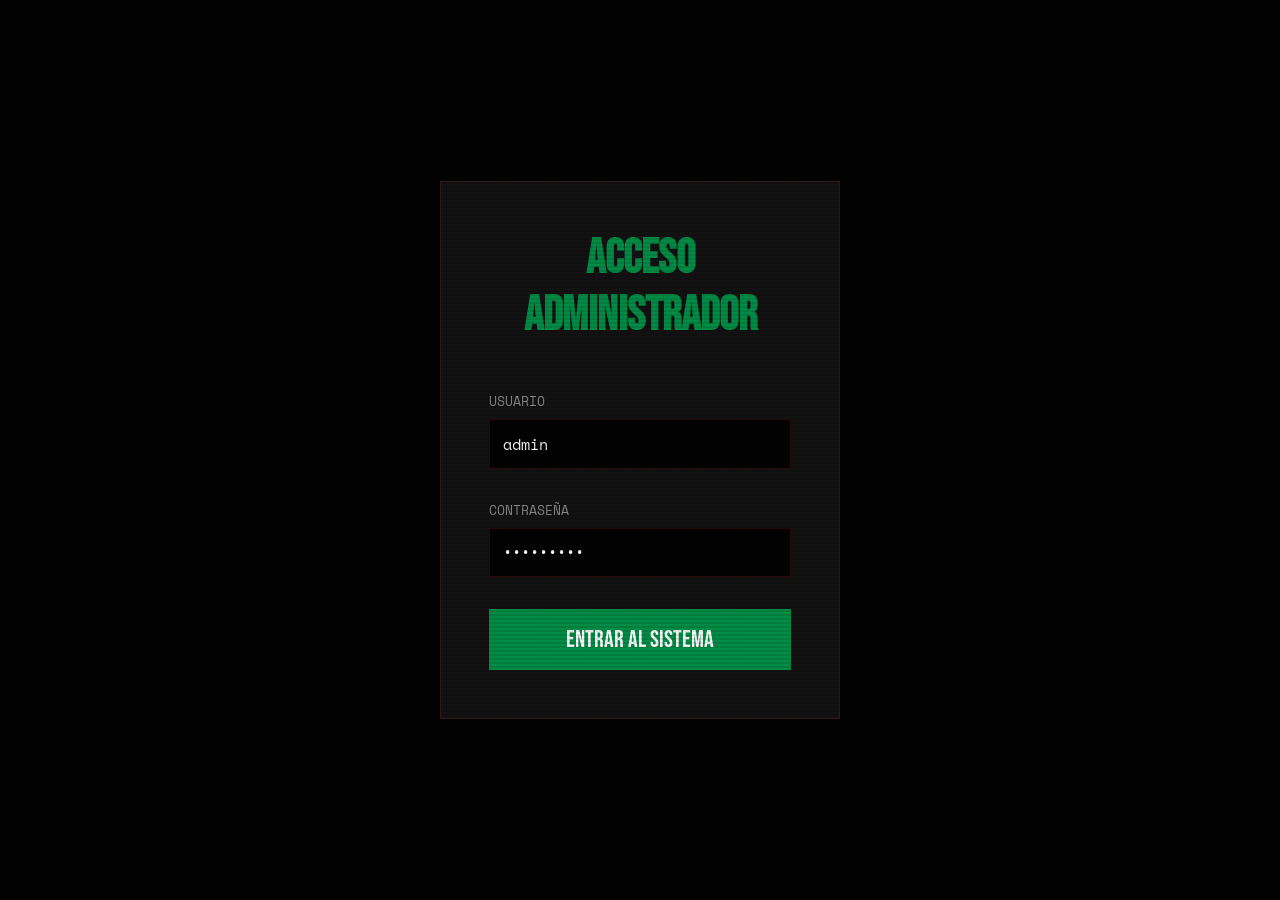
==== admin.html @ 61048327 "Automatización de registro de pedidos y campo de observaciones en web y panel" ====
<!DOCTYPE html>
<html lang="es">
<head>
    <meta charset="UTF-8">
    <meta name="viewport" content="width=device-width, initial-scale=1.0">
    <title>Only Pizza — Panel de Administración</title>
    <link href="https://fonts.googleapis.com/css2?family=Bebas+Neue&family=Rajdhani:wght@300;400;600;700&family=Space+Mono:ital@0;1&display=swap" rel="stylesheet">
    <link rel="stylesheet" href="https://cdnjs.cloudflare.com/ajax/libs/font-awesome/6.0.0/css/all.min.css">
    <link rel="stylesheet" href="styles.css">
    <link rel="icon" type="image/png" href="https://i.ibb.co/RpdWLQh9/Gemini-Generated-Image-mr53vomr53vomr53-removebg-preview.png">
    <script src="https://cdn.jsdelivr.net/npm/chart.js"></script>
    <style>
        :root {
            --sidebar-w: 260px;
            --it-red: #CE2B37;
            --it-green: #008C45;
            --it-white: #F4F5F0;
            --border: rgba(206,43,55,0.2);
            --font-display: 'Bebas Neue', sans-serif;
            --font-mono: 'Space Mono', monospace;
        }
        
        html, body {
            margin: 0;
            padding: 0;
            width: 100%;
            height: 100%;
            background: #000 !important;
        }

        body {
            display: flex;
            color: #fff;
            min-height: 100vh;
            overflow: hidden;
            position: relative;
        }
        
        /* Scanline Overlay */
        body::after {
            content: ''; position: fixed; inset: 0;
            background: linear-gradient(rgba(18, 16, 16, 0) 50%, rgba(0, 0, 0, 0.1) 50%),
                        linear-gradient(90deg, rgba(255, 0, 0, 0.03), rgba(0, 255, 0, 0.01), rgba(0, 0, 255, 0.03));
            background-size: 100% 4px, 3px 100%;
            pointer-events: none; z-index: 9999;
        }

        #sidebar {
            width: var(--sidebar-w);
            background: #050505;
            border-right: 1px solid var(--border);
            display: flex;
            flex-direction: column;
            padding: 2rem 0;
            position: relative;
        }

        .sidebar-logo {
            padding: 0 2rem 2rem;
            border-bottom: 1px solid var(--border);
            margin-bottom: 2rem;
        }
        .sidebar-logo span { color: var(--it-green); font-family: var(--font-display); font-size: 1.8rem; }
        
        .admin-nav { list-style: none; flex: 1; }
        .admin-nav li a {
            padding: 1rem 2rem;
            display: flex;
            align-items: center;
            gap: 1.2rem;
            color: var(--muted);
            text-decoration: none;
            font-family: var(--font-mono);
            font-size: 0.95rem;
            letter-spacing: 0.1em;
            transition: 0.3s;
            border-left: 3px solid transparent;
            cursor: pointer;
        }
        .admin-nav li a:hover, .admin-nav li a.active {
            background: rgba(0,140,69,0.05);
            color: var(--it-green);
            border-left-color: var(--it-green);
        }

        .admin-main {
            flex: 1;
            margin-left: var(--sidebar-w);
            padding: 3rem;
            overflow-y: auto;
            height: 100vh;
        }

        .admin-view {
            display: none;
            animation: fadeUp 0.5s forwards;
        }
        .admin-view.active {
            display: block;
        }

        .top-header {
            display: flex;
            justify-content: space-between;
            align-items: center;
            margin-bottom: 3rem;
        }
        .top-header h1 { font-family: var(--font-display); font-size: 3.5rem; letter-spacing: 2px; }
        .user-profile {
            background: var(--panel);
            border: 1px solid var(--border);
            padding: 0.6rem 1.2rem;
            display: flex; align-items: center; gap: 1rem;
            font-family: var(--font-mono); font-size: 0.7rem;
        }
        .status-pulse { width: 8px; height: 8px; background: var(--it-green); border-radius: 50%; animation: pulse 2s infinite; }
        @keyframes pulse { 0% { box-shadow: 0 0 0 0 rgba(0,140,69,0.7); } 70% { box-shadow: 0 0 0 10px rgba(0,140,69,0); } 100% { box-shadow: 0 0 0 0 rgba(0,140,69,0); } }

        @media (max-width: 600px) {
            .header-actions {
                flex-direction: column;
                align-items: stretch !important;
                width: 100%;
            }
            .user-profile { justify-content: center; }
        }

        /* Stats cards */
        .stats-grid {
            display: grid;
            grid-template-columns: repeat(3, 1fr);
            gap: 2rem;
            margin-bottom: 3rem;
        }
        .stat-card {
            background: var(--panel);
            border: 1px solid var(--border);
            padding: 2rem;
            display: flex;
            align-items: center;
            gap: 1.5rem;
            position: relative;
            overflow: hidden;
        }
        .stat-card::before {
            content: ''; position: absolute; top:0; left:0; width:2px; height:100%; background: var(--it-green);
        }
        .stat-icon { font-size: 2.2rem; color: var(--it-green); opacity: 0.8; }
        .stat-content { flex: 1; }
        .stat-value { font-family: var(--font-display); font-size: 2.8rem; line-height: 1; }
        .stat-label { font-family: var(--font-mono); font-size: 0.85rem; color: var(--muted); text-transform: uppercase; margin-top: 0.5rem; letter-spacing: 1px; }

        .dashboard-sections {
            display: grid;
            grid-template-columns: 1.5fr 1fr;
            gap: 2rem;
        }

        .admin-card {
            background: var(--panel);
            border: 1px solid var(--border);
            padding: 2rem;
            margin-bottom: 2rem;
        }
        .admin-card h3 { 
            font-family: var(--font-display); 
            font-size: 1.8rem; 
            margin-bottom: 2rem; 
            display: flex; 
            align-items: center; 
            gap: 1rem;
        }
        .admin-card h3 i { font-size: 1rem; color: var(--it-green); }

        /* Order List Styles */
        #order-history { display: flex; flex-direction: column; gap: 1rem; }
        .order-row {
            background: rgba(255,255,255,0.02);
            border: 1px solid var(--border);
            padding: 1.5rem;
            display: flex;
            flex-direction: column;
            gap: 1.2rem;
            transition: 0.3s;
            position: relative;
        }
        .order-row:hover { border-color: var(--it-green); background: rgba(0,140,69,0.02); }
        .order-header { 
            display: flex; 
            justify-content: space-between; 
            align-items: flex-start; 
            gap: 1rem;
        }
        .order-meta { font-family: var(--font-mono); font-size: 0.9rem; flex: 1; }
        .order-customer { font-weight: 700; color: #fff; display: block; margin-top: 0.5rem; font-size: 1.1rem; }
        
        .status-badge {
            font-family: var(--font-mono);
            font-size: 0.7rem;
            padding: 0.3rem 0.8rem;
            border: 1px solid currentColor;
            text-transform: uppercase;
            white-space: nowrap;
        }
        .status-Recibido { color: #fff; border-color: #fff; }
        .status-Preparación { color: #3498db; border-color: #3498db; }
        .status-Al_Horno { color: #f1c40f; border-color: #f1c40f; }
        .status-Listo { color: var(--it-green); border-color: var(--it-green); box-shadow: inset 0 0 10px rgba(0,140,69,0.2); }
        .status-En_Despacho { color: #9b59b6; border-color: #9b59b6; }

        .status-buttons { 
            display: grid; 
            grid-template-columns: repeat(auto-fit, minmax(110px, 1fr)); 
            gap: 0.4rem; 
            width: 100%;
        }
        .status-btn {
            background: rgba(255,255,255,0.03);
            border: 1px solid var(--border);
            color: var(--muted);
            font-family: var(--font-mono);
            font-size: 0.75rem;
            padding: 0.5rem 0.3rem;
            cursor: pointer;
            transition: 0.2s;
            text-align: center;
        }
        .status-btn:hover { border-color: var(--it-white); color: #fff; }
        .status-btn.active { background: var(--it-green); border-color: var(--it-green); color: #fff; }
        .status-btn.btn-ready:hover { border-color: var(--it-green); color: var(--it-green); }
        .status-btn.btn-ready.active { background: var(--it-green); border-color: var(--it-green); color: #fff; }
        .status-btn i { font-size: 0.7rem; margin-right: 2px; }

        /* Forms */
        .admin-form { display: grid; gap: 1rem; }
        .form-row { display: grid; grid-template-columns: 1fr 1fr; gap: 1rem; align-items: stretch; }
        .field-group { display: flex; flex-direction: column; }
        .field-group label { 
            display: block; 
            font-family: var(--font-mono); 
            font-size: 0.8rem; 
            color: var(--muted); 
            margin-bottom: 0.5rem; 
            text-transform: uppercase;
            min-height: 2.2rem; /* Ensure labels with wrapping stay aligned */
            display: flex;
            align-items: flex-end;
        }
        .field-group input, .field-group select, .field-group textarea {
            width: 100%;
            background: #000;
            border: 1px solid var(--border);
            color: #fff;
            padding: 0.8rem;
            font-family: var(--font-mono);
            font-size: 0.95rem;
            margin-top: auto; /* Push to bottom if label is short */
        }
        .field-group input:focus, .field-group textarea:focus { border-color: var(--it-green); outline: none; }

        /* Image Upload */
        .image-upload-wrapper {
            border: 1px dashed var(--border);
            padding: 2rem;
            text-align: center;
            position: relative;
            cursor: pointer;
            transition: 0.3s;
        }
        .image-upload-wrapper:hover { border-color: var(--it-green); background: rgba(0,140,69,0.05); }
        .image-upload-wrapper input {
            position: absolute; inset: 0; opacity: 0; cursor: pointer;
        }
        .image-preview {
            width: 100%; height: 200px;
            object-fit: contain;
            display: none;
            margin-bottom: 1rem;
        }
        .upload-placeholder { color: var(--muted); font-family: var(--font-mono); font-size: 0.8rem; }

        /* Menu List in Content Tab */
        .admin-menu-grid {
            display: grid;
            grid-template-columns: repeat(auto-fill, minmax(280px, 1fr));
            gap: 1.5rem;
        }
        .admin-menu-item {
            background: var(--panel);
            border: 1px solid var(--border);
            padding: 1.5rem;
            display: flex; gap: 1rem;
            align-items: center;
        }
        .admin-menu-img { width: 60px; height: 60px; object-fit: contain; border: 1px solid var(--border); }
        .admin-menu-info { flex: 1; font-family: var(--font-mono); font-size: 0.8rem; }
        .delete-btn { color: var(--it-red); background: transparent; border: none; cursor: pointer; font-size: 1.1rem; }

        /* Grid Layouts */
        .grid-2-1 { display: grid; grid-template-columns: 1.5fr 1fr; gap: 2rem; }
        .grid-1-1 { display: grid; grid-template-columns: 1fr 1fr; gap: 2rem; }
        .grid-1-1-5 { display: grid; grid-template-columns: 1fr 1.5fr; gap: 2rem; }
        .span-2 { grid-column: span 2; }

        /* Offers/Marketing Specific Styles */
        .switch { position: relative; display: inline-block; width: 50px; height: 24px; }
        .switch input { opacity: 0; width: 0; height: 0; }
        .slider { position: absolute; cursor: pointer; inset: 0; background-color: #333; transition: .4s; border-radius: 24px; }
        .slider:before { position: absolute; content: ""; height: 16px; width: 16px; left: 4px; bottom: 4px; background-color: white; transition: .4s; border-radius: 50%; }
        input:checked + .slider { background-color: var(--it-green); }
        input:focus + .slider { box-shadow: 0 0 1px var(--it-green); }
        input:checked + .slider:before { transform: translateX(26px); }

        .offers-admin-grid { display: grid; grid-template-columns: repeat(2, 1fr); gap: 2rem; }
        .offer-edit-card { background: var(--panel); border: 1px solid var(--border); padding: 1.5rem; position: relative; }
        .offer-edit-card h4 { font-family: var(--font-mono); margin-bottom: 1.5rem; color: var(--it-green); font-size: 0.9rem; border-bottom: 1px solid var(--border); padding-bottom: 0.5rem; }

        .mobile-toggle { display: none; }

        /* Mobile Responsiveness */
        @media (max-width: 900px) {
            html, body { 
                overflow-x: hidden;
                width: 100%;
                position: relative;
                margin: 0; padding: 0;
            }
            body { display: block; overflow-y: auto; background: #000 !important; }
            body::after { display: none; } /* Remove scanlines to avoid glitches */
            
            #sidebar {
                position: fixed; 
                left: -280px; top: 0; bottom: 0; 
                z-index: 2000; width: 280px;
                transition: 0.4s cubic-bezier(0.4, 0, 0.2, 1);
                box-shadow: 20px 0 50px rgba(0,0,0,0.5);
                margin: 0; border: none;
            }
            #sidebar.open { left: 0; }
            
            .admin-main { 
                margin: 0 !important;
                padding: 1rem; 
                max-width: 100vw; 
                overflow-x: hidden;
                padding-top: 5rem;
                height: auto;
            }

            .top-header { 
                flex-direction: column; 
                align-items: flex-start; 
                gap: 1.5rem; 
                margin-bottom: 2rem;
            }
            .top-header h1 { font-size: 2rem; line-height: 1.2; }
            .header-actions {
                width: 100%;
                flex-direction: column-reverse;
                align-items: stretch !important;
                gap: 1rem;
            }
            
            .stats-grid { grid-template-columns: 1fr; gap: 1rem; }
            .stat-card { padding: 1.5rem; }
            .stat-value { font-size: 2.2rem; }

            .dashboard-sections, .grid-2-1, .grid-1-1, .grid-1-1-5 { 
                grid-template-columns: 1fr !important; 
                gap: 1.5rem; 
            }
            .span-2 { grid-column: span 1 !important; }
            
            .order-header { flex-direction: column; gap: 0.5rem; }
            .status-badge { align-self: flex-start; }
            .status-buttons { grid-template-columns: repeat(2, 1fr); }
            
            .admin-nav li a { padding: 1.2rem 2rem; font-size: 1.1rem; }

            .mobile-toggle {
                display: flex !important;
                align-items: center; justify-content: center;
                position: fixed; 
                top: 15px; right: 15px; /* Moved to RIGHT */
                width: 45px; height: 45px; border-radius: 6px;
                background: var(--it-green); color: #fff;
                z-index: 2500; border: none;
                font-size: 1.2rem;
                box-shadow: 0 4px 15px rgba(0,140,69,0.5);
            }

            /* Marketing/Offers Fixed */
            .offers-admin-grid { grid-template-columns: 1fr !important; gap: 1.5rem; }
            .offer-edit-card { padding: 1.5rem; }
            #save-offers-btn { width: 100%; }
            
            .offers-header-mobile {
                flex-direction: column !important;
                align-items: center !important;
                text-align: center;
                gap: 1.5rem;
            }
        }

        /* Login Simulation */
        #login-overlay {
            position: fixed; inset: 0; background: #000; z-index: 3000;
            display: flex; align-items: center; justify-content: center;
            backdrop-filter: blur(10px);
        }
        .login-box {
            background: var(--panel); border: 1px solid var(--border);
            padding: 3rem; width: 400px; text-align: center;
        }
        .login-box h2 { font-family: var(--font-display); font-size: 3rem; color: var(--it-green); margin-bottom: 2rem; }
        .login-btn { 
            width: 100%; padding: 1rem; background: var(--it-green); 
            border: none; color: #fff; font-family: var(--font-display); 
            font-size: 1.5rem; cursor: pointer; margin-top: 1rem;
        }

        /* Edit Pizza Modal */
        #edit-pizza-modal {
            position: fixed; inset: 0; background: rgba(0,0,0,0.85);
            backdrop-filter: blur(10px); z-index: 5100;
            display: none; align-items: center; justify-content: center;
            padding: 2rem; animation: fadeIn 0.3s forwards;
            overflow-y: auto;
        }
        #edit-pizza-modal .modal-box {
            width: 500px;
            max-height: 90vh;
            overflow-y: auto;
            text-align: left;
        }
        #edit-pizza-modal .modal-title {
            text-align: center;
        }
        #edit-pizza-modal .field-group label {
            justify-content: flex-start;
            align-items: center;
        }

        .admin-menu-item {
            cursor: pointer;
            transition: transform 0.2s;
        }
        .admin-menu-item:hover {
            transform: translateY(-5px);
            border-color: var(--it-green);
        }
        .admin-menu-info {
            pointer-events: none;
        }
        .admin-menu-img {
            pointer-events: none;
        }
        /* Custom Confirmation Modal */
        #custom-modal {
            position: fixed; inset: 0; background: rgba(0,0,0,0.8);
            backdrop-filter: blur(8px); z-index: 5000;
            display: none; align-items: center; justify-content: center;
            padding: 2rem; animation: fadeIn 0.3s forwards;
        }
        .modal-box {
            background: #0a0a0a; border: 1px solid var(--it-green);
            padding: 2.5rem; width: 450px; max-width: 100%;
            text-align: center; box-shadow: 0 20px 50px rgba(0,140,69,0.2);
            position: relative; overflow: hidden;
            animation: modalScale 0.4s cubic-bezier(0.175, 0.885, 0.32, 1.275) forwards;
        }
        .modal-box::before { content: ''; position: absolute; top:0; left:0; width:100%; height:2px; background: var(--it-green); }
        .modal-title { font-family: var(--font-display); font-size: 2.5rem; color: var(--it-green); margin-bottom: 1rem; letter-spacing: 1px; }
        .modal-desc { font-family: var(--font-mono); font-size: 0.9rem; color: var(--muted); line-height: 1.6; margin-bottom: 2.5rem; }
        .modal-actions { display: grid; grid-template-columns: 1fr 1fr; gap: 1rem; }
        .modal-btn {
            padding: 1rem; font-family: var(--font-display); font-size: 1.2rem;
            border: 1px solid var(--border); cursor: pointer; transition: 0.3s;
        }
        .modal-btn.cancel { background: transparent; color: var(--muted); }
        .modal-btn.cancel:hover { background: rgba(255,255,255,0.05); color: #fff; border-color: #fff; }
        .modal-btn.confirm { background: var(--it-green); border-color: var(--it-green); color: #fff; }
        .modal-btn.confirm:hover { background: #00a050; box-shadow: 0 0 20px rgba(0,140,69,0.4); }

        @keyframes modalScale {
            from { transform: scale(0.8) translateY(20px); opacity: 0; }
            to { transform: scale(1) translateY(0); opacity: 1; }
        }
        @keyframes fadeIn { from { opacity: 0; } to { opacity: 1; } }

        @media (max-width: 600px) {
            .modal-box { padding: 2rem; }
            .modal-title { font-size: 2rem; }
        }
    </style>
</head>
<body class="admin-body">

    <!-- LOGIN OVERLAY -->
    <div id="login-overlay">
        <div class="login-box">
            <h2>ACCESO ADMINISTRADOR</h2>
            <div class="admin-form">
                <div class="field-group">
                    <label>Usuario</label>
                    <input type="text" id="login-user" value="admin">
                </div>
                <div class="field-group">
                    <label>Contraseña</label>
                    <input type="password" id="login-pass" value="pizza2026">
                </div>
                <button class="login-btn" onclick="handleLogin()">ENTRAR AL SISTEMA</button>
                <p id="login-error" style="color:var(--it-red); margin-top:1rem; display:none; font-family:var(--font-mono); font-size:0.8rem;">ACCESO DENEGADO</p>
            </div>
        </div>
    </div>

    <button class="mobile-toggle" onclick="toggleSidebar()"><i class="fas fa-bars"></i></button>

    <aside id="sidebar">
        <a href="pizza-landing.html" class="sidebar-logo" style="text-decoration:none; display:block; color:#fff;">
            <span>ONLY</span>PIZZA
        </a>
        <ul class="admin-nav">
            <li><a onclick="switchTab('dashboard')" id="nav-dashboard" class="active"><i class="fas fa-th-large"></i> PANEL</a></li>
            <li><a onclick="switchTab('content')" id="nav-content"><i class="fas fa-pizza-slice"></i> CONTENIDO</a></li>
            <li><a onclick="switchTab('reports')" id="nav-reports"><i class="fas fa-chart-line"></i> REPORTES</a></li>
            <li><a onclick="switchTab('system')" id="nav-system"><i class="fas fa-cog"></i> SISTEMA</a></li>
            <li style="margin-top: auto;"><a href="pizza-landing.html"><i class="fas fa-external-link-alt"></i> VER SITIO</a></li>
        </ul>
    </aside>

    <main class="admin-main">
        <!-- DASHBOARD VIEW -->
        <div id="view-dashboard" class="admin-view active">
            <header class="top-header">
                <div>
                    <div class="section-tag" style="margin:0">Admin Control</div>
                    <h1>PANEL DE CONTROL</h1>
                </div>
                <div class="header-actions" style="display: flex; align-items: center; gap: 1.5rem;">
                    <button class="admin-btn" id="btn-close-day" style="margin:0; padding: 0.6rem 1.2rem; font-size: 1rem; background: var(--it-red);">
                        <i class="fas fa-file-invoice-dollar"></i> FINALIZAR DÍA DE VENTAS
                    </button>
                    <div class="user-profile">
                        <div class="status-pulse"></div>
                        ACCESO_SISTEMA: ACTIVO
                    </div>
                </div>
            </header>

            <div class="stats-grid">
                <div class="stat-card">
                    <div class="stat-icon"><i class="fas fa-clock"></i></div>
                    <div class="stat-content">
                        <div class="stat-value" id="count-pending">0</div>
                        <div class="stat-label">Pendientes</div>
                    </div>
                </div>
                <div class="stat-card">
                    <div class="stat-icon" style="color:var(--it-red)"><i class="fas fa-fire"></i></div>
                    <div class="stat-content">
                        <div class="stat-value" id="count-oven">0</div>
                        <div class="stat-label">En Horno</div>
                    </div>
                </div>
                <div class="stat-card">
                    <div class="stat-icon" style="color:var(--it-white)"><i class="fas fa-truck-fast"></i></div>
                    <div class="stat-content">
                        <div class="stat-value" id="count-today">0</div>
                        <div class="stat-label">Total Hoy</div>
                    </div>
                </div>
            </div>

            <div class="dashboard-sections grid-2-1">
                <section class="admin-card">
                    <h3><i class="fas fa-list"></i> PEDIDOS RECIENTES</h3>
                    <div id="order-history"></div>
                </section>

                <section class="admin-card">
                    <h3><i class="fas fa-plus"></i> NUEVO PEDIDO</h3>
                    <form class="admin-form" id="order-form">
                        <div class="field-group">
                            <label>Nombre del Cliente</label>
                            <input type="text" id="customer-name" required placeholder="EJ: JUAN PEREZ">
                        </div>
                        <div class="form-row">
                            <div class="field-group">
                                <label>Tipo de Entrega</label>
                                <select id="order-type">
                                    <option value="Despacho">Despacho</option>
                                    <option value="Retiro">Retiro</option>
                                </select>
                            </div>
                            <div class="field-group">
                                <label>Medio de Pago</label>
                                <select id="order-payment">
                                    <option value="Transferencia">Transferencia</option>
                                    <option value="Débito/Crédito">Débito/Crédito</option>
                                    <option value="Efectivo">Efectivo</option>
                                </select>
                            </div>
                        </div>
                        <div class="form-row">
                            <div class="field-group" id="address-group">
                                <label>Dirección (Sólo Despacho)</label>
                                <input type="text" id="customer-address" placeholder="EJ: AV. SIEMPRE VIVA 742">
                            </div>
                            <div class="field-group">
                                <label>WhatsApp Cliente (Opcional)</label>
                                <input type="text" id="customer-whatsapp" value="+56" placeholder="EJ: +56912345678">
                            </div>
                        </div>
                        <div class="field-group">
                            <label>Detalle del Pedido</label>
                            <textarea id="order-details" required placeholder="EJ: 2X PEPPERONI, 1X MARGHERITA"></textarea>
                        </div>
                        <div class="field-group">
                            <label>Observaciones / Notas (Opcional)</label>
                            <textarea id="order-notes" placeholder="EJ: SIN AJÍ, EXTRA QUESO, TOCAR TIMBRE FUERTE..."></textarea>
                        </div>
                        <div class="field-group">
                            <label>Total (CLP)</label>
                            <input type="text" id="order-total" required placeholder="EJ: 25.000" oninput="formatCLPInput(this)">
                        </div>
                        <button type="submit" class="admin-btn">REGISTRAR EN SISTEMA</button>
                    </form>
                </section>
            </div>
        </div>

        <!-- CONTENT VIEW -->
        <div id="view-content" class="admin-view">
            <header class="top-header">
                <div>
                    <div class="section-tag" style="margin:0">Gestión de Productos</div>
                    <h1>EDITOR DE MENÚ</h1>
                </div>
            </header>

            <div class="dashboard-sections grid-1-1-5">
                <!-- Add Pizza Form -->
                <section class="admin-card">
                    <h3><i class="fas fa-plus-circle"></i> AGREGAR PRODUCTO</h3>
                    <form class="admin-form" id="pizza-form">
                        <div class="field-group">
                            <label>Nombre Pizza</label>
                            <input type="text" id="pizza-name" required>
                        </div>
                        <div class="field-group">
                            <label>Ingredientes (separados por coma)</label>
                            <textarea id="pizza-ingredients" required style="height: 80px;"></textarea>
                        </div>
                        <div class="form-row">
                            <div class="field-group">
                                <label>Precio (CLP)</label>
                                <input type="text" id="pizza-price" required placeholder="EJ: 12.000" oninput="formatCLPInput(this)">
                            </div>
                            <div class="field-group">
                                <label>Categoría</label>
                                <select id="pizza-category">
                                    <option>Clásicas</option>
                                    <option>Especiales</option>
                                    <option>Veggie</option>
                                </select>
                            </div>
                        </div>
                        <div class="field-group">
                            <label>Foto de la Pizza</label>
                            <div class="image-upload-wrapper">
                                <img src="" id="photo-preview" class="image-preview">
                                <div id="upload-label" class="upload-placeholder">
                                    <i class="fas fa-cloud-upload-alt" style="font-size:2rem; display:block; margin-bottom: 0.5rem;"></i>
                                    CLICK PARA SUBIR FOTO
                                </div>
                                <input type="file" id="pizza-photo" accept="image/*">
                            </div>
                        </div>
                        <button type="submit" class="admin-btn">GUARDAR EN EL MENÚ</button>
                    </form>
                </section>

                <!-- Menu List -->
                <section class="admin-card">
                    <h3><i class="fas fa-book-open"></i> MENÚ ACTUAL</h3>
                    <div id="admin-menu-grid" class="admin-menu-grid"></div>
                </section>
            </div>

            <!-- Offers Management -->
            <div class="top-header offers-header-mobile" style="margin-top: 4rem;">
                <div>
                    <div class="section-tag" style="margin:0">// Marketing</div>
                    <h1>OFERTAS DE LA SEMANA</h1>
                </div>
                <div class="toggle-container">
                    <span style="font-family: var(--font-mono); font-size: 0.8rem; color: var(--muted);">MOSTRAR SECCIÓN:</span>
                    <label class="switch">
                        <input type="checkbox" id="toggle-offers" checked>
                        <span class="slider"></span>
                    </label>
                </div>
            </div>

            <div class="offers-admin-grid" id="offers-admin-grid">
                <!-- Offer cards will be rendered here -->
            </div>

            <div style="margin-top: 2rem; text-align: right;">
                <button type="button" class="admin-btn" id="save-offers-btn" style="width: auto; padding: 1rem 3rem;">
                    GUARDAR CAMBIOS EN OFERTAS
                </button>
            </div>
        </div>

        <!-- REPORTS VIEW -->
        <div id="view-reports" class="admin-view">
            <header class="top-header">
                <div>
                    <div class="section-tag" style="margin:0">Análisis de Datos</div>
                    <h1>REPORTES Y ESTADÍSTICAS</h1>
                </div>
            </header>
            
            <div class="dashboard-sections grid-1-1">
                <section class="admin-card span-2">
                    <h3><i class="fas fa-chart-line"></i> RENDIMIENTO MENSUAL (VENTAS CLP)</h3>
                    <div style="height: 300px; min-height: 250px; position: relative;">
                        <canvas id="chart-monthly-sales"></canvas>
                    </div>
                </section>

                <section class="admin-card">
                    <h3><i class="fas fa-history"></i> ÚLTIMOS CIERRES DIARIOS</h3>
                    <div id="daily-history-list" style="display: flex; flex-direction: column; gap: 1rem; max-height: 400px; overflow-y: auto; padding-right: 0.5rem;">
                        <!-- Rendered by JS -->
                    </div>
                </section>
                
                <section class="admin-card">
                    <h3><i class="fas fa-chart-pie"></i> PRODUCTOS MÁS VENDIDOS</h3>
                    <div style="height: 300px; min-height: 250px; position: relative;">
                        <canvas id="chart-product-ranking"></canvas>
                    </div>
                </section>
                
                <section class="admin-card">
                    <h3><i class="fas fa-chart-bar"></i> ESTADÍSTICAS GENERALES</h3>
                    <div class="stats-grid">
                        <div class="stat-card">
                            <div class="stat-icon"><i class="fas fa-dollar-sign"></i></div>
                            <div class="stat-content">
                                <div class="stat-value" id="total-revenue-historic">$0</div>
                                <div class="stat-label">Ventas Totales Históricas</div>
                            </div>
                        </div>
                        <div class="stat-card">
                            <div class="stat-icon"><i class="fas fa-calendar-check"></i></div>
                            <div class="stat-content">
                                <div class="stat-value" id="total-days-closed">0</div>
                                <div class="stat-label">Días con Cierre de Venta</div>
                            </div>
                        </div>
                    </div>
                    
                    <div style="margin-top: 2rem; border-top: 1px solid var(--border); padding-top: 1.5rem;">
                        <h4 style="font-family: var(--font-mono); font-size: 0.7rem; color: var(--muted); margin-bottom: 1rem;">DESGLOSE POR MES</h4>
                        <div id="monthly-summary-table" style="font-family: var(--font-mono); font-size: 0.8rem;">
                            <!-- Rendered by JS -->
                        </div>
                    </div>
                </section>
            </div>
        </div>

        <!-- SYSTEM VIEW -->
        <div id="view-system" class="admin-view">
            <header class="top-header">
                <div>
                    <div class="section-tag" style="margin:0">Configuración Central</div>
                    <h1>AJUSTES DEL SISTEMA</h1>
                </div>
            </header>

            <div class="dashboard-sections">
                <section class="admin-card">
                    <h3><i class="fas fa-store"></i> DATOS DEL LOCAL</h3>
                    <div class="admin-form" id="form-settings-store">
                        <div class="field-group">
                            <label>Nombre del Local</label>
                            <input type="text" id="set-store-name" placeholder="EJ: ONLY PIZZA">
                        </div>
                        <div class="field-group">
                            <label>WhatsApp de Pedidos (Oficial)</label>
                            <input type="text" id="set-store-whatsapp" placeholder="EJ: +56 9 1234 5678">
                        </div>
                        <div class="field-group">
                            <label>Dirección</label>
                            <input type="text" id="set-store-address" placeholder="EJ: AV. CENTRAL #123">
                        </div>
                        <button class="admin-btn" id="btn-save-store">GUARDAR DATOS DEL LOCAL</button>
                    </div>
                </section>

                <section class="admin-card">
                    <h3><i class="fas fa-user-shield"></i> ACCESO</h3>
                    <div class="admin-form">
                        <div class="field-group">
                            <label>Cambiar Contraseña Admin</label>
                            <input type="password" id="set-admin-pass" placeholder="NUEVA CONTRASEÑA">
                        </div>
                        <button class="admin-btn" id="btn-save-pass">ACTUALIZAR CREDENCIALES</button>
                    </div>
                </section>
            </div>
        </div>
    </main>

    <!-- NOTIFICATION SYSTEM -->
    <div id="notyf-container"></div>

    <!-- CUSTOM CONFIRMATION MODAL -->
    <div id="custom-modal">
        <div class="modal-box">
            <div class="modal-title">¿ESTÁS SEGURO?</div>
            <div class="modal-desc" id="modal-desc">Esta acción no se puede deshacer.</div>
            <div class="modal-actions">
                <button class="modal-btn cancel" id="modal-cancel">CANCELAR</button>
                <button class="modal-btn confirm" id="modal-confirm">ELIMINAR PRODUCTO</button>
            </div>
        </div>
    </div>

    <!-- EDIT PIZZA MODAL -->
    <div id="edit-pizza-modal">
        <div class="modal-box">
            <div class="modal-title">EDITAR PIZZA</div>
            <form class="admin-form" id="edit-pizza-form">
                <input type="hidden" id="edit-pizza-id">
                <div class="field-group">
                    <label>Nombre Pizza</label>
                    <input type="text" id="edit-pizza-name" required>
                </div>
                <div class="field-group">
                    <label>Ingredientes (separados por coma)</label>
                    <textarea id="edit-pizza-ingredients" required style="height: 80px;"></textarea>
                </div>
                <div class="form-row">
                    <div class="field-group">
                        <label>Precio (CLP)</label>
                        <input type="text" id="edit-pizza-price" required oninput="formatCLPInput(this)">
                    </div>
                    <div class="field-group">
                        <label>Categoría</label>
                        <select id="edit-pizza-category">
                            <option>Clásicas</option>
                            <option>Especiales</option>
                            <option>Veggie</option>
                        </select>
                    </div>
                </div>
                <div class="field-group">
                    <label>Cambiar Foto (Opcional)</label>
                    <div class="image-upload-wrapper">
                        <img src="" id="edit-photo-preview" class="image-preview">
                        <div id="edit-upload-label" class="upload-placeholder">
                            <i class="fas fa-edit" style="font-size:2rem; display:block; margin-bottom: 0.5rem;"></i>
                            CAMBIAR IMAGEN
                        </div>
                        <input type="file" id="edit-pizza-photo" accept="image/*">
                    </div>
                </div>
                <div class="modal-actions" style="margin-top: 2rem;">
                    <button type="button" class="modal-btn cancel" onclick="closeEditModal()">CANCELAR</button>
                    <button type="submit" class="modal-btn confirm">GUARDAR CAMBIOS</button>
                </div>
            </form>
        </div>
    </div>

    <script type="module" src="data-manager.js"></script>
    <script type="module">
        import { Store } from './data-manager.js';

        const statuses = ['Recibido', 'Preparación', 'Al Horno', 'En Despacho'];

        // --- PREMIUM NOTIFICATIONS ---
        const Notify = {
            show(msg, type = 'info') {
                const container = document.getElementById('notyf-container');
                const toast = document.createElement('div');
                toast.className = `notyf ${type}`;
                
                const icon = type === 'success' ? 'fa-check-circle' : (type === 'error' ? 'fa-times-circle' : 'fa-info-circle');
                
                toast.innerHTML = `
                    <i class="fas ${icon} notyf-icon"></i>
                    <span>${msg}</span>
                `;
                
                container.appendChild(toast);
                
                setTimeout(() => {
                    toast.classList.add('notyf-out');
                    setTimeout(() => toast.remove(), 400);
                }, 3500);
            },
            success(msg) { this.show(msg, 'success'); },
            error(msg) { this.show(msg, 'error'); },
            info(msg) { this.show(msg, 'info'); }
        };

        // --- CUSTOM MODAL ---
        window.confirmAction = function(title, desc, onConfirm, confirmText = 'CONFIRMAR') {
            const modal = document.getElementById('custom-modal');
            const confirmBtn = document.getElementById('modal-confirm');
            const cancelBtn = document.getElementById('modal-cancel');
            
            document.querySelector('.modal-title').textContent = title;
            document.getElementById('modal-desc').textContent = desc;
            confirmBtn.textContent = confirmText;
            
            modal.style.display = 'flex';
            
            const close = () => modal.style.display = 'none';
            
            confirmBtn.onclick = () => { close(); onConfirm(); };
            cancelBtn.onclick = close;
        };

        // --- PRICE FORMATTING (Chilean Style) ---
        window.formatCLPInput = function(input) {
            let val = input.value.replace(/\D/g, ''); // Solo números
            if (val === '') {
                input.value = '';
                return;
            }
            input.value = parseInt(val).toLocaleString('es-CL');
        };

        // --- TAB SWITCHING ---
        window.switchTab = function(tab) {
            document.querySelectorAll('.admin-view').forEach(v => v.classList.remove('active'));
            document.querySelectorAll('.admin-nav a').forEach(a => a.classList.remove('active'));
            
            const targetView = document.getElementById('view-' + tab);
            const targetNav = document.getElementById('nav-' + tab);
            
            if (targetView) targetView.classList.add('active');
            if (targetNav) targetNav.classList.add('active');
            
            if (tab === 'dashboard') renderOrders();
            if (tab === 'content') renderAdminMenu();
            if (tab === 'reports') renderReports();
            
            // Auto-close sidebar and CLEAR BLUR on mobile after selection
            if (window.innerWidth <= 900) {
                document.getElementById('sidebar').classList.remove('open');
                const overlay = document.getElementById('sidebar-overlay');
                if (overlay) overlay.remove();
            }
        };

        // --- DASHBOARD: ORDERS ---
        async function renderOrders() {
            const container = document.getElementById('order-history');
            let orders = await Store.getOrders();

            // Special Sorting: "Entregada" orders go to the bottom
            orders.sort((a, b) => {
                if (a.status === 'Entregada' && b.status !== 'Entregada') return 1;
                if (a.status !== 'Entregada' && b.status === 'Entregada') return -1;
                return new Date(b.timestamp) - new Date(a.timestamp);
            });

            container.innerHTML = '';

            document.getElementById('count-pending').textContent = orders.filter(o => o.status === 'Recibido' || o.status === 'Preparación').length;
            document.getElementById('count-oven').textContent = orders.filter(o => o.status === 'Al Horno').length;
            document.getElementById('count-today').textContent = orders.filter(o => o.status !== 'Entregada').length;

            orders.forEach(order => {
                const div = document.createElement('div');
                div.className = 'order-row';
                div.innerHTML = `
                    <div class="order-header">
                        <div class="order-meta">
                            <div style="display:flex; justify-content:space-between; align-items:center; margin-bottom: 0.5rem;">
                                <span style="font-family: var(--font-mono); font-size: 0.75rem;">
                                    ID: <span style="color:var(--it-green)">${order.orderNumber || 'S/N'}</span>
                                </span>
                                <span style="font-size:0.75rem; color:var(--muted)">[${Store.formatTime(order.timestamp)}]</span>
                            </div>
                            <div style="display:flex; justify-content:space-between; align-items:flex-start;">
                                <span class="order-customer" style="margin-top:0">${order.customer}</span>
                                <span style="color:var(--it-white); font-weight:700; font-family:var(--font-mono); font-size:1.2rem;">$${(order.total || 0).toLocaleString()}</span>
                            </div>
                            <div style="color:rgba(255,255,255,0.7); margin-top: 5px; font-size: 0.9rem;">${order.details}</div>
                            ${order.notes ? `<div style="color:var(--it-green); margin-top: 5px; font-size: 0.8rem; font-family:var(--font-mono); border-left: 2px solid var(--it-green); padding-left: 8px;">📝 NOTAS: ${order.notes}</div>` : ''}
                            
                            <div style="margin-top: 10px; padding-top: 10px; border-top: 1px dashed rgba(255,255,255,0.1); display: grid; grid-template-columns: repeat(2, 1fr); gap: 0.5rem; font-size: 0.8rem; font-family: var(--font-mono);">
                                <div title="Tipo de Entrega"><i class="fas fa-${order.type === 'Retiro' ? 'store' : 'truck'}"></i> ${order.type || 'N/A'}</div>
                                <div title="Medio de Pago" style="text-align:right"><i class="fas fa-credit-card"></i> ${order.payment || 'N/A'}</div>
                                ${order.address ? `<div style="grid-column: span 2; color: var(--muted);"><i class="fas fa-map-marker-alt"></i> ${order.address}</div>` : ''}
                            </div>
                        </div>
                        <span class="status-badge status-${order.status.replace(' ', '_')}">${order.status}</span>
                    </div>
                        </div>
                        <div class="status-footer" style="border-top: 1px solid rgba(255,255,255,0.05); padding-top: 1rem; display: flex; gap: 0.8rem; align-items: center; flex-wrap: wrap;">
                            <div class="status-buttons" style="flex: 1; display: flex; gap: 0.5rem; flex-wrap: wrap;">
                                ${statuses.map(s => `
                                    <button class="status-btn ${order.status === s ? 'active' : ''}" 
                                            data-id="${order.id}" data-status="${s}">${s}</button>
                                `).join('')}
                            </div>
                            
                            <div style="display:flex; gap:0.5rem;">
                                <button class="status-btn" style="border-color: #25D366; color: #25D366;" 
                                        onclick="window.shareTracking('${order.orderNumber}', '${order.customer}', '${order.customerWhatsapp || ''}')">
                                    <i class="fab fa-whatsapp"></i> COMPARTIR
                                </button>

                                ${order.status === 'En Despacho' || order.status === 'Entregada' ? `
                                    <button class="status-btn ${order.status === 'Entregada' ? 'active' : ''}" 
                                            style="${order.status === 'Entregada' ? 'background: #27ae60;' : 'border-color: #27ae60; color: #27ae60;'}"
                                            data-id="${order.id}" data-status="Entregada">
                                        <i class="fas fa-check-double"></i> ENTREGADA
                                    </button>
                                ` : ''}
                            </div>
                        </div>
                    </div>
                `;
                container.appendChild(div);
            });

            // Re-bind buttons (standard for module scoping)
            container.querySelectorAll('.status-btn').forEach(btn => {
                btn.addEventListener('click', async () => {
                    await updateStatus(btn.dataset.id, btn.dataset.status);
                });
            });
        }

        async function updateStatus(id, newStatus) {
            try {
                await Store.updateOrderStatus(id, newStatus);
                Notify.success(`Pedido actualizado a: ${newStatus}`);
                renderOrders();
            } catch (err) {
                Notify.error("Error al actualizar el pedido.");
            }
        }

        document.getElementById('order-form').addEventListener('submit', async e => {
            e.preventDefault();
            const btn = e.target.querySelector('button');
            btn.disabled = true;
            btn.textContent = 'REGISTRANDO...';

            try {
                const orderData = {
                    customer: document.getElementById('customer-name').value,
                    details: document.getElementById('order-details').value,
                    total: parseFloat(document.getElementById('order-total').value.replace(/\D/g, '')),
                    type: document.getElementById('order-type').value,
                    payment: document.getElementById('order-payment').value,
                    address: document.getElementById('customer-address').value || '',
                    customerWhatsapp: document.getElementById('customer-whatsapp').value,
                    notes: document.getElementById('order-notes').value.trim()
                };

                const savedOrder = await Store.addOrder(orderData);
                Notify.success(`Pedido ${savedOrder.orderNumber} registrado.`);
                
                // WhatsApp Automation
                if (orderData.customerWhatsapp) {
                    const cleanPhone = orderData.customerWhatsapp.replace(/\D/g, '');
                    if (cleanPhone) {
                        confirmAction(
                            "📲 ¿ENVIAR WHATSAPP?",
                            `¿Deseas enviar el link de seguimiento al cliente ${orderData.customer} por WhatsApp?`,
                            async () => {
                                const settings = await Store.getSettings();
                                const storeName = (settings.store && settings.store.name) || "Only Pizza";
                                const trackingUrl = `https://only-pizza.github.io/OnlyPizza/tracking.html?track=${savedOrder.orderNumber}`;
                                const text = encodeURIComponent(`*\u00a1Hola ${orderData.customer}!* Tu pedido *${savedOrder.orderNumber}* en *${storeName}* ha sido registrado.\n\n*Tipo:* ${orderData.type}\n*Total:* $${orderData.total.toLocaleString()} CLP\n\n*Sigue tu pedido aqui:*\n${trackingUrl}`);
                                window.open(`https://wa.me/${cleanPhone}?text=${text}`, '_blank');
                            },
                            "ENVIAR WHATSAPP"
                        );
                    }
                }

                e.target.reset();
                document.getElementById('customer-whatsapp').value = '+56';
                toggleAddressField(); // Reset field visibility
                renderOrders();
            } catch (err) {
                Notify.error("Error al registrar el pedido.");
            } finally {
                btn.disabled = false;
                btn.textContent = 'REGISTRAR EN SISTEMA';
            }
        });

        // Toggle address field based on order type
        const typeSelect = document.getElementById('order-type');
        const addressGroup = document.getElementById('address-group');
        
        function toggleAddressField() {
            if (typeSelect.value === 'Retiro') {
                addressGroup.style.display = 'none';
                document.getElementById('customer-address').value = '';
            } else {
                addressGroup.style.display = 'block';
            }
        }
        
        typeSelect.addEventListener('change', toggleAddressField);
        // Run once on init
        toggleAddressField();

        // --- CONTENT: PIZZA EDITOR ---
        let currentPhotoFile = null;

        document.getElementById('pizza-photo').addEventListener('change', function(e) {
            const file = e.target.files[0];
            if (!file) return;
            currentPhotoFile = file;

            const reader = new FileReader();
            reader.onload = function(event) {
                const preview = document.getElementById('photo-preview');
                preview.src = event.target.result;
                preview.style.display = 'block';
                document.getElementById('upload-label').style.display = 'none';
            };
            reader.readAsDataURL(file);
        });

        async function renderAdminMenu() {
            const container = document.getElementById('admin-menu-grid');
            const pizzas = await Store.getPizzas();
            
            if (pizzas.length === 0) {
                container.innerHTML = '<div style="color:var(--muted); padding:2rem; grid-column:1/-1; text-align:center;">// NO HAY PIZZAS EN EL MENÚ</div>';
                return;
            }

            container.innerHTML = pizzas.map(p => `
                <div class="admin-menu-item" onclick='openEditModal(${JSON.stringify(p).replace(/'/g, "&apos;")})'>
                    ${p.image ? `<img src="${p.image}" class="admin-menu-img" style="object-fit:cover;">` : `<div style="width:60px; height:60px; display:flex; align-items:center; justify-content:center; background:#111;">🍕</div>`}
                    <div class="admin-menu-info">
                        <div style="font-weight:700; color:#fff">${p.name}</div>
                        <div style="color:var(--muted); font-size:0.6rem">$${(p.price || 0).toLocaleString()}</div>
                    </div>
                    <button class="delete-btn" data-id="${p.id}" data-name="${p.name}" onclick="event.stopPropagation()"><i class="fas fa-trash"></i></button>
                </div>
            `).join('');

            container.querySelectorAll('.delete-btn').forEach(btn => {
                btn.onclick = () => {
                    const id = btn.dataset.id;
                    const name = btn.dataset.name;
                    confirmAction(
                        "ELIMINAR PIZZA", 
                        `¿Estás seguro de que quieres eliminar la pizza "${name}"? Esta acción será inmediata.`,
                        async () => {
                            const success = await Store.deletePizza(id);
                            if (success) {
                                Notify.success("Pizza eliminada con éxito.");
                                renderAdminMenu();
                            } else {
                                Notify.error("Error al eliminar la pizza.");
                            }
                        },
                        "ELIMINAR PRODUCTO"
                    );
                };
            });
        }

        // --- EDIT PIZZA LOGIC ---
        let editPhotoFile = null;

        window.openEditModal = function(pizza) {
            const modal = document.getElementById('edit-pizza-modal');
            editPhotoFile = null;
            
            document.getElementById('edit-pizza-id').value = pizza.id;
            document.getElementById('edit-pizza-name').value = pizza.name;
            document.getElementById('edit-pizza-ingredients').value = (pizza.ingredients || []).join(', ');
            document.getElementById('edit-pizza-price').value = (pizza.price || 0).toLocaleString('es-CL');
            document.getElementById('edit-pizza-category').value = pizza.category || 'Clásicas';
            
            const preview = document.getElementById('edit-photo-preview');
            const label = document.getElementById('edit-upload-label');
            
            if (pizza.image) {
                preview.src = pizza.image;
                preview.style.display = 'block';
                label.style.display = 'none';
            } else {
                preview.style.display = 'none';
                label.style.display = 'block';
            }
            
            modal.style.display = 'flex';
        };

        window.closeEditModal = function() {
            document.getElementById('edit-pizza-modal').style.display = 'none';
        };

        document.getElementById('edit-pizza-photo').addEventListener('change', function(e) {
            const file = e.target.files[0];
            if (!file) return;
            editPhotoFile = file;

            const reader = new FileReader();
            reader.onload = function(event) {
                const preview = document.getElementById('edit-photo-preview');
                preview.src = event.target.result;
                preview.style.display = 'block';
                document.getElementById('edit-upload-label').style.display = 'none';
            };
            reader.readAsDataURL(file);
        });

        document.getElementById('edit-pizza-form').addEventListener('submit', async e => {
            e.preventDefault();
            const btn = e.target.querySelector('button[type="submit"]');
            const originalText = btn.textContent;
            btn.disabled = true;
            btn.textContent = 'ACTUALIZANDO...';

            const id = document.getElementById('edit-pizza-id').value;
            const data = {
                name: document.getElementById('edit-pizza-name').value.toUpperCase(),
                ingredients: document.getElementById('edit-pizza-ingredients').value.split(',').map(i => i.trim()),
                price: parseInt(document.getElementById('edit-pizza-price').value.replace(/\D/g, '')),
                category: document.getElementById('edit-pizza-category').value,
                image: document.getElementById('edit-photo-preview').src // Keep old if not changed
            };

            try {
                const success = await Store.updatePizza(id, data, editPhotoFile);
                if (success) {
                    Notify.success("Pizza actualizada con éxito.");
                    closeEditModal();
                    renderAdminMenu();
                } else {
                    Notify.error("Error al actualizar la pizza.");
                }
            } catch (err) {
                Notify.error("Error al guardar cambios.");
            } finally {
                btn.disabled = false;
                btn.textContent = originalText;
            }
        });

        document.getElementById('pizza-form').addEventListener('submit', async e => {
            e.preventDefault();
            const btn = e.target.querySelector('button');
            const originalText = btn.textContent;
            btn.disabled = true;
            btn.textContent = 'SUBIENDO...';

            try {
                await Store.addPizza({
                    name: document.getElementById('pizza-name').value.toUpperCase(),
                    ingredients: document.getElementById('pizza-ingredients').value.split(',').map(i => i.trim()),
                    price: parseInt(document.getElementById('pizza-price').value.replace(/\D/g, '')),
                    category: document.getElementById('pizza-category').value
                }, currentPhotoFile);
                
                Notify.success("Pizza guardada en el menú.");
                e.target.reset();
                currentPhotoFile = null;
                document.getElementById('photo-preview').style.display = 'none';
                document.getElementById('upload-label').style.display = 'block';
                renderAdminMenu();
            } catch (err) {
                Notify.error("Error al guardar la pizza.");
            } finally {
                btn.disabled = false;
                btn.textContent = originalText;
            }
        });

        // --- AUTH ---
        window.handleLogin = async function() {
            const email = document.getElementById('login-user').value;
            const p = document.getElementById('login-pass').value;
            const btn = document.querySelector('.login-btn');
            const originalText = btn.textContent;
            
            btn.disabled = true;
            btn.textContent = 'AUTENTICANDO...';

            const success = await Store.auth.login(email, p);
            if (success) {
                Notify.success("Acceso concedido.");
            } else {
                Notify.error("Correo o contraseña incorrectos.");
                document.getElementById('login-error').style.display = 'block';
                btn.disabled = false;
                btn.textContent = originalText;
            }
        };

        window.toggleSidebar = function() {
            const sidebar = document.getElementById('sidebar');
            sidebar.classList.toggle('open');
            
            // Add overlay if it doesn't exist
            let overlay = document.getElementById('sidebar-overlay');
            if (!overlay) {
                overlay = document.createElement('div');
                overlay.id = 'sidebar-overlay';
                overlay.style.cssText = 'position:fixed; inset:0; background:rgba(0,0,0,0.7); z-index:1999; backdrop-filter:blur(4px);';
                overlay.onclick = toggleSidebar;
                document.body.appendChild(overlay);
            } else {
                overlay.remove();
            }
        }
;

        window.shareTracking = async function(orderNumber, customer, whatsapp) {
            const cleanPhone = whatsapp.replace(/\D/g, '');
            const settings = await Store.getSettings();
            const storeName = (settings.store && settings.store.name) || "Only Pizza";
            const trackingUrl = `https://only-pizza.github.io/OnlyPizza/tracking.html?track=${orderNumber}`;
            
            const text = encodeURIComponent(`*¡Hola ${customer}!* 🍕 Tu pedido *${orderNumber}* en *${storeName}* ya está registrado.\n\n*Sigue tu pedido en vivo aquí:*\n${trackingUrl}`);
            
            if (cleanPhone) {
                window.open(`https://wa.me/${cleanPhone}?text=${text}`, '_blank');
            } else {
                window.open(`https://wa.me/?text=${text}`, '_blank');
            }
        };

        // --- SIDEBAR IMPROVEMENTS ---
        document.addEventListener('click', (e) => {
            const sidebar = document.getElementById('sidebar');
            const toggleBtn = document.querySelector('.mobile-toggle');
            
            // Close if clicking outside and it's open
            if (sidebar.classList.contains('open') && 
                !sidebar.contains(e.target) && 
                !toggleBtn.contains(e.target)) {
                sidebar.classList.remove('open');
            }
        });



        // --- OFFERS MANAGEMENT ---
        async function renderOffersAdmin() {
            const container = document.getElementById('offers-admin-grid');
            const offers = await Store.getOffers();
            const settings = await Store.getSettings();
            
            // Toggle visibility
            const toggle = document.getElementById('toggle-offers');
            toggle.checked = settings.landing?.offersEnabled !== false;

            container.innerHTML = offers.map((off, i) => `
                <div class="offer-edit-card" data-index="${i}" data-id="${off.id}">
                    <h4>TARJETA DE OFERTA #${i+1}</h4>
                    <div class="admin-form">
                        <div class="field-group">
                            <label>Descuento / Badge (Ej: 2X1, 30%, GRATIS)</label>
                            <input type="text" class="off-discount" value="${off.discount || ''}">
                        </div>
                        <div class="field-group">
                            <label>Título de la Oferta</label>
                            <input type="text" class="off-title" value="${off.title || ''}">
                        </div>
                        <div class="field-group">
                            <label>Descripción</label>
                            <textarea class="off-desc" style="height:60px">${off.desc || ''}</textarea>
                        </div>
                        <div class="field-group">
                            <label>Etiqueta de Validez (Ej: TODO EL MES, FINES DE SEMANA)</label>
                            <input type="text" class="off-tag" value="${off.tag || ''}">
                        </div>
                        <div style="display:flex; gap:1rem; align-items:center">
                            <label style="font-family:var(--font-mono); font-size:0.7rem; color:var(--muted)">DESESTACAR</label>
                            <input type="checkbox" class="off-featured" ${off.featured ? 'checked' : ''}>
                            <label style="font-family:var(--font-mono); font-size:0.7rem; color:var(--muted)">DESTACADA (GLOW)</label>
                        </div>
                    </div>
                </div>
            `).join('');
        }

        document.getElementById('save-offers-btn').addEventListener('click', async () => {
            const btn = document.getElementById('save-offers-btn');
            const originalText = btn.textContent;
            btn.disabled = true;
            btn.textContent = 'GUARDANDO...';

            try {
                // 1. Update Settings
                const offersEnabled = document.getElementById('toggle-offers').checked;
                await Store.updateSetting('landing', { offersEnabled });

                // 2. Update Offers
                const cards = document.querySelectorAll('.offer-edit-card');
                for (const card of cards) {
                    const id = card.dataset.id;
                    const data = {
                        discount: card.querySelector('.off-discount').value,
                        title: card.querySelector('.off-title').value,
                        desc: card.querySelector('.off-desc').value,
                        tag: card.querySelector('.off-tag').value,
                        featured: card.querySelector('.off-featured').checked,
                        // Maintain original layout properties
                        order: parseInt(card.dataset.index) + 1
                    };
                    await Store.updateOffer(id, data);
                }

                Notify.success("Ofertas y configuración actualizadas.");
            } catch (err) {
                console.error(err);
                Notify.error("Error al guardar las ofertas.");
            } finally {
                btn.disabled = false;
                btn.textContent = originalText;
            }
        });

        // --- REPORTS: ANALYTICS & CHARTS ---
        let salesChart = null;
        let rankingChart = null;

        async function renderReports() {
            const historyList = document.getElementById('daily-history-list');
            const revenueHistoric = document.getElementById('total-revenue-historic');
            const totalDaysElem = document.getElementById('total-days-closed');
            const summaryTable = document.getElementById('monthly-summary-table');
            
            if (!historyList) return;

            const history = await Store.getDailyHistory();
            historyList.innerHTML = '';
            
            if (history.length === 0) {
                historyList.innerHTML = '<div style="color:var(--muted); font-family:var(--font-mono); text-align:center; padding:2rem;">// NO HAY HISTORIAL DE CIERRES AÚN</div>';
                revenueHistoric.textContent = '$0';
                totalDaysElem.textContent = '0';
                return;
            }

            // 1. Process Data for Charts & Summary
            let totalRevenue = 0;
            const monthlyData = {}; // { "2026-03": revenue }
            const globalProductRanking = {}; // { "PEPPERONI": totalQty }
            
            history.forEach(day => {
                totalRevenue += (day.totalSales || 0);
                
                // History List (Daily)
                const div = document.createElement('div');
                div.className = 'order-row';
                div.style.borderLeft = '4px solid var(--it-green)';
                div.innerHTML = `
                    <div style="display:flex; justify-content:space-between; align-items:center;">
                        <div class="order-meta">
                            <span style="color:var(--it-green); font-size:1rem; font-weight:700;">CIERRE: ${Store.formatDate(day.date).split(',')[0]}</span>
                            <div style="color:var(--muted); font-size:0.7rem; margin-top:3px;">${day.orderCount} pedidos entregados</div>
                        </div>
                        <div style="font-size:1.4rem; color:var(--it-white); font-family:var(--font-display)">$${(day.totalSales || 0).toLocaleString()}</div>
                    </div>
                `;
                historyList.appendChild(div);

                // Monthly Aggregation
                const date = new Date(day.date);
                const monthKey = `${date.getFullYear()}-${String(date.getMonth() + 1).padStart(2, '0')}`;
                monthlyData[monthKey] = (monthlyData[monthKey] || 0) + (day.totalSales || 0);

                // Product Aggregation
                if (day.productRanking) {
                    Object.entries(day.productRanking).forEach(([name, qty]) => {
                        globalProductRanking[name] = (globalProductRanking[name] || 0) + qty;
                    });
                }
            });

            revenueHistoric.textContent = `$${totalRevenue.toLocaleString()}`;
            totalDaysElem.textContent = history.length;

            // 2. Render Monthly Summary Table
            const monthNames = ["ENERO", "FEBRERO", "MARZO", "ABRIL", "MAYO", "JUNIO", "JULIO", "AGOSTO", "SEPTIEMBRE", "OCTUBRE", "NOVIEMBRE", "DICIEMBRE"];
            const sortedMonths = Object.keys(monthlyData).sort().reverse();
            
            summaryTable.innerHTML = sortedMonths.map(key => {
                const [year, month] = key.split('-');
                return `
                    <div style="display:flex; justify-content:space-between; padding: 0.5rem 0; border-bottom: 1px solid rgba(255,255,255,0.05)">
                        <span style="color:var(--muted)">${monthNames[parseInt(month)-1]} ${year}</span>
                        <span style="color:var(--it-green); font-weight:700">$${monthlyData[key].toLocaleString()}</span>
                    </div>
                `;
            }).join('');

            // 3. Render Charts
            renderSalesChart(monthlyData);
            renderRankingChart(globalProductRanking);
        }

        function renderSalesChart(monthlyData) {
            const ctx = document.getElementById('chart-monthly-sales').getContext('2d');
            const monthNames = ["Ene", "Feb", "Mar", "Abr", "May", "Jun", "Jul", "Ago", "Sep", "Oct", "Nov", "Dic"];
            
            const labels = Object.keys(monthlyData).sort();
            const values = labels.map(key => monthlyData[key]);
            const displayLabels = labels.map(key => {
                const [y, m] = key.split('-');
                return `${monthNames[parseInt(m)-1]} ${y.slice(-2)}`;
            });

            if (salesChart) salesChart.destroy();
            salesChart = new Chart(ctx, {
                type: 'bar',
                data: {
                    labels: displayLabels,
                    datasets: [{
                        label: 'Ventas Mensuales',
                        data: values,
                        backgroundColor: 'rgba(0, 140, 69, 0.4)',
                        borderColor: '#008c45',
                        borderWidth: 2,
                        borderRadius: 4
                    }]
                },
                options: {
                    responsive: true,
                    maintainAspectRatio: false,
                    scales: {
                        y: { beginAtZero: true, grid: { color: 'rgba(255,255,255,0.05)' }, ticks: { color: '#aaa', callback: v => '$' + v.toLocaleString() } },
                        x: { grid: { display: false }, ticks: { color: '#aaa' } }
                    },
                    plugins: { legend: { display: false } }
                }
            });
        }

        function renderRankingChart(ranking) {
            const ctx = document.getElementById('chart-product-ranking').getContext('2d');
            
            // Sort by sales quantity and take top 5
            const sortedItems = Object.entries(ranking)
                .sort((a, b) => b[1] - a[1])
                .slice(0, 5);

            if (rankingChart) rankingChart.destroy();
            
            if (sortedItems.length === 0) {
                // No data yet
                return;
            }

            rankingChart = new Chart(ctx, {
                type: 'doughnut',
                data: {
                    labels: sortedItems.map(i => i[0]),
                    datasets: [{
                        data: sortedItems.map(i => i[1]),
                        backgroundColor: [
                            '#008c45', // Green
                            '#cd212a', // Red
                            '#f4f5f0', // White-ish
                            '#00592d', // Dark Green
                            '#8b151c'  // Dark Red
                        ],
                        borderWidth: 0,
                        hoverOffset: 10
                    }]
                },
                options: {
                    responsive: true,
                    maintainAspectRatio: false,
                    cutout: '70%',
                    plugins: {
                        legend: {
                            position: 'right',
                            labels: { color: '#aaa', font: { family: 'Space Mono', size: 10 } }
                        }
                    }
                }
            });
        }

        // --- ACTION: CLOSE DAY ---
        const btnCloseDay = document.getElementById('btn-close-day');
        if (btnCloseDay) {
            btnCloseDay.onclick = () => {
                const deliveredCount = document.querySelectorAll('.status-badge.status-Entregada').length;
                if (deliveredCount === 0) {
                    Notify.info("No hay pedidos entregados para cerrar el día.");
                    return;
                }

                confirmAction(
                    "¿FINALIZAR DÍA DE VENTAS?",
                    `Esto archivará los ${deliveredCount} pedidos entregados y generará un reporte de ventas. Esta acción no se puede deshacer.`,
                    async () => {
                        try {
                            const result = await Store.closeDaySales();
                            if (result.success) {
                                Notify.success(`Día cerrado: $${result.total.toLocaleString()} (${result.count} pedidos)`);
                                renderOrders();
                                renderReports();
                            } else {
                                Notify.info(result.message);
                            }
                        } catch (err) {
                            Notify.error("Error al cerrar el día.");
                        }
                    },
                    "FINALIZAR DÍA"
                );
            };
        }

        // --- SYSTEM: SETTINGS & STORE INFO ---
        async function renderSystemSettings() {
            const settings = await Store.getSettings();
            const store = settings.store || {};
            
            document.getElementById('set-store-name').value = store.name || '';
            document.getElementById('set-store-whatsapp').value = store.whatsapp || '';
            document.getElementById('set-store-address').value = store.address || '';
        }

        document.getElementById('btn-save-store').addEventListener('click', async () => {
            const btn = document.getElementById('btn-save-store');
            btn.disabled = true;
            
            const data = {
                name: document.getElementById('set-store-name').value.toUpperCase(),
                whatsapp: document.getElementById('set-store-whatsapp').value,
                address: document.getElementById('set-store-address').value.toUpperCase()
            };

            try {
                await Store.updateSetting('store', data);
                Notify.success("Datos del local actualizados.");
            } catch (err) {
                Notify.error("Error al guardar ajustes.");
            } finally {
                btn.disabled = false;
            }
        });

        document.getElementById('btn-save-pass').addEventListener('click', async () => {
            const newPass = document.getElementById('set-admin-pass').value;
            if (!newPass || newPass.length < 6) {
                Notify.error("La contraseña debe tener al menos 6 caracteres.");
                return;
            }

            const btn = document.getElementById('btn-save-pass');
            btn.disabled = true;

            try {
                const { updatePassword } = await import("https://www.gstatic.com/firebasejs/10.8.0/firebase-auth.js");
                await updatePassword(auth.currentUser, newPass);
                Notify.success("Contraseña actualizada correctamente.");
                document.getElementById('set-admin-pass').value = '';
            } catch (err) {
                console.error(err);
                Notify.error("Error al actualizar contraseña. Re-inicia sesión e intenta de nuevo.");
            } finally {
                btn.disabled = false;
            }
        });

        // --- INITIALIZATION & AUTH STATE ---
        Store.auth.onAuthStateChanged((user) => {
            if (user) {
                document.getElementById('login-overlay').style.display = 'none';
                renderOrders();
                renderAdminMenu();
                renderOffersAdmin();
                renderReports();
                renderSystemSettings();
            } else {
                document.getElementById('login-overlay').style.display = 'flex';
            }
        });
    </script>
</body>
</html>
---- styles.css ----
*, *::before, *::after { margin: 0; padding: 0; box-sizing: border-box; }

  :root {
    --it-red: #CE2B37;
    --it-green: #008C45;
    --it-white: #F4F5F0;
    --fire: var(--it-red);
    --ember: var(--it-green);
    --gold: var(--it-white);
    --void: #050505;
    --surface: #0D0D0D;
    --panel: #111111;
    --glass: rgba(255,255,255,0.03);
    --border: rgba(206,43,55,0.2);
    --text: #E8E0D0;
    --muted: #888;
    --font-display: 'Bebas Neue', sans-serif;
    --font-body: 'Rajdhani', sans-serif;
    --font-mono: 'Space Mono', monospace;
  }

  html { 
    scroll-behavior: smooth; 
    overflow-x: hidden; 
    width: 100%;
  }

  body {
    background: var(--void);
    color: var(--text);
    font-family: var(--font-body);
    font-size: 18px;
    overflow-x: hidden;
    width: 100%;
    position: relative;
  }


  /* Noise overlay */
  body::before {
    content: '';
    position: fixed; inset: 0;
    background-image: url("data:image/svg+xml,%3Csvg viewBox='0 0 256 256' xmlns='http://www.w3.org/2000/svg'%3E%3Cfilter id='noise'%3E%3CfeTurbulence type='fractalNoise' baseFrequency='0.9' numOctaves='4' stitchTiles='stitch'/%3E%3C/filter%3E%3Crect width='100%25' height='100%25' filter='url(%23noise)' opacity='0.04'/%3E%3C/svg%3E");
    pointer-events: none; z-index: 1000; opacity: 0.4;
  }

  /* NAV */
  nav {
    position: fixed; top: 0; left: 0; right: 0; z-index: 500;
    display: flex; align-items: center; justify-content: space-between;
    padding: 0.4rem 4rem;
    border-bottom: 1px solid transparent;
    transition: all 0.4s;
    backdrop-filter: blur(0px);
  }
  nav.scrolled {
    background: rgba(5,5,5,0.85);
    border-color: var(--border);
    backdrop-filter: blur(20px);
  }
  .nav-logo {
    display: flex;
    align-items: center;
    gap: 0.6rem;
    text-decoration: none;
    position: relative;
  }
  .nav-logo img {
    height: 60px;
    width: auto;
    filter: drop-shadow(0 0 14px rgba(206,43,55,0.6));
    transition: filter 0.3s, transform 0.3s;
  }
  .nav-logo:hover img {
    filter: drop-shadow(0 0 18px rgba(0,140,69,0.8));
    transform: rotate(-5deg) scale(1.05);
  }
  .nav-logo-text {
    font-family: var(--font-display);
    font-size: 1.6rem;
    letter-spacing: 0.12em;
    color: var(--text);
    line-height: 1;
  }
  .nav-logo-text span { color: var(--it-green); }
  @keyframes pulse { 0%,100%{opacity:1} 50%{opacity:0.3} }

  .nav-links { display: flex; gap: 2.5rem; list-style: none; }
  .nav-links a {
    color: var(--muted); text-decoration: none;
    font-family: var(--font-mono); font-size: 0.7rem;
    letter-spacing: 0.2em; text-transform: uppercase;
    transition: color 0.3s; position: relative;
  }
  .nav-links a::after {
    content: ''; position: absolute; bottom: -4px; left: 0;
    width: 0; height: 1px; background: var(--it-green);
    transition: width 0.3s;
  }
  .nav-links a:hover { color: var(--it-green); }
  .nav-links a:hover::after { width: 100%; }

  .nav-cta {
    background: var(--it-green); color: #fff !important;
    padding: 0.5rem 1.5rem !important;
    font-weight: 700 !important;
    clip-path: polygon(8px 0%, 100% 0%, calc(100% - 8px) 100%, 0% 100%);
  }
  .nav-cta::after { display: none !important; }
  .nav-cta:hover { background: var(--it-white) !important; color: #000 !important; }

  /* MOBILE TOGGLE */
  .nav-mobile-btn {
    display: none;
    flex-direction: column;
    gap: 6px;
    cursor: pointer;
    z-index: 1001;
    padding: 10px;
  }
  .nav-mobile-btn span {
    display: block;
    width: 25px;
    height: 2px;
    background: var(--it-white);
    transition: all 0.3s cubic-bezier(0.4, 0, 0.2, 1);
    border-radius: 2px;
  }
  .nav-mobile-btn.active span:nth-child(1) { transform: translateY(8px) rotate(45deg); background: var(--it-red); }
  .nav-mobile-btn.active span:nth-child(2) { opacity: 0; transform: translateX(-20px); }
  .nav-mobile-btn.active span:nth-child(3) { transform: translateY(-8px) rotate(-45deg); background: var(--it-red); }

  /* MOBILE MENU OVERLAY */
  .mobile-menu {
    position: fixed;
    inset: 0;
    background: rgba(5,5,5,0.98);
    backdrop-filter: blur(20px);
    z-index: 1000;
    display: flex;
    flex-direction: column;
    padding: 6rem 2rem 2rem;
    transform: translateX(100%);
    transition: transform 0.5s cubic-bezier(0.4, 0, 0.2, 1);
    pointer-events: none;
  }
  .mobile-menu.active {
    transform: translateX(0);
    pointer-events: auto;
  }
  .mobile-menu-header {
    margin-bottom: 3rem;
    text-align: center;
    opacity: 0;
    transform: translateY(20px);
    transition: all 0.5s 0.2s;
  }
  .mobile-menu.active .mobile-menu-header { opacity: 1; transform: translateY(0); }

  .mobile-nav-links {
    list-style: none;
    display: flex;
    flex-direction: column;
    gap: 2rem;
    margin-bottom: auto;
  }
  .mobile-nav-links li {
    opacity: 0;
    transform: translateX(30px);
    transition: all 0.4s;
  }
  .mobile-menu.active .mobile-nav-links li { opacity: 1; transform: translateX(0); }
  .mobile-menu.active .mobile-nav-links li:nth-child(1) { transition-delay: 0.3s; }
  .mobile-menu.active .mobile-nav-links li:nth-child(2) { transition-delay: 0.4s; }
  .mobile-menu.active .mobile-nav-links li:nth-child(3) { transition-delay: 0.5s; }
  .mobile-menu.active .mobile-nav-links li:nth-child(4) { transition-delay: 0.6s; }
  .mobile-menu.active .mobile-nav-links li:nth-child(5) { transition-delay: 0.7s; }

  .mobile-nav-links a {
    color: var(--it-white);
    text-decoration: none;
    font-family: var(--font-display);
    font-size: 2.5rem;
    letter-spacing: 0.1rem;
    text-transform: uppercase;
  }
  .mobile-menu-footer {
    padding-top: 2rem;
    border-top: 1px solid var(--border);
    opacity: 0;
    transform: translateY(20px);
    transition: all 0.5s 0.8s;
  }
  .mobile-menu.active .mobile-menu-footer { opacity: 1; transform: translateY(0); }
  .mobile-cta { width: 100%; text-align: center; font-size: 1.5rem; }

  /* HERO */
  #hero {
    position: relative; min-height: 100vh;
    display: flex; align-items: center;
    overflow: hidden;
  }

  .hero-bg {
    position: absolute; inset: 0;
    background:
      radial-gradient(ellipse 60% 80% at 70% 50%, rgba(206,43,55,0.12) 0%, transparent 70%),
      radial-gradient(ellipse 40% 60% at 30% 80%, rgba(0,140,69,0.06) 0%, transparent 60%),
      var(--void);
  }

  /* Animated grid */
  .grid-bg {
    position: absolute; inset: 0;
    background-image:
      linear-gradient(rgba(206,43,55,0.05) 1px, transparent 1px),
      linear-gradient(90deg, rgba(206,43,55,0.05) 1px, transparent 1px);
    background-size: 60px 60px;
    mask-image: radial-gradient(ellipse at center, rgba(0,0,0,0.6) 0%, transparent 70%);
    animation: gridMove 20s linear infinite;
  }
  @keyframes gridMove { from{transform:translateY(0)} to{transform:translateY(60px)} }

  /* Floating orbs */
  .orb {
    position: absolute; border-radius: 50%;
    filter: blur(60px); pointer-events: none;
    animation: orbFloat linear infinite;
  }
  .orb-1 { width:300px; height:300px; background:rgba(206,43,55,0.15); top:10%; left:60%; animation-duration:15s; }
  .orb-2 { width:200px; height:200px; background:rgba(0,140,69,0.1); top:60%; left:70%; animation-duration:20s; animation-delay:-7s; }
  .orb-3 { width:150px; height:150px; background:rgba(255,255,255,0.08); top:30%; left:80%; animation-duration:12s; animation-delay:-3s; }
  @keyframes orbFloat {
    0%,100% { transform: translate(0,0) scale(1); }
    25% { transform: translate(20px,-30px) scale(1.05); }
    75% { transform: translate(-15px,20px) scale(0.95); }
  }

  .hero-content {
    position: relative; z-index: 2;
    padding: 0 4rem;
    max-width: 700px;
  }

  .hero-tag {
    font-family: var(--font-mono); font-size: 0.95rem;
    letter-spacing: 0.3em; color: var(--it-green);
    text-shadow: 0 0 10px rgba(0, 140, 69, 0.4);
    text-transform: uppercase;
    display: flex; align-items: center; gap: 1rem;
    margin-bottom: 2rem;
    opacity: 0; animation: fadeUp 0.8s 0.2s forwards;
  }
  .hero-tag::before {
    content: ''; width: 30px; height: 1px; background: var(--it-green);
  }

  .hero-h1 {
    font-family: var(--font-body);
    font-weight: 700;
    text-transform: none;
    font-size: clamp(4rem, 15vw, 12rem); /* Aumentado ligeramente para llenar la línea */
    line-height: 1;
    letter-spacing: -0.01em;
    margin-bottom: 0.5rem;
    opacity: 0; animation: fadeUp 0.8s 0.4s forwards;
    text-shadow: 0 10px 30px rgba(0,0,0,0.8);
    display: flex; /* Para asegurar que estén juntos */
    justify-content: flex-start;
  }
  .hero-h1 .it-on { color: var(--it-green); }
  .hero-h1 .it-lypi { color: var(--it-white); }
  .hero-h1 .it-zza { color: var(--it-red); }

  .hero-desc {
    font-size: 1.15rem; color: #fff; line-height: 1.6; /* Increased contrast and slightly larger */
    font-weight: 500;
    margin: 2rem 0 3rem;
    max-width: 480px;
    opacity: 0; animation: fadeUp 0.8s 0.6s forwards;
    text-shadow: 0 2px 10px rgba(0,0,0,0.5);
  }

  .hero-actions {
    display: flex; gap: 1.2rem; flex-wrap: wrap;
    opacity: 0; animation: fadeUp 0.8s 0.8s forwards;
  }

  .btn-primary {
    background: var(--it-green); color: #fff;
    font-family: var(--font-display); font-size: 1.2rem;
    letter-spacing: 0.1em;
    padding: 1rem 2.5rem;
    clip-path: polygon(12px 0%, 100% 0%, calc(100% - 12px) 100%, 0% 100%);
    border: none;
    position: relative; overflow: hidden;
    transition: background 0.3s;
    text-decoration: none; display: inline-block;
  }
  .btn-primary::before {
    content: ''; position: absolute; inset: 0;
    background: linear-gradient(90deg, transparent, rgba(255,255,255,0.3), transparent);
    transform: translateX(-100%);
    transition: transform 0.5s;
  }
  .btn-primary:hover { background: var(--it-white); color: #000; }
  .btn-primary:hover::before { transform: translateX(100%); }

  .btn-secondary {
    border: 1px solid var(--border); color: var(--text);
    font-family: var(--font-display); font-size: 1.2rem;
    letter-spacing: 0.1em;
    padding: 1rem 2.5rem;
    clip-path: polygon(12px 0%, 100% 0%, calc(100% - 12px) 100%, 0% 100%);
    background: transparent;
    transition: all 0.3s;
    text-decoration: none; display: inline-block;
  }
  .btn-secondary:hover { border-color: var(--it-white); color: var(--it-white); }

  /* Hero pizza visual */
  .hero-visual {
    position: absolute; right: -5%; top: 50%;
    transform: translateY(-50%);
    width: 65vw; max-width: 900px;
    aspect-ratio: 1; z-index: 1;
    opacity: 0; animation: heroVisualIn 1.2s 0.5s forwards;
  }
  @keyframes heroVisualIn { from{opacity:0;transform:translateY(-50%) scale(0.9) rotate(-5deg)} to{opacity:1;transform:translateY(-50%) scale(1) rotate(0)} }

  .pizza-container {
    position: relative; width: 100%; height: 100%;
    animation: pizzaSpin 30s linear infinite;
  }
  @keyframes pizzaSpin { from{transform:rotate(0deg)} to{transform:rotate(360deg)} }

  .pizza-hero-img { 
    width: 100%; height: 100%; 
    object-fit: contain;
    filter: drop-shadow(0 20px 40px rgba(0,0,0,0.6)) drop-shadow(0 0 25px rgba(255,69,0,0.3));
  }

  .pizza-ring {
    position: absolute; inset: -10%;
    border-radius: 50%;
    border: 1px solid rgba(255,69,0,0.15);
    animation: ringPulse 4s ease-in-out infinite;
  }
  .pizza-ring:nth-child(2) { inset: -20%; animation-delay: -1s; border-color: rgba(255,140,0,0.1); }
  .pizza-ring:nth-child(3) { inset: -35%; animation-delay: -2s; border-color: rgba(255,215,0,0.07); }
  @keyframes ringPulse { 0%,100%{opacity:1;transform:scale(1)} 50%{opacity:0.5;transform:scale(1.02)} }

  /* Floating data tags around pizza */
  .data-tag {
    position: absolute; font-family: var(--font-mono);
    font-size: 0.6rem; color: var(--it-green);
    letter-spacing: 0.1em;
    background: rgba(0,140,69,0.08);
    border: 1px solid rgba(0,140,69,0.2);
    padding: 0.3rem 0.6rem;
    animation: tagFloat 3s ease-in-out infinite;
  }
  .tag-1 { top: 10%; left: -5%; animation-delay: 0s; }
  .tag-2 { top: 30%; right: -8%; animation-delay: -1s; }
  .tag-3 { bottom: 15%; left: 0%; animation-delay: -2s; }
  @keyframes tagFloat { 0%,100%{transform:translateY(0)} 50%{transform:translateY(-8px)} }

  @keyframes fadeUp {
    from { opacity: 0; transform: translateY(30px); }
    to { opacity: 1; transform: translateY(0); }
  }


  /* SECTION COMMON */
  section { position: relative; overflow: hidden; }

  .section-tag {
    font-family: var(--font-mono); font-size: 0.85rem;
    letter-spacing: 0.3em; color: var(--it-white);
    text-transform: uppercase;
    display: flex; align-items: center; gap: 1rem;
    margin-bottom: 1.5rem;
  }
  .section-tag::before { content: '//'; opacity: 0.5; }

  .section-h2 {
    font-family: var(--font-display);
    font-size: clamp(3rem, 7vw, 6rem);
    line-height: 0.95;
    letter-spacing: 0.02em;
    text-shadow: 0 5px 15px rgba(0,0,0,0.5);
  }

  /* MENU */
  #menu {
    padding: 8rem 4rem;
    background: var(--surface);
  }

  .menu-header {
    display: flex; justify-content: space-between; align-items: flex-end;
    margin-bottom: 4rem;
  }

  .menu-filter {
    display: flex; gap: 0.5rem;
    overflow-x: auto;
    -webkit-overflow-scrolling: touch;
    scrollbar-width: none;
    padding-bottom: 8px;
  }
  .menu-filter::-webkit-scrollbar { display: none; }

  .filter-btn {
    font-family: var(--font-mono); font-size: 0.65rem;
    letter-spacing: 0.15em; text-transform: uppercase;
    padding: 0.5rem 1rem;
    border: 1px solid var(--border);
    background: transparent; color: var(--it-white);
    transition: all 0.3s;
    white-space: nowrap;
    flex-shrink: 0;
  }
  .filter-btn.active, .filter-btn:hover {
    border-color: var(--it-green); color: var(--it-green);
    background: rgba(0,140,69,0.08);
  }

  .pizza-grid {
    display: grid;
    grid-template-columns: repeat(auto-fill, minmax(280px, 1fr));
    gap: 1.5px;
  }

  .pizza-card {
    background: var(--panel);
    position: relative; overflow: hidden;
    transition: transform 0.4s;
    border: 1px solid transparent;
    opacity: 0; transform: translateY(40px);
    transition: opacity 0.6s, transform 0.6s, border-color 0.3s;
  }
  .pizza-card.visible { opacity: 1; transform: translateY(0); }
  .pizza-card:hover { border-color: var(--border); transform: translateY(-4px) !important; }

  .pizza-card::before {
    content: ''; position: absolute;
    inset: 0;
    background: linear-gradient(135deg, rgba(255,69,0,0.05) 0%, transparent 60%);
    opacity: 0; transition: opacity 0.3s;
  }
  .pizza-card:hover::before { opacity: 1; }

  .card-img {
    width: 100%; aspect-ratio: 1.2;
    background: var(--void);
    position: relative; overflow: hidden;
    display: flex; align-items: center; justify-content: center;
  }
  .card-img svg { width: 70%; height: 70%; transition: transform 0.4s; }
  .pizza-card:hover .card-img svg { transform: scale(1.1) rotate(10deg); }

  .card-num {
    position: absolute; top: 0.8rem; left: 0.8rem;
    font-family: var(--font-mono); font-size: 0.6rem;
    color: var(--it-green); letter-spacing: 0.1em;
  }

  .card-badge {
    position: absolute; top: 0.8rem; right: 0.8rem;
    font-family: var(--font-mono); font-size: 0.55rem;
    letter-spacing: 0.15em; text-transform: uppercase;
    padding: 0.25rem 0.5rem;
    background: var(--it-green); color: #fff;
  }

  .card-body { padding: 1.5rem; }
  .card-name {
    font-family: var(--font-display); font-size: 1.8rem;
    letter-spacing: 0.05em; margin-bottom: 0.5rem;
  }
  .card-ingr {
    font-size: 0.95rem; color: var(--muted);
    line-height: 1.5; margin-bottom: 1rem;
    font-family: var(--font-mono);
  }
  .card-footer {
    display: flex; align-items: center; justify-content: space-between;
    border-top: 1px solid var(--border); padding-top: 1rem;
  }
  .card-price {
    font-family: var(--font-display); font-size: 1.6rem;
    color: var(--it-green);
  }
  .card-price span { font-size: 0.9rem; color: var(--muted); font-family: var(--font-mono); }

  .quantity-control {
    display: flex;
    align-items: center;
    gap: 0.8rem;
    background: rgba(255,255,255,0.03);
    border: 1px solid var(--border);
    padding: 2px;
    clip-path: polygon(8px 0%, 100% 0%, calc(100% - 8px) 100%, 0% 100%);
    transition: all 0.3s;
  }
  .quantity-control.active {
    background: rgba(0,140,69,0.1);
    border-color: var(--it-green);
  }

  .qty-btn {
    width: 32px;
    height: 32px;
    background: transparent;
    border: none;
    color: var(--it-green);
    display: flex;
    align-items: center;
    justify-content: center;
    font-size: 1.2rem;
    font-weight: 700;
    cursor: pointer;
    transition: all 0.2s;
  }
  .qty-btn:hover {
    background: var(--it-green);
    color: #fff;
  }
  .qty-btn.minus {
    opacity: 0.3;
    pointer-events: none;
  }
  .quantity-control.active .qty-btn.minus {
    opacity: 1;
    pointer-events: auto;
  }
  .qty-num {
    font-family: var(--font-mono);
    font-size: 0.9rem;
    color: var(--it-white);
    min-width: 20px;
    text-align: center;
    opacity: 0.5;
  }
  .quantity-control.active .qty-num {
    opacity: 1;
    color: var(--it-green);
    font-weight: 700;
  }

  /* OFFERS */
  #offers {
    padding: 8rem 4rem;
    background: var(--void);
  }

  .offers-grid {
    display: grid; grid-template-columns: 2fr 1fr 1fr;
    grid-template-rows: auto auto;
    gap: 1.5px; margin-top: 3rem;
  }

  .offer-card {
    background: var(--panel);
    padding: 2.5rem;
    border: 1px solid transparent;
    position: relative; overflow: hidden;
    opacity: 0; transform: scale(0.95);
    transition: opacity 0.6s, transform 0.6s, border-color 0.3s;
  }
  .offer-card.visible { opacity: 1; transform: scale(1); }
  .offer-card:hover { border-color: var(--border); }

  .offer-card.featured {
    grid-row: span 2;
    background: linear-gradient(135deg, #1a0800, #0D0D0D);
  }
  .offer-card.featured::before {
    content: ''; position: absolute; inset: 0;
    background: radial-gradient(ellipse at top right, rgba(0,140,69,0.15), transparent 60%);
  }

  .offer-discount {
    font-family: var(--font-display); font-size: 5rem;
    color: var(--it-white); line-height: 1;
    margin-bottom: 0.5rem;
  }
  .offer-title {
    font-family: var(--font-display); font-size: 2rem;
    margin-bottom: 0.8rem;
  }
  .offer-desc {
    font-size: 0.9rem; color: var(--muted); line-height: 1.6;
    font-family: var(--font-body);
    margin-bottom: 1.5rem;
  }
  .offer-tag {
    display: inline-block;
    font-family: var(--font-mono); font-size: 0.6rem;
    letter-spacing: 0.2em; text-transform: uppercase;
    border: 1px solid var(--it-white); color: var(--it-white);
    padding: 0.3rem 0.8rem;
  }

  .offer-glow {
    position: absolute; bottom: -50px; right: -50px;
    width: 200px; height: 200px;
    background: radial-gradient(circle, rgba(0,140,69,0.2), transparent 60%);
    filter: blur(30px);
  }

  /* HOW IT WORKS */
  #how {
    padding: 8rem 4rem;
    background: var(--surface);
  }

  .steps-grid {
    display: grid; grid-template-columns: repeat(4, 1fr);
    gap: 2px; margin-top: 4rem;
    position: relative;
  }
  .steps-grid::before {
    content: ''; position: absolute;
    top: 3.5rem; left: 12%; right: 12%;
    height: 1px;
    background: linear-gradient(90deg, transparent, var(--it-green), var(--it-white), var(--it-red), transparent);
    z-index: 0;
  }

  .step {
    background: var(--panel); padding: 2rem;
    text-align: center; position: relative; z-index: 1;
    opacity: 0; transform: translateY(30px);
    transition: opacity 0.6s, transform 0.6s;
  }
  .step.visible { opacity: 1; transform: translateY(0); }
  .step:nth-child(2) { transition-delay: 0.15s; }
  .step:nth-child(3) { transition-delay: 0.3s; }
  .step:nth-child(4) { transition-delay: 0.45s; }

  .step-num {
    width: 60px; height: 60px;
    border: 1px solid var(--border);
    border-radius: 50%;
    display: flex; align-items: center; justify-content: center;
    font-family: var(--font-display); font-size: 1.5rem;
    color: var(--it-white);
    background: var(--void);
    margin: 0 auto 1.5rem;
    position: relative;
  }
  .step-num::before {
    content: ''; position: absolute; inset: -4px;
    border-radius: 50%; border: 1px solid rgba(255,255,255,0.2);
  }

  .step-title {
    font-family: var(--font-display); font-size: 1.6rem;
    margin-bottom: 0.8rem;
    color: var(--it-white);
    letter-spacing: 1px;
  }
  .step-desc { 
    font-size: 1.05rem; 
    color: rgba(255,255,255,0.85); 
    line-height: 1.6; 
    font-weight: 400;
  }

  /* WHATSAPP SECTION */
  #whatsapp {
    padding: 8rem 4rem;
    background: var(--void);
    display: grid; grid-template-columns: 1fr 1fr;
    gap: 6rem; align-items: center;
  }

  .wa-title { font-family: var(--font-display); font-size: clamp(3rem, 5vw, 4.5rem); line-height: 1; margin-bottom: 1.5rem; }
  .wa-title span { color: #25D366; }
  .wa-desc { color: var(--muted); line-height: 1.7; margin-bottom: 2rem; }

  .wa-steps { list-style: none; }
  .wa-steps li {
    display: flex; gap: 1rem; align-items: flex-start;
    padding: 1rem 0; border-bottom: 1px solid rgba(255,255,255,0.04);
    font-size: 0.9rem; color: var(--muted);
  }
  .wa-steps li span:first-child {
    font-family: var(--font-mono); font-size: 0.65rem;
    color: var(--it-green); letter-spacing: 0.1em;
    flex-shrink: 0; margin-top: 0.15rem;
  }

  .wa-visual {
    position: relative;
    display: flex; align-items: center; justify-content: center;
  }

  .phone-mockup {
    width: 260px;
    background: var(--panel);
    border: 1px solid rgba(255,255,255,0.1);
    border-radius: 30px;
    padding: 1.5rem 1rem;
    position: relative;
    box-shadow: 0 40px 80px rgba(0,0,0,0.5), 0 0 40px rgba(37,211,102,0.05);
  }
  .phone-notch {
    width: 80px; height: 8px;
    background: #111; border-radius: 4px;
    margin: 0 auto 1.5rem;
  }
  .chat-bubble {
    background: #1a3d26; border-radius: 12px 12px 12px 2px;
    padding: 0.8rem 1rem; margin-bottom: 0.5rem;
    font-size: 0.75rem; color: #fff; line-height: 1.5;
    font-family: var(--font-body);
    animation: bubbleIn 0.3s ease-out;
  }
  .chat-bubble.out {
    background: #0a1f15; border-radius: 12px 12px 2px 12px;
    margin-left: auto; text-align: right;
    color: #25D366;
  }
  .chat-time { font-family: var(--font-mono); font-size: 0.5rem; color: var(--muted); margin-top: 0.2rem; }

  .wa-glow {
    position: absolute; width: 300px; height: 300px;
    background: radial-gradient(circle, rgba(37,211,102,0.1), transparent 70%);
    filter: blur(40px); z-index: -1;
  }

  /* FOOTER */
  footer {
    background: var(--panel);
    border-top: 1px solid var(--border);
    padding: 3rem 4rem;
    display: flex; align-items: center; justify-content: space-between;
  }
  .footer-logo {
    font-family: var(--font-display); font-size: 2rem;
    color: var(--it-white); letter-spacing: 0.1em;
  }
  .footer-info {
    font-family: var(--font-mono); font-size: 0.8rem;
    color: var(--muted); text-align: center;
    letter-spacing: 0.1em;
    line-height: 2;
  }
  .footer-social { display: flex; gap: 1rem; }
  .social-btn {
    width: 40px; height: 40px;
    border: 1px solid var(--border);
    display: flex; align-items: center; justify-content: center;
    color: var(--muted); font-size: 0.9rem;
    text-decoration: none; transition: all 0.3s;
    clip-path: polygon(5px 0%, 100% 0%, calc(100% - 5px) 100%, 0% 100%);
    cursor: none;
  }
  .social-btn:hover { border-color: var(--it-green); color: var(--it-green); background: rgba(0,140,69,0.1); }

  /* SCROLLBAR */
  ::-webkit-scrollbar { width: 4px; }
  ::-webkit-scrollbar-track { background: var(--void); }
  ::-webkit-scrollbar-thumb { background: var(--it-green); }

  /* Scan line effect */
  @keyframes scan {
    0% { transform: translateY(-100%); }
    100% { transform: translateY(100vh); }
  }

  /* Mobile */
  @media (max-width: 900px) {
    nav { padding: 0.8rem 1.5rem; }
    .nav-logo img { height: 60px; }
    .nav-links { display: none; }
    .nav-mobile-btn { display: flex; }
    
    #hero {
        flex-direction: column;
        justify-content: center;
        padding-top: 120px;
        min-height: auto;
        overflow: visible;
    }
    .hero-content {
        padding: 0 2rem;
        text-align: center;
        max-width: 100%;
        order: 1;
    }
    .hero-actions {
        justify-content: center;
    }
    .hero-h1 { 
      font-size: clamp(3.5rem, 15vw, 6rem); 
      text-shadow: 0 5px 20px rgba(0,0,0,0.9); 
      justify-content: center;
    }
    .hero-desc { margin: 1.5rem auto 2rem; font-size: 1.05rem; color: #fff; text-shadow: 0 2px 10px #000; }
    .hero-visual {
        position: relative;
        top: 0; right: auto;
        transform: none;
        width: 100vw; 
        max-width: 500px;
        margin: 2rem auto;
        order: 2;
        opacity: 0;
        animation: heroVisualMobileIn 1.2s 0.5s forwards;
    }
    @keyframes heroVisualMobileIn { 
        from { opacity: 0; transform: scale(0.8) translateY(20px); } 
        to { opacity: 1; transform: scale(1.1) translateY(0); } 
    }
    #menu, #offers, #how, #whatsapp { padding: 4rem 1.5rem; }
    .menu-header { 
      flex-direction: column; 
      align-items: flex-start; 
      gap: 1.5rem; 
      width: 100%;
    }
    .menu-filter {
      width: calc(100% + 3rem);
      margin-left: -1.5rem;
      padding: 0 1.5rem 10px;
    }
    .offers-grid { display: flex; flex-direction: column; gap: 1.5rem; }
    .offer-card { padding: 2rem 1.5rem; width: 100%; }
    .offer-card.featured { grid-row: auto; }
    .steps-grid { grid-template-columns: 1fr 1fr; }
    .steps-grid::before { display: none; }
    #whatsapp { grid-template-columns: 1fr; gap: 3rem; }
    .wa-visual { order: -1; }
    footer { flex-direction: column; gap: 1.5rem; text-align: center; }
    body { cursor: auto; }
    #cursor, #cursor-ring { display: none; }

    /* MOBILE FLOATING CART — ITALIAN PRO */
    .mobile-cart-float {
        position: fixed;
        bottom: 1.5rem;
        left: 2.5%;
        right: 2.5%;
        width: 95%;
        max-width: 440px;
        margin: 0 auto;
        transform: translateY(150%);
        background: #000000 !important;
        /* Using a more visible border with a subtle gradient effect via box-shadow */
        border: 1px solid rgba(255, 255, 255, 0.4) !important;
        color: #fff;
        padding: 0.8rem 1.2rem;
        clip-path: polygon(10px 0%, 100% 0%, calc(100% - 10px) 100%, 0% 100%);
        z-index: 600;
        /* Tri-color glow shadows */
        box-shadow: 
            0 20px 50px rgba(0,0,0,0.9),
            -15px 0 30px rgba(0, 140, 69, 0.2), /* Green left */
            15px 0 30px rgba(206, 43, 55, 0.2);  /* Red right */
        transition: all 0.6s cubic-bezier(0.19, 1, 0.22, 1);
        display: flex;
        align-items: center;
        justify-content: center;
        cursor: pointer;
        outline: none;
        -webkit-tap-highlight-color: transparent;
    }
    .mobile-cart-float.active {
        transform: translateY(0);
    }
    .mobile-cart-float::after {
        content: '';
        position: absolute;
        bottom: 0;
        left: 0;
        right: 0;
        height: 3px;
        /* Italian Flag Gradient Glow */
        background: linear-gradient(90deg, 
            var(--it-green) 0%, 
            var(--it-green) 33%, 
            var(--it-white) 33%, 
            var(--it-white) 66%, 
            var(--it-red) 66%, 
            var(--it-red) 100%
        );
        box-shadow: 0 0 20px rgba(255,255,255,0.2);
        opacity: 1;
        z-index: 10;
    }
    .mcf-content {
        display: flex;
        align-items: center;
        justify-content: space-between;
        width: 100%;
        font-family: var(--font-display);
        position: relative;
        z-index: 2;
    }
    .mcf-count {
        background: #fff;
        color: #000;
        width: 32px;
        height: 32px;
        display: flex;
        align-items: center;
        justify-content: center;
        border-radius: 50%;
        font-size: 1.1rem;
        font-weight: 900;
        box-shadow: 0 0 10px rgba(255,255,255,0.4);
        flex-shrink: 0;
        margin-left: 5px; /* Added margin to avoid clipping */
    }
    .mcf-label {
        font-size: 1.3rem;
        letter-spacing: 0.12em;
        font-weight: 500;
        margin: 0 0.8rem;
        text-shadow: 0 0 8px rgba(255,255,255,0.1);
    }
    .mcf-total {
        font-size: 1.5rem;
        font-weight: 700;
        letter-spacing: 0.02em;
        color: var(--it-green);
        text-shadow: 0 0 10px rgba(0,140,69,0.5);
    }
    .mobile-cart-float:active {
        transform: scale(0.97);
        filter: brightness(1.2);
    }
  }

  /* Static Pizza Backgrounds */
  .floating-pizza {
    position: absolute;
    width: 450px;
    height: 450px;
    pointer-events: none;
    z-index: 0;
    opacity: 0.15;
    filter: blur(2px) drop-shadow(0 20px 50px rgba(0,0,0,0.5));
  }
  .fp-left { left: -100px; top: 120vh; transform: rotate(-15deg); }
  .fp-right { right: -100px; top: 250vh; transform: rotate(20deg); }

  @media (max-width: 900px) {
    .floating-pizza { width: 250px; height: 250px; opacity: 0.1; }
    .fp-left { left: -50px; top: 150vh; }
    .fp-right { right: -50px; top: 300vh; }
  }

  /* ADMIN SPECIFIC CLASSES */
  .admin-btn {
    width: 100%;
    padding: 1rem;
    background: var(--it-green);
    border: none;
    color: #fff;
    font-family: var(--font-display);
    font-size: 1.4rem;
    letter-spacing: 1px;
    cursor: pointer;
    transition: 0.3s;
    clip-path: polygon(10px 0%, 100% 0%, calc(100% - 10px) 100%, 0% 100%);
    margin-top: 1rem;
    text-align: center;
    text-decoration: none;
    display: block;
  }
  .admin-btn:hover { background: var(--it-white); color: #000; }
  .admin-btn:disabled { opacity: 0.5; cursor: not-allowed; }

  /* NOTIFICATION SYSTEM */
  #notyf-container {
    position: fixed; top: 30px; right: 30px;
    z-index: 9999; display: flex; flex-direction: column; gap: 10px;
  }
  .notyf {
    background: var(--panel); border: 1px solid var(--border);
    padding: 1rem 1.5rem; display: flex; align-items: center; gap: 1rem;
    font-family: var(--font-mono); font-size: 0.8rem; letter-spacing: 1px;
    color: var(--it-white); min-width: 300px;
    animation: notyfIn 0.4s cubic-bezier(0.18, 0.89, 0.32, 1.28) forwards;
    box-shadow: 0 10px 30px rgba(0,0,0,0.5);
    border-left: 4px solid var(--it-green);
  }
  .notyf.success { border-left-color: var(--it-green); }
  .notyf.error { border-left-color: var(--it-red); }
  .notyf.info { border-left-color: var(--it-white); }
  .notyf.notyf-out { animation: notyfOut 0.4s forwards; }
  .notyf-icon { font-size: 1.2rem; }
  
  @keyframes notyfIn { from { opacity: 0; transform: translateX(50px); } to { opacity: 1; transform: translateX(0); } }
  @keyframes notyfOut { to { opacity: 0; transform: translateX(50px); } }

  /* CUSTOM MODAL */
  #custom-modal {
    position: fixed; inset: 0; background: rgba(0,0,0,0.85);
    backdrop-filter: blur(8px); z-index: 10000;
    display: none; align-items: center; justify-content: center;
  }
  .modal-box {
    background: var(--panel); border: 1px solid var(--border);
    padding: 3rem; width: 500px; max-width: 90%;
    text-align: center; border-radius: 4px;
    box-shadow: 0 20px 60px rgba(0,0,0,0.8);
  }
  .modal-title { font-family: var(--font-display); font-size: 2.5rem; color: var(--it-white); margin-bottom: 1rem; }
  .modal-desc { font-family: var(--font-mono); font-size: 0.9rem; color: var(--muted); margin-bottom: 2.5rem; line-height: 1.6; }
  .modal-actions { display: flex; gap: 1.5rem; justify-content: center; }
  .modal-btn {
    padding: 0.8rem 2rem; font-family: var(--font-display); font-size: 1.2rem;
    letter-spacing: 1px; border: none; cursor: pointer; transition: 0.3s;
    clip-path: polygon(8px 0%, 100% 0%, calc(100% - 8px) 100%, 0% 100%);
  }
  .modal-btn.cancel { background: #333; color: #fff; }
  .modal-btn.confirm { background: var(--it-red); color: #fff; }
  .modal-btn.cancel:hover { background: #444; }
  .modal-btn.confirm:hover { background: #ff4d4d; }

  /* ===================================================
     ORDER CONFIRMATION MODAL
     =================================================== */
  .om-overlay {
    position: fixed; inset: 0; z-index: 9000;
    background: rgba(0,0,0,0.85);
    backdrop-filter: blur(12px);
    display: flex; align-items: center; justify-content: center;
    padding: 1rem;
    opacity: 0; pointer-events: none;
    transition: opacity 0.35s;
  }
  .om-overlay.active { opacity: 1; pointer-events: all; }

  .om-box {
    background: #0a0a0a;
    border: 1px solid rgba(0,140,69,0.35);
    width: 100%; max-width: 520px;
    max-height: 90vh; overflow-y: auto;
    padding: 2.5rem;
    position: relative;
    box-shadow: 0 30px 80px rgba(0,0,0,0.7), 0 0 40px rgba(0,140,69,0.08);
    transform: translateY(30px) scale(0.97);
    transition: transform 0.35s cubic-bezier(0.175,0.885,0.32,1.275);
    scrollbar-width: none;
  }
  .om-overlay.active .om-box { transform: translateY(0) scale(1); }
  .om-box::-webkit-scrollbar { display: none; }
  .om-box::before {
    content: ''; position: absolute; top: 0; left: 0;
    width: 100%; height: 2px;
    background: linear-gradient(90deg, var(--it-green), var(--it-white), var(--it-red));
  }

  .om-close {
    position: absolute; top: 1.2rem; right: 1.2rem;
    background: transparent; border: 1px solid var(--border);
    color: var(--muted); width: 32px; height: 32px;
    display: flex; align-items: center; justify-content: center;
    font-size: 0.9rem; cursor: pointer; transition: 0.2s;
    clip-path: polygon(5px 0%, 100% 0%, calc(100% - 5px) 100%, 0% 100%);
  }
  .om-close:hover { border-color: var(--it-red); color: var(--it-red); }

  .om-tag {
    font-family: var(--font-mono); font-size: 0.7rem;
    letter-spacing: 0.3em; color: var(--it-green);
    margin-bottom: 0.4rem;
  }
  .om-title {
    font-family: var(--font-display); font-size: 2.5rem;
    letter-spacing: 0.05em; margin-bottom: 1.5rem;
  }

  .om-summary {
    background: rgba(255,255,255,0.03);
    border: 1px solid var(--border);
    padding: 1rem 1.2rem;
    margin-bottom: 1.5rem;
    font-family: var(--font-mono); font-size: 0.78rem;
    color: var(--muted); line-height: 1.8;
  }
  .om-summary-line { display: flex; justify-content: space-between; }
  .om-summary-line.total {
    border-top: 1px solid var(--border); margin-top: 0.4rem;
    padding-top: 0.4rem; color: var(--it-green); font-weight: 700;
  }

  .om-form { display: flex; flex-direction: column; gap: 1.2rem; }
  .om-field { display: flex; flex-direction: column; gap: 0.4rem; }
  .om-field label {
    font-family: var(--font-mono); font-size: 0.7rem;
    letter-spacing: 0.2em; text-transform: uppercase; color: var(--muted);
  }
  .om-field input {
    background: #000; border: 1px solid var(--border);
    color: #fff; padding: 0.75rem 1rem;
    font-family: var(--font-mono); font-size: 0.9rem;
    outline: none; transition: border-color 0.2s; width: 100%;
  }
  .om-field input:focus { border-color: var(--it-green); }

  .om-toggle-group { display: flex; gap: 0.5rem; flex-wrap: wrap; }
  .om-toggle {
    flex: 1; padding: 0.65rem 0.8rem;
    background: rgba(255,255,255,0.03);
    border: 1px solid var(--border); color: var(--muted);
    font-family: var(--font-mono); font-size: 0.72rem;
    letter-spacing: 0.05em; cursor: pointer; transition: all 0.2s;
    white-space: nowrap;
  }
  .om-toggle:hover { border-color: var(--it-white); color: #fff; }
  .om-toggle.active {
    background: rgba(0,140,69,0.15);
    border-color: var(--it-green); color: var(--it-green);
  }

  #om-address-group {
    overflow: hidden; max-height: 80px;
    transition: max-height 0.3s ease, opacity 0.3s;
    opacity: 1;
  }
  #om-address-group.hidden { max-height: 0; opacity: 0; pointer-events: none; }

  .om-confirm-btn {
    width: 100%; padding: 1.1rem;
    background: var(--it-green); border: none; color: #fff;
    font-family: var(--font-display); font-size: 1.4rem;
    letter-spacing: 0.08em; cursor: pointer; transition: background 0.3s;
    clip-path: polygon(12px 0%, 100% 0%, calc(100% - 12px) 100%, 0% 100%);
    margin-top: 0.5rem; position: relative; overflow: hidden;
  }
  .om-confirm-btn::before {
    content: ''; position: absolute; inset: 0;
    background: linear-gradient(90deg, transparent, rgba(255,255,255,0.25), transparent);
    transform: translateX(-100%); transition: transform 0.5s;
  }
  .om-confirm-btn:hover { background: #00a050; }
  .om-confirm-btn:hover::before { transform: translateX(100%); }

  @media (max-width: 600px) {
    .om-box { padding: 1.8rem 1.2rem; }
    .om-title { font-size: 2rem; }
    .om-toggle { font-size: 0.65rem; padding: 0.6rem 0.5rem; }
  }
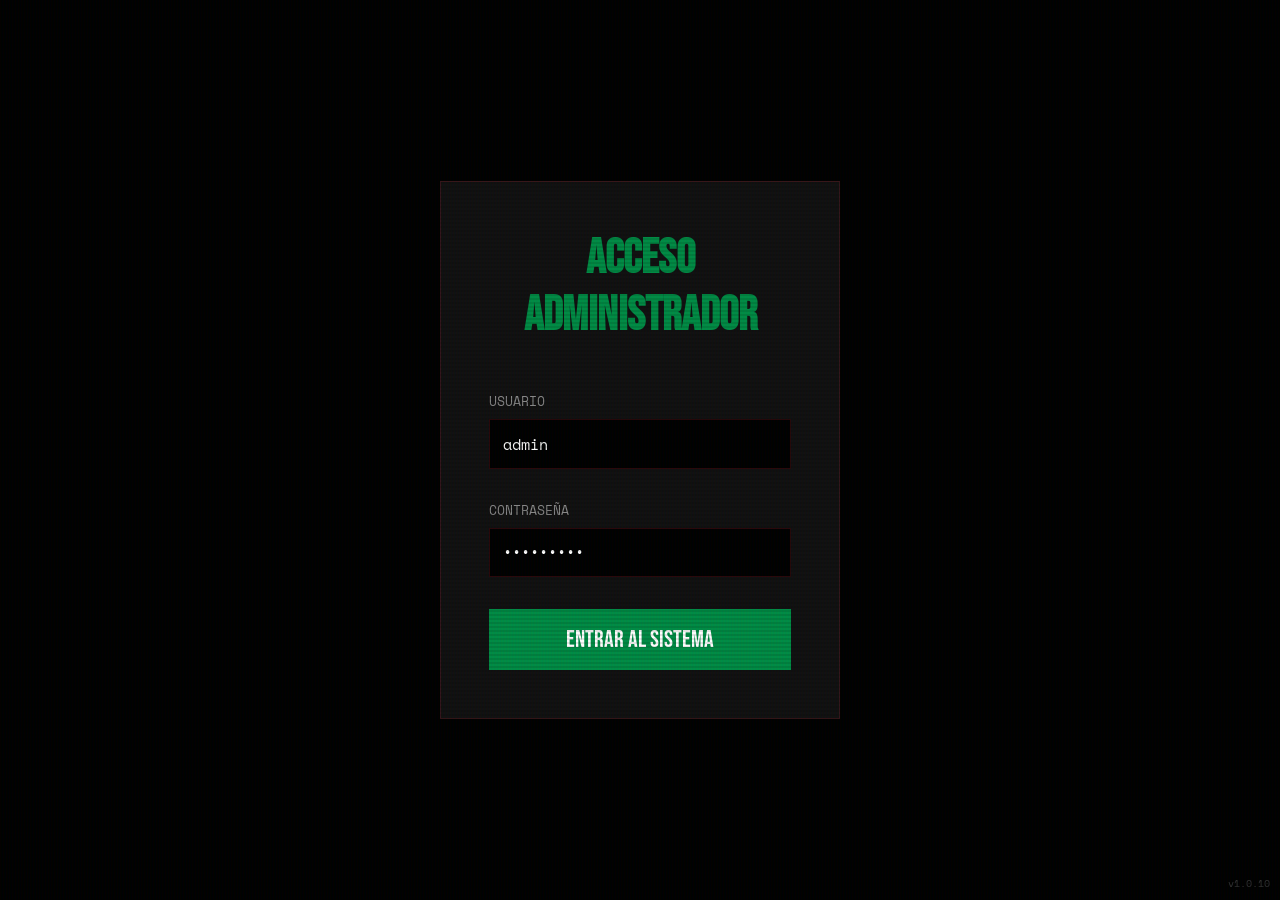
==== commit 7e8cec96: "Implementado Tiempo Estimado de Entrega v1.0.11 y mejoras visuales en modal" ====
--- a/admin.html
+++ b/admin.html
@@ -6,493 +6,10 @@
     <title>Only Pizza — Panel de Administración</title>
     <link href="https://fonts.googleapis.com/css2?family=Bebas+Neue&family=Rajdhani:wght@300;400;600;700&family=Space+Mono:ital@0;1&display=swap" rel="stylesheet">
     <link rel="stylesheet" href="https://cdnjs.cloudflare.com/ajax/libs/font-awesome/6.0.0/css/all.min.css">
-    <link rel="stylesheet" href="styles.css">
+    <link rel="stylesheet" href="assets/css/styles.css">
     <link rel="icon" type="image/png" href="https://i.ibb.co/RpdWLQh9/Gemini-Generated-Image-mr53vomr53vomr53-removebg-preview.png">
     <script src="https://cdn.jsdelivr.net/npm/chart.js"></script>
-    <style>
-        :root {
-            --sidebar-w: 260px;
-            --it-red: #CE2B37;
-            --it-green: #008C45;
-            --it-white: #F4F5F0;
-            --border: rgba(206,43,55,0.2);
-            --font-display: 'Bebas Neue', sans-serif;
-            --font-mono: 'Space Mono', monospace;
-        }
-        
-        html, body {
-            margin: 0;
-            padding: 0;
-            width: 100%;
-            height: 100%;
-            background: #000 !important;
-        }
-
-        body {
-            display: flex;
-            color: #fff;
-            min-height: 100vh;
-            overflow: hidden;
-            position: relative;
-        }
-        
-        /* Scanline Overlay */
-        body::after {
-            content: ''; position: fixed; inset: 0;
-            background: linear-gradient(rgba(18, 16, 16, 0) 50%, rgba(0, 0, 0, 0.1) 50%),
-                        linear-gradient(90deg, rgba(255, 0, 0, 0.03), rgba(0, 255, 0, 0.01), rgba(0, 0, 255, 0.03));
-            background-size: 100% 4px, 3px 100%;
-            pointer-events: none; z-index: 9999;
-        }
-
-        #sidebar {
-            width: var(--sidebar-w);
-            background: #050505;
-            border-right: 1px solid var(--border);
-            display: flex;
-            flex-direction: column;
-            padding: 2rem 0;
-            position: relative;
-        }
-
-        .sidebar-logo {
-            padding: 0 2rem 2rem;
-            border-bottom: 1px solid var(--border);
-            margin-bottom: 2rem;
-        }
-        .sidebar-logo span { color: var(--it-green); font-family: var(--font-display); font-size: 1.8rem; }
-        
-        .admin-nav { list-style: none; flex: 1; }
-        .admin-nav li a {
-            padding: 1rem 2rem;
-            display: flex;
-            align-items: center;
-            gap: 1.2rem;
-            color: var(--muted);
-            text-decoration: none;
-            font-family: var(--font-mono);
-            font-size: 0.95rem;
-            letter-spacing: 0.1em;
-            transition: 0.3s;
-            border-left: 3px solid transparent;
-            cursor: pointer;
-        }
-        .admin-nav li a:hover, .admin-nav li a.active {
-            background: rgba(0,140,69,0.05);
-            color: var(--it-green);
-            border-left-color: var(--it-green);
-        }
-
-        .admin-main {
-            flex: 1;
-            margin-left: var(--sidebar-w);
-            padding: 3rem;
-            overflow-y: auto;
-            height: 100vh;
-        }
-
-        .admin-view {
-            display: none;
-            animation: fadeUp 0.5s forwards;
-        }
-        .admin-view.active {
-            display: block;
-        }
-
-        .top-header {
-            display: flex;
-            justify-content: space-between;
-            align-items: center;
-            margin-bottom: 3rem;
-        }
-        .top-header h1 { font-family: var(--font-display); font-size: 3.5rem; letter-spacing: 2px; }
-        .user-profile {
-            background: var(--panel);
-            border: 1px solid var(--border);
-            padding: 0.6rem 1.2rem;
-            display: flex; align-items: center; gap: 1rem;
-            font-family: var(--font-mono); font-size: 0.7rem;
-        }
-        .status-pulse { width: 8px; height: 8px; background: var(--it-green); border-radius: 50%; animation: pulse 2s infinite; }
-        @keyframes pulse { 0% { box-shadow: 0 0 0 0 rgba(0,140,69,0.7); } 70% { box-shadow: 0 0 0 10px rgba(0,140,69,0); } 100% { box-shadow: 0 0 0 0 rgba(0,140,69,0); } }
-
-        @media (max-width: 600px) {
-            .header-actions {
-                flex-direction: column;
-                align-items: stretch !important;
-                width: 100%;
-            }
-            .user-profile { justify-content: center; }
-        }
-
-        /* Stats cards */
-        .stats-grid {
-            display: grid;
-            grid-template-columns: repeat(3, 1fr);
-            gap: 2rem;
-            margin-bottom: 3rem;
-        }
-        .stat-card {
-            background: var(--panel);
-            border: 1px solid var(--border);
-            padding: 2rem;
-            display: flex;
-            align-items: center;
-            gap: 1.5rem;
-            position: relative;
-            overflow: hidden;
-        }
-        .stat-card::before {
-            content: ''; position: absolute; top:0; left:0; width:2px; height:100%; background: var(--it-green);
-        }
-        .stat-icon { font-size: 2.2rem; color: var(--it-green); opacity: 0.8; }
-        .stat-content { flex: 1; }
-        .stat-value { font-family: var(--font-display); font-size: 2.8rem; line-height: 1; }
-        .stat-label { font-family: var(--font-mono); font-size: 0.85rem; color: var(--muted); text-transform: uppercase; margin-top: 0.5rem; letter-spacing: 1px; }
-
-        .dashboard-sections {
-            display: grid;
-            grid-template-columns: 1.5fr 1fr;
-            gap: 2rem;
-        }
-
-        .admin-card {
-            background: var(--panel);
-            border: 1px solid var(--border);
-            padding: 2rem;
-            margin-bottom: 2rem;
-        }
-        .admin-card h3 { 
-            font-family: var(--font-display); 
-            font-size: 1.8rem; 
-            margin-bottom: 2rem; 
-            display: flex; 
-            align-items: center; 
-            gap: 1rem;
-        }
-        .admin-card h3 i { font-size: 1rem; color: var(--it-green); }
-
-        /* Order List Styles */
-        #order-history { display: flex; flex-direction: column; gap: 1rem; }
-        .order-row {
-            background: rgba(255,255,255,0.02);
-            border: 1px solid var(--border);
-            padding: 1.5rem;
-            display: flex;
-            flex-direction: column;
-            gap: 1.2rem;
-            transition: 0.3s;
-            position: relative;
-        }
-        .order-row:hover { border-color: var(--it-green); background: rgba(0,140,69,0.02); }
-        .order-header { 
-            display: flex; 
-            justify-content: space-between; 
-            align-items: flex-start; 
-            gap: 1rem;
-        }
-        .order-meta { font-family: var(--font-mono); font-size: 0.9rem; flex: 1; }
-        .order-customer { font-weight: 700; color: #fff; display: block; margin-top: 0.5rem; font-size: 1.1rem; }
-        
-        .status-badge {
-            font-family: var(--font-mono);
-            font-size: 0.7rem;
-            padding: 0.3rem 0.8rem;
-            border: 1px solid currentColor;
-            text-transform: uppercase;
-            white-space: nowrap;
-        }
-        .status-Recibido { color: #fff; border-color: #fff; }
-        .status-Preparación { color: #3498db; border-color: #3498db; }
-        .status-Al_Horno { color: #f1c40f; border-color: #f1c40f; }
-        .status-Listo { color: var(--it-green); border-color: var(--it-green); box-shadow: inset 0 0 10px rgba(0,140,69,0.2); }
-        .status-En_Despacho { color: #9b59b6; border-color: #9b59b6; }
-
-        .status-buttons { 
-            display: grid; 
-            grid-template-columns: repeat(auto-fit, minmax(110px, 1fr)); 
-            gap: 0.4rem; 
-            width: 100%;
-        }
-        .status-btn {
-            background: rgba(255,255,255,0.03);
-            border: 1px solid var(--border);
-            color: var(--muted);
-            font-family: var(--font-mono);
-            font-size: 0.75rem;
-            padding: 0.5rem 0.3rem;
-            cursor: pointer;
-            transition: 0.2s;
-            text-align: center;
-        }
-        .status-btn:hover { border-color: var(--it-white); color: #fff; }
-        .status-btn.active { background: var(--it-green); border-color: var(--it-green); color: #fff; }
-        .status-btn.btn-ready:hover { border-color: var(--it-green); color: var(--it-green); }
-        .status-btn.btn-ready.active { background: var(--it-green); border-color: var(--it-green); color: #fff; }
-        .status-btn i { font-size: 0.7rem; margin-right: 2px; }
-
-        /* Forms */
-        .admin-form { display: grid; gap: 1rem; }
-        .form-row { display: grid; grid-template-columns: 1fr 1fr; gap: 1rem; align-items: stretch; }
-        .field-group { display: flex; flex-direction: column; }
-        .field-group label { 
-            display: block; 
-            font-family: var(--font-mono); 
-            font-size: 0.8rem; 
-            color: var(--muted); 
-            margin-bottom: 0.5rem; 
-            text-transform: uppercase;
-            min-height: 2.2rem; /* Ensure labels with wrapping stay aligned */
-            display: flex;
-            align-items: flex-end;
-        }
-        .field-group input, .field-group select, .field-group textarea {
-            width: 100%;
-            background: #000;
-            border: 1px solid var(--border);
-            color: #fff;
-            padding: 0.8rem;
-            font-family: var(--font-mono);
-            font-size: 0.95rem;
-            margin-top: auto; /* Push to bottom if label is short */
-        }
-        .field-group input:focus, .field-group textarea:focus { border-color: var(--it-green); outline: none; }
-
-        /* Image Upload */
-        .image-upload-wrapper {
-            border: 1px dashed var(--border);
-            padding: 2rem;
-            text-align: center;
-            position: relative;
-            cursor: pointer;
-            transition: 0.3s;
-        }
-        .image-upload-wrapper:hover { border-color: var(--it-green); background: rgba(0,140,69,0.05); }
-        .image-upload-wrapper input {
-            position: absolute; inset: 0; opacity: 0; cursor: pointer;
-        }
-        .image-preview {
-            width: 100%; height: 200px;
-            object-fit: contain;
-            display: none;
-            margin-bottom: 1rem;
-        }
-        .upload-placeholder { color: var(--muted); font-family: var(--font-mono); font-size: 0.8rem; }
-
-        /* Menu List in Content Tab */
-        .admin-menu-grid {
-            display: grid;
-            grid-template-columns: repeat(auto-fill, minmax(280px, 1fr));
-            gap: 1.5rem;
-        }
-        .admin-menu-item {
-            background: var(--panel);
-            border: 1px solid var(--border);
-            padding: 1.5rem;
-            display: flex; gap: 1rem;
-            align-items: center;
-        }
-        .admin-menu-img { width: 60px; height: 60px; object-fit: contain; border: 1px solid var(--border); }
-        .admin-menu-info { flex: 1; font-family: var(--font-mono); font-size: 0.8rem; }
-        .delete-btn { color: var(--it-red); background: transparent; border: none; cursor: pointer; font-size: 1.1rem; }
-
-        /* Grid Layouts */
-        .grid-2-1 { display: grid; grid-template-columns: 1.5fr 1fr; gap: 2rem; }
-        .grid-1-1 { display: grid; grid-template-columns: 1fr 1fr; gap: 2rem; }
-        .grid-1-1-5 { display: grid; grid-template-columns: 1fr 1.5fr; gap: 2rem; }
-        .span-2 { grid-column: span 2; }
-
-        /* Offers/Marketing Specific Styles */
-        .switch { position: relative; display: inline-block; width: 50px; height: 24px; }
-        .switch input { opacity: 0; width: 0; height: 0; }
-        .slider { position: absolute; cursor: pointer; inset: 0; background-color: #333; transition: .4s; border-radius: 24px; }
-        .slider:before { position: absolute; content: ""; height: 16px; width: 16px; left: 4px; bottom: 4px; background-color: white; transition: .4s; border-radius: 50%; }
-        input:checked + .slider { background-color: var(--it-green); }
-        input:focus + .slider { box-shadow: 0 0 1px var(--it-green); }
-        input:checked + .slider:before { transform: translateX(26px); }
-
-        .offers-admin-grid { display: grid; grid-template-columns: repeat(2, 1fr); gap: 2rem; }
-        .offer-edit-card { background: var(--panel); border: 1px solid var(--border); padding: 1.5rem; position: relative; }
-        .offer-edit-card h4 { font-family: var(--font-mono); margin-bottom: 1.5rem; color: var(--it-green); font-size: 0.9rem; border-bottom: 1px solid var(--border); padding-bottom: 0.5rem; }
-
-        .mobile-toggle { display: none; }
-
-        /* Mobile Responsiveness */
-        @media (max-width: 900px) {
-            html, body { 
-                overflow-x: hidden;
-                width: 100%;
-                position: relative;
-                margin: 0; padding: 0;
-            }
-            body { display: block; overflow-y: auto; background: #000 !important; }
-            body::after { display: none; } /* Remove scanlines to avoid glitches */
-            
-            #sidebar {
-                position: fixed; 
-                left: -280px; top: 0; bottom: 0; 
-                z-index: 2000; width: 280px;
-                transition: 0.4s cubic-bezier(0.4, 0, 0.2, 1);
-                box-shadow: 20px 0 50px rgba(0,0,0,0.5);
-                margin: 0; border: none;
-            }
-            #sidebar.open { left: 0; }
-            
-            .admin-main { 
-                margin: 0 !important;
-                padding: 1rem; 
-                max-width: 100vw; 
-                overflow-x: hidden;
-                padding-top: 5rem;
-                height: auto;
-            }
-
-            .top-header { 
-                flex-direction: column; 
-                align-items: flex-start; 
-                gap: 1.5rem; 
-                margin-bottom: 2rem;
-            }
-            .top-header h1 { font-size: 2rem; line-height: 1.2; }
-            .header-actions {
-                width: 100%;
-                flex-direction: column-reverse;
-                align-items: stretch !important;
-                gap: 1rem;
-            }
-            
-            .stats-grid { grid-template-columns: 1fr; gap: 1rem; }
-            .stat-card { padding: 1.5rem; }
-            .stat-value { font-size: 2.2rem; }
-
-            .dashboard-sections, .grid-2-1, .grid-1-1, .grid-1-1-5 { 
-                grid-template-columns: 1fr !important; 
-                gap: 1.5rem; 
-            }
-            .span-2 { grid-column: span 1 !important; }
-            
-            .order-header { flex-direction: column; gap: 0.5rem; }
-            .status-badge { align-self: flex-start; }
-            .status-buttons { grid-template-columns: repeat(2, 1fr); }
-            
-            .admin-nav li a { padding: 1.2rem 2rem; font-size: 1.1rem; }
-
-            .mobile-toggle {
-                display: flex !important;
-                align-items: center; justify-content: center;
-                position: fixed; 
-                top: 15px; right: 15px; /* Moved to RIGHT */
-                width: 45px; height: 45px; border-radius: 6px;
-                background: var(--it-green); color: #fff;
-                z-index: 2500; border: none;
-                font-size: 1.2rem;
-                box-shadow: 0 4px 15px rgba(0,140,69,0.5);
-            }
-
-            /* Marketing/Offers Fixed */
-            .offers-admin-grid { grid-template-columns: 1fr !important; gap: 1.5rem; }
-            .offer-edit-card { padding: 1.5rem; }
-            #save-offers-btn { width: 100%; }
-            
-            .offers-header-mobile {
-                flex-direction: column !important;
-                align-items: center !important;
-                text-align: center;
-                gap: 1.5rem;
-            }
-        }
-
-        /* Login Simulation */
-        #login-overlay {
-            position: fixed; inset: 0; background: #000; z-index: 3000;
-            display: flex; align-items: center; justify-content: center;
-            backdrop-filter: blur(10px);
-        }
-        .login-box {
-            background: var(--panel); border: 1px solid var(--border);
-            padding: 3rem; width: 400px; text-align: center;
-        }
-        .login-box h2 { font-family: var(--font-display); font-size: 3rem; color: var(--it-green); margin-bottom: 2rem; }
-        .login-btn { 
-            width: 100%; padding: 1rem; background: var(--it-green); 
-            border: none; color: #fff; font-family: var(--font-display); 
-            font-size: 1.5rem; cursor: pointer; margin-top: 1rem;
-        }
-
-        /* Edit Pizza Modal */
-        #edit-pizza-modal {
-            position: fixed; inset: 0; background: rgba(0,0,0,0.85);
-            backdrop-filter: blur(10px); z-index: 5100;
-            display: none; align-items: center; justify-content: center;
-            padding: 2rem; animation: fadeIn 0.3s forwards;
-            overflow-y: auto;
-        }
-        #edit-pizza-modal .modal-box {
-            width: 500px;
-            max-height: 90vh;
-            overflow-y: auto;
-            text-align: left;
-        }
-        #edit-pizza-modal .modal-title {
-            text-align: center;
-        }
-        #edit-pizza-modal .field-group label {
-            justify-content: flex-start;
-            align-items: center;
-        }
-
-        .admin-menu-item {
-            cursor: pointer;
-            transition: transform 0.2s;
-        }
-        .admin-menu-item:hover {
-            transform: translateY(-5px);
-            border-color: var(--it-green);
-        }
-        .admin-menu-info {
-            pointer-events: none;
-        }
-        .admin-menu-img {
-            pointer-events: none;
-        }
-        /* Custom Confirmation Modal */
-        #custom-modal {
-            position: fixed; inset: 0; background: rgba(0,0,0,0.8);
-            backdrop-filter: blur(8px); z-index: 5000;
-            display: none; align-items: center; justify-content: center;
-            padding: 2rem; animation: fadeIn 0.3s forwards;
-        }
-        .modal-box {
-            background: #0a0a0a; border: 1px solid var(--it-green);
-            padding: 2.5rem; width: 450px; max-width: 100%;
-            text-align: center; box-shadow: 0 20px 50px rgba(0,140,69,0.2);
-            position: relative; overflow: hidden;
-            animation: modalScale 0.4s cubic-bezier(0.175, 0.885, 0.32, 1.275) forwards;
-        }
-        .modal-box::before { content: ''; position: absolute; top:0; left:0; width:100%; height:2px; background: var(--it-green); }
-        .modal-title { font-family: var(--font-display); font-size: 2.5rem; color: var(--it-green); margin-bottom: 1rem; letter-spacing: 1px; }
-        .modal-desc { font-family: var(--font-mono); font-size: 0.9rem; color: var(--muted); line-height: 1.6; margin-bottom: 2.5rem; }
-        .modal-actions { display: grid; grid-template-columns: 1fr 1fr; gap: 1rem; }
-        .modal-btn {
-            padding: 1rem; font-family: var(--font-display); font-size: 1.2rem;
-            border: 1px solid var(--border); cursor: pointer; transition: 0.3s;
-        }
-        .modal-btn.cancel { background: transparent; color: var(--muted); }
-        .modal-btn.cancel:hover { background: rgba(255,255,255,0.05); color: #fff; border-color: #fff; }
-        .modal-btn.confirm { background: var(--it-green); border-color: var(--it-green); color: #fff; }
-        .modal-btn.confirm:hover { background: #00a050; box-shadow: 0 0 20px rgba(0,140,69,0.4); }
-
-        @keyframes modalScale {
-            from { transform: scale(0.8) translateY(20px); opacity: 0; }
-            to { transform: scale(1) translateY(0); opacity: 1; }
-        }
-        @keyframes fadeIn { from { opacity: 0; } to { opacity: 1; } }
-
-        @media (max-width: 600px) {
-            .modal-box { padding: 2rem; }
-            .modal-title { font-size: 2rem; }
-        }
-    </style>
+    <link rel="stylesheet" href="assets/css/admin.css">
 </head>
 <body class="admin-body">
 
@@ -574,6 +91,11 @@
             </div>
 
             <div class="dashboard-sections grid-2-1">
+                <section class="admin-card" id="section-incoming" style="display:none; border-color: var(--it-green); box-shadow: 0 0 20px rgba(0,140,69,0.1);">
+                    <h3 style="color: var(--it-green);"><i class="fas fa-bell"></i> NUEVOS PEDIDOS (WEB)</h3>
+                    <div id="incoming-orders-list"></div>
+                </section>
+
                 <section class="admin-card">
                     <h3><i class="fas fa-list"></i> PEDIDOS RECIENTES</h3>
                     <div id="order-history"></div>
@@ -826,6 +348,13 @@
         <div class="modal-box">
             <div class="modal-title">¿ESTÁS SEGURO?</div>
             <div class="modal-desc" id="modal-desc">Esta acción no se puede deshacer.</div>
+            
+            <!-- Campo opcional para tiempo estimado -->
+            <div id="modal-input-container" style="display:none; margin-top: 1.5rem; text-align: left;">
+                <label style="display:block; font-family:var(--font-mono); font-size:0.7rem; color:var(--muted); margin-bottom:0.5rem;">TIEMPO ESTIMADO (EJ: 30-45 MIN)</label>
+                <input type="text" id="modal-input" placeholder="EJ: 30-45 MIN" style="width:100%; background:#000; border:1px solid rgba(255,255,255,0.2); color:#fff; padding:0.8rem; font-family:var(--font-mono); outline:none;">
+            </div>
+
             <div class="modal-actions">
                 <button class="modal-btn cancel" id="modal-cancel">CANCELAR</button>
                 <button class="modal-btn confirm" id="modal-confirm">ELIMINAR PRODUCTO</button>
@@ -880,826 +409,7 @@
         </div>
     </div>
 
-    <script type="module" src="data-manager.js"></script>
-    <script type="module">
-        import { Store } from './data-manager.js';
-
-        const statuses = ['Recibido', 'Preparación', 'Al Horno', 'En Despacho'];
-
-        // --- PREMIUM NOTIFICATIONS ---
-        const Notify = {
-            show(msg, type = 'info') {
-                const container = document.getElementById('notyf-container');
-                const toast = document.createElement('div');
-                toast.className = `notyf ${type}`;
-                
-                const icon = type === 'success' ? 'fa-check-circle' : (type === 'error' ? 'fa-times-circle' : 'fa-info-circle');
-                
-                toast.innerHTML = `
-                    <i class="fas ${icon} notyf-icon"></i>
-                    <span>${msg}</span>
-                `;
-                
-                container.appendChild(toast);
-                
-                setTimeout(() => {
-                    toast.classList.add('notyf-out');
-                    setTimeout(() => toast.remove(), 400);
-                }, 3500);
-            },
-            success(msg) { this.show(msg, 'success'); },
-            error(msg) { this.show(msg, 'error'); },
-            info(msg) { this.show(msg, 'info'); }
-        };
-
-        // --- CUSTOM MODAL ---
-        window.confirmAction = function(title, desc, onConfirm, confirmText = 'CONFIRMAR') {
-            const modal = document.getElementById('custom-modal');
-            const confirmBtn = document.getElementById('modal-confirm');
-            const cancelBtn = document.getElementById('modal-cancel');
-            
-            document.querySelector('.modal-title').textContent = title;
-            document.getElementById('modal-desc').textContent = desc;
-            confirmBtn.textContent = confirmText;
-            
-            modal.style.display = 'flex';
-            
-            const close = () => modal.style.display = 'none';
-            
-            confirmBtn.onclick = () => { close(); onConfirm(); };
-            cancelBtn.onclick = close;
-        };
-
-        // --- PRICE FORMATTING (Chilean Style) ---
-        window.formatCLPInput = function(input) {
-            let val = input.value.replace(/\D/g, ''); // Solo números
-            if (val === '') {
-                input.value = '';
-                return;
-            }
-            input.value = parseInt(val).toLocaleString('es-CL');
-        };
-
-        // --- TAB SWITCHING ---
-        window.switchTab = function(tab) {
-            document.querySelectorAll('.admin-view').forEach(v => v.classList.remove('active'));
-            document.querySelectorAll('.admin-nav a').forEach(a => a.classList.remove('active'));
-            
-            const targetView = document.getElementById('view-' + tab);
-            const targetNav = document.getElementById('nav-' + tab);
-            
-            if (targetView) targetView.classList.add('active');
-            if (targetNav) targetNav.classList.add('active');
-            
-            if (tab === 'dashboard') renderOrders();
-            if (tab === 'content') renderAdminMenu();
-            if (tab === 'reports') renderReports();
-            
-            // Auto-close sidebar and CLEAR BLUR on mobile after selection
-            if (window.innerWidth <= 900) {
-                document.getElementById('sidebar').classList.remove('open');
-                const overlay = document.getElementById('sidebar-overlay');
-                if (overlay) overlay.remove();
-            }
-        };
-
-        // --- DASHBOARD: ORDERS ---
-        async function renderOrders() {
-            const container = document.getElementById('order-history');
-            let orders = await Store.getOrders();
-
-            // Special Sorting: "Entregada" orders go to the bottom
-            orders.sort((a, b) => {
-                if (a.status === 'Entregada' && b.status !== 'Entregada') return 1;
-                if (a.status !== 'Entregada' && b.status === 'Entregada') return -1;
-                return new Date(b.timestamp) - new Date(a.timestamp);
-            });
-
-            container.innerHTML = '';
-
-            document.getElementById('count-pending').textContent = orders.filter(o => o.status === 'Recibido' || o.status === 'Preparación').length;
-            document.getElementById('count-oven').textContent = orders.filter(o => o.status === 'Al Horno').length;
-            document.getElementById('count-today').textContent = orders.filter(o => o.status !== 'Entregada').length;
-
-            orders.forEach(order => {
-                const div = document.createElement('div');
-                div.className = 'order-row';
-                div.innerHTML = `
-                    <div class="order-header">
-                        <div class="order-meta">
-                            <div style="display:flex; justify-content:space-between; align-items:center; margin-bottom: 0.5rem;">
-                                <span style="font-family: var(--font-mono); font-size: 0.75rem;">
-                                    ID: <span style="color:var(--it-green)">${order.orderNumber || 'S/N'}</span>
-                                </span>
-                                <span style="font-size:0.75rem; color:var(--muted)">[${Store.formatTime(order.timestamp)}]</span>
-                            </div>
-                            <div style="display:flex; justify-content:space-between; align-items:flex-start;">
-                                <span class="order-customer" style="margin-top:0">${order.customer}</span>
-                                <span style="color:var(--it-white); font-weight:700; font-family:var(--font-mono); font-size:1.2rem;">$${(order.total || 0).toLocaleString()}</span>
-                            </div>
-                            <div style="color:rgba(255,255,255,0.7); margin-top: 5px; font-size: 0.9rem;">${order.details}</div>
-                            ${order.notes ? `<div style="color:var(--it-green); margin-top: 5px; font-size: 0.8rem; font-family:var(--font-mono); border-left: 2px solid var(--it-green); padding-left: 8px;">📝 NOTAS: ${order.notes}</div>` : ''}
-                            
-                            <div style="margin-top: 10px; padding-top: 10px; border-top: 1px dashed rgba(255,255,255,0.1); display: grid; grid-template-columns: repeat(2, 1fr); gap: 0.5rem; font-size: 0.8rem; font-family: var(--font-mono);">
-                                <div title="Tipo de Entrega"><i class="fas fa-${order.type === 'Retiro' ? 'store' : 'truck'}"></i> ${order.type || 'N/A'}</div>
-                                <div title="Medio de Pago" style="text-align:right"><i class="fas fa-credit-card"></i> ${order.payment || 'N/A'}</div>
-                                ${order.address ? `<div style="grid-column: span 2; color: var(--muted);"><i class="fas fa-map-marker-alt"></i> ${order.address}</div>` : ''}
-                            </div>
-                        </div>
-                        <span class="status-badge status-${order.status.replace(' ', '_')}">${order.status}</span>
-                    </div>
-                        </div>
-                        <div class="status-footer" style="border-top: 1px solid rgba(255,255,255,0.05); padding-top: 1rem; display: flex; gap: 0.8rem; align-items: center; flex-wrap: wrap;">
-                            <div class="status-buttons" style="flex: 1; display: flex; gap: 0.5rem; flex-wrap: wrap;">
-                                ${statuses.map(s => `
-                                    <button class="status-btn ${order.status === s ? 'active' : ''}" 
-                                            data-id="${order.id}" data-status="${s}">${s}</button>
-                                `).join('')}
-                            </div>
-                            
-                            <div style="display:flex; gap:0.5rem;">
-                                <button class="status-btn" style="border-color: #25D366; color: #25D366;" 
-                                        onclick="window.shareTracking('${order.orderNumber}', '${order.customer}', '${order.customerWhatsapp || ''}')">
-                                    <i class="fab fa-whatsapp"></i> COMPARTIR
-                                </button>
-
-                                ${order.status === 'En Despacho' || order.status === 'Entregada' ? `
-                                    <button class="status-btn ${order.status === 'Entregada' ? 'active' : ''}" 
-                                            style="${order.status === 'Entregada' ? 'background: #27ae60;' : 'border-color: #27ae60; color: #27ae60;'}"
-                                            data-id="${order.id}" data-status="Entregada">
-                                        <i class="fas fa-check-double"></i> ENTREGADA
-                                    </button>
-                                ` : ''}
-                            </div>
-                        </div>
-                    </div>
-                `;
-                container.appendChild(div);
-            });
-
-            // Re-bind buttons (standard for module scoping)
-            container.querySelectorAll('.status-btn').forEach(btn => {
-                btn.addEventListener('click', async () => {
-                    await updateStatus(btn.dataset.id, btn.dataset.status);
-                });
-            });
-        }
-
-        async function updateStatus(id, newStatus) {
-            try {
-                await Store.updateOrderStatus(id, newStatus);
-                Notify.success(`Pedido actualizado a: ${newStatus}`);
-                renderOrders();
-            } catch (err) {
-                Notify.error("Error al actualizar el pedido.");
-            }
-        }
-
-        document.getElementById('order-form').addEventListener('submit', async e => {
-            e.preventDefault();
-            const btn = e.target.querySelector('button');
-            btn.disabled = true;
-            btn.textContent = 'REGISTRANDO...';
-
-            try {
-                const orderData = {
-                    customer: document.getElementById('customer-name').value,
-                    details: document.getElementById('order-details').value,
-                    total: parseFloat(document.getElementById('order-total').value.replace(/\D/g, '')),
-                    type: document.getElementById('order-type').value,
-                    payment: document.getElementById('order-payment').value,
-                    address: document.getElementById('customer-address').value || '',
-                    customerWhatsapp: document.getElementById('customer-whatsapp').value,
-                    notes: document.getElementById('order-notes').value.trim()
-                };
-
-                const savedOrder = await Store.addOrder(orderData);
-                Notify.success(`Pedido ${savedOrder.orderNumber} registrado.`);
-                
-                // WhatsApp Automation
-                if (orderData.customerWhatsapp) {
-                    const cleanPhone = orderData.customerWhatsapp.replace(/\D/g, '');
-                    if (cleanPhone) {
-                        confirmAction(
-                            "📲 ¿ENVIAR WHATSAPP?",
-                            `¿Deseas enviar el link de seguimiento al cliente ${orderData.customer} por WhatsApp?`,
-                            async () => {
-                                const settings = await Store.getSettings();
-                                const storeName = (settings.store && settings.store.name) || "Only Pizza";
-                                const trackingUrl = `https://only-pizza.github.io/OnlyPizza/tracking.html?track=${savedOrder.orderNumber}`;
-                                const text = encodeURIComponent(`*\u00a1Hola ${orderData.customer}!* Tu pedido *${savedOrder.orderNumber}* en *${storeName}* ha sido registrado.\n\n*Tipo:* ${orderData.type}\n*Total:* $${orderData.total.toLocaleString()} CLP\n\n*Sigue tu pedido aqui:*\n${trackingUrl}`);
-                                window.open(`https://wa.me/${cleanPhone}?text=${text}`, '_blank');
-                            },
-                            "ENVIAR WHATSAPP"
-                        );
-                    }
-                }
-
-                e.target.reset();
-                document.getElementById('customer-whatsapp').value = '+56';
-                toggleAddressField(); // Reset field visibility
-                renderOrders();
-            } catch (err) {
-                Notify.error("Error al registrar el pedido.");
-            } finally {
-                btn.disabled = false;
-                btn.textContent = 'REGISTRAR EN SISTEMA';
-            }
-        });
-
-        // Toggle address field based on order type
-        const typeSelect = document.getElementById('order-type');
-        const addressGroup = document.getElementById('address-group');
-        
-        function toggleAddressField() {
-            if (typeSelect.value === 'Retiro') {
-                addressGroup.style.display = 'none';
-                document.getElementById('customer-address').value = '';
-            } else {
-                addressGroup.style.display = 'block';
-            }
-        }
-        
-        typeSelect.addEventListener('change', toggleAddressField);
-        // Run once on init
-        toggleAddressField();
-
-        // --- CONTENT: PIZZA EDITOR ---
-        let currentPhotoFile = null;
-
-        document.getElementById('pizza-photo').addEventListener('change', function(e) {
-            const file = e.target.files[0];
-            if (!file) return;
-            currentPhotoFile = file;
-
-            const reader = new FileReader();
-            reader.onload = function(event) {
-                const preview = document.getElementById('photo-preview');
-                preview.src = event.target.result;
-                preview.style.display = 'block';
-                document.getElementById('upload-label').style.display = 'none';
-            };
-            reader.readAsDataURL(file);
-        });
-
-        async function renderAdminMenu() {
-            const container = document.getElementById('admin-menu-grid');
-            const pizzas = await Store.getPizzas();
-            
-            if (pizzas.length === 0) {
-                container.innerHTML = '<div style="color:var(--muted); padding:2rem; grid-column:1/-1; text-align:center;">// NO HAY PIZZAS EN EL MENÚ</div>';
-                return;
-            }
-
-            container.innerHTML = pizzas.map(p => `
-                <div class="admin-menu-item" onclick='openEditModal(${JSON.stringify(p).replace(/'/g, "&apos;")})'>
-                    ${p.image ? `<img src="${p.image}" class="admin-menu-img" style="object-fit:cover;">` : `<div style="width:60px; height:60px; display:flex; align-items:center; justify-content:center; background:#111;">🍕</div>`}
-                    <div class="admin-menu-info">
-                        <div style="font-weight:700; color:#fff">${p.name}</div>
-                        <div style="color:var(--muted); font-size:0.6rem">$${(p.price || 0).toLocaleString()}</div>
-                    </div>
-                    <button class="delete-btn" data-id="${p.id}" data-name="${p.name}" onclick="event.stopPropagation()"><i class="fas fa-trash"></i></button>
-                </div>
-            `).join('');
-
-            container.querySelectorAll('.delete-btn').forEach(btn => {
-                btn.onclick = () => {
-                    const id = btn.dataset.id;
-                    const name = btn.dataset.name;
-                    confirmAction(
-                        "ELIMINAR PIZZA", 
-                        `¿Estás seguro de que quieres eliminar la pizza "${name}"? Esta acción será inmediata.`,
-                        async () => {
-                            const success = await Store.deletePizza(id);
-                            if (success) {
-                                Notify.success("Pizza eliminada con éxito.");
-                                renderAdminMenu();
-                            } else {
-                                Notify.error("Error al eliminar la pizza.");
-                            }
-                        },
-                        "ELIMINAR PRODUCTO"
-                    );
-                };
-            });
-        }
-
-        // --- EDIT PIZZA LOGIC ---
-        let editPhotoFile = null;
-
-        window.openEditModal = function(pizza) {
-            const modal = document.getElementById('edit-pizza-modal');
-            editPhotoFile = null;
-            
-            document.getElementById('edit-pizza-id').value = pizza.id;
-            document.getElementById('edit-pizza-name').value = pizza.name;
-            document.getElementById('edit-pizza-ingredients').value = (pizza.ingredients || []).join(', ');
-            document.getElementById('edit-pizza-price').value = (pizza.price || 0).toLocaleString('es-CL');
-            document.getElementById('edit-pizza-category').value = pizza.category || 'Clásicas';
-            
-            const preview = document.getElementById('edit-photo-preview');
-            const label = document.getElementById('edit-upload-label');
-            
-            if (pizza.image) {
-                preview.src = pizza.image;
-                preview.style.display = 'block';
-                label.style.display = 'none';
-            } else {
-                preview.style.display = 'none';
-                label.style.display = 'block';
-            }
-            
-            modal.style.display = 'flex';
-        };
-
-        window.closeEditModal = function() {
-            document.getElementById('edit-pizza-modal').style.display = 'none';
-        };
-
-        document.getElementById('edit-pizza-photo').addEventListener('change', function(e) {
-            const file = e.target.files[0];
-            if (!file) return;
-            editPhotoFile = file;
-
-            const reader = new FileReader();
-            reader.onload = function(event) {
-                const preview = document.getElementById('edit-photo-preview');
-                preview.src = event.target.result;
-                preview.style.display = 'block';
-                document.getElementById('edit-upload-label').style.display = 'none';
-            };
-            reader.readAsDataURL(file);
-        });
-
-        document.getElementById('edit-pizza-form').addEventListener('submit', async e => {
-            e.preventDefault();
-            const btn = e.target.querySelector('button[type="submit"]');
-            const originalText = btn.textContent;
-            btn.disabled = true;
-            btn.textContent = 'ACTUALIZANDO...';
-
-            const id = document.getElementById('edit-pizza-id').value;
-            const data = {
-                name: document.getElementById('edit-pizza-name').value.toUpperCase(),
-                ingredients: document.getElementById('edit-pizza-ingredients').value.split(',').map(i => i.trim()),
-                price: parseInt(document.getElementById('edit-pizza-price').value.replace(/\D/g, '')),
-                category: document.getElementById('edit-pizza-category').value,
-                image: document.getElementById('edit-photo-preview').src // Keep old if not changed
-            };
-
-            try {
-                const success = await Store.updatePizza(id, data, editPhotoFile);
-                if (success) {
-                    Notify.success("Pizza actualizada con éxito.");
-                    closeEditModal();
-                    renderAdminMenu();
-                } else {
-                    Notify.error("Error al actualizar la pizza.");
-                }
-            } catch (err) {
-                Notify.error("Error al guardar cambios.");
-            } finally {
-                btn.disabled = false;
-                btn.textContent = originalText;
-            }
-        });
-
-        document.getElementById('pizza-form').addEventListener('submit', async e => {
-            e.preventDefault();
-            const btn = e.target.querySelector('button');
-            const originalText = btn.textContent;
-            btn.disabled = true;
-            btn.textContent = 'SUBIENDO...';
-
-            try {
-                await Store.addPizza({
-                    name: document.getElementById('pizza-name').value.toUpperCase(),
-                    ingredients: document.getElementById('pizza-ingredients').value.split(',').map(i => i.trim()),
-                    price: parseInt(document.getElementById('pizza-price').value.replace(/\D/g, '')),
-                    category: document.getElementById('pizza-category').value
-                }, currentPhotoFile);
-                
-                Notify.success("Pizza guardada en el menú.");
-                e.target.reset();
-                currentPhotoFile = null;
-                document.getElementById('photo-preview').style.display = 'none';
-                document.getElementById('upload-label').style.display = 'block';
-                renderAdminMenu();
-            } catch (err) {
-                Notify.error("Error al guardar la pizza.");
-            } finally {
-                btn.disabled = false;
-                btn.textContent = originalText;
-            }
-        });
-
-        // --- AUTH ---
-        window.handleLogin = async function() {
-            const email = document.getElementById('login-user').value;
-            const p = document.getElementById('login-pass').value;
-            const btn = document.querySelector('.login-btn');
-            const originalText = btn.textContent;
-            
-            btn.disabled = true;
-            btn.textContent = 'AUTENTICANDO...';
-
-            const success = await Store.auth.login(email, p);
-            if (success) {
-                Notify.success("Acceso concedido.");
-            } else {
-                Notify.error("Correo o contraseña incorrectos.");
-                document.getElementById('login-error').style.display = 'block';
-                btn.disabled = false;
-                btn.textContent = originalText;
-            }
-        };
-
-        window.toggleSidebar = function() {
-            const sidebar = document.getElementById('sidebar');
-            sidebar.classList.toggle('open');
-            
-            // Add overlay if it doesn't exist
-            let overlay = document.getElementById('sidebar-overlay');
-            if (!overlay) {
-                overlay = document.createElement('div');
-                overlay.id = 'sidebar-overlay';
-                overlay.style.cssText = 'position:fixed; inset:0; background:rgba(0,0,0,0.7); z-index:1999; backdrop-filter:blur(4px);';
-                overlay.onclick = toggleSidebar;
-                document.body.appendChild(overlay);
-            } else {
-                overlay.remove();
-            }
-        }
-;
-
-        window.shareTracking = async function(orderNumber, customer, whatsapp) {
-            const cleanPhone = whatsapp.replace(/\D/g, '');
-            const settings = await Store.getSettings();
-            const storeName = (settings.store && settings.store.name) || "Only Pizza";
-            const trackingUrl = `https://only-pizza.github.io/OnlyPizza/tracking.html?track=${orderNumber}`;
-            
-            const text = encodeURIComponent(`*¡Hola ${customer}!* 🍕 Tu pedido *${orderNumber}* en *${storeName}* ya está registrado.\n\n*Sigue tu pedido en vivo aquí:*\n${trackingUrl}`);
-            
-            if (cleanPhone) {
-                window.open(`https://wa.me/${cleanPhone}?text=${text}`, '_blank');
-            } else {
-                window.open(`https://wa.me/?text=${text}`, '_blank');
-            }
-        };
-
-        // --- SIDEBAR IMPROVEMENTS ---
-        document.addEventListener('click', (e) => {
-            const sidebar = document.getElementById('sidebar');
-            const toggleBtn = document.querySelector('.mobile-toggle');
-            
-            // Close if clicking outside and it's open
-            if (sidebar.classList.contains('open') && 
-                !sidebar.contains(e.target) && 
-                !toggleBtn.contains(e.target)) {
-                sidebar.classList.remove('open');
-            }
-        });
-
-
-
-        // --- OFFERS MANAGEMENT ---
-        async function renderOffersAdmin() {
-            const container = document.getElementById('offers-admin-grid');
-            const offers = await Store.getOffers();
-            const settings = await Store.getSettings();
-            
-            // Toggle visibility
-            const toggle = document.getElementById('toggle-offers');
-            toggle.checked = settings.landing?.offersEnabled !== false;
-
-            container.innerHTML = offers.map((off, i) => `
-                <div class="offer-edit-card" data-index="${i}" data-id="${off.id}">
-                    <h4>TARJETA DE OFERTA #${i+1}</h4>
-                    <div class="admin-form">
-                        <div class="field-group">
-                            <label>Descuento / Badge (Ej: 2X1, 30%, GRATIS)</label>
-                            <input type="text" class="off-discount" value="${off.discount || ''}">
-                        </div>
-                        <div class="field-group">
-                            <label>Título de la Oferta</label>
-                            <input type="text" class="off-title" value="${off.title || ''}">
-                        </div>
-                        <div class="field-group">
-                            <label>Descripción</label>
-                            <textarea class="off-desc" style="height:60px">${off.desc || ''}</textarea>
-                        </div>
-                        <div class="field-group">
-                            <label>Etiqueta de Validez (Ej: TODO EL MES, FINES DE SEMANA)</label>
-                            <input type="text" class="off-tag" value="${off.tag || ''}">
-                        </div>
-                        <div style="display:flex; gap:1rem; align-items:center">
-                            <label style="font-family:var(--font-mono); font-size:0.7rem; color:var(--muted)">DESESTACAR</label>
-                            <input type="checkbox" class="off-featured" ${off.featured ? 'checked' : ''}>
-                            <label style="font-family:var(--font-mono); font-size:0.7rem; color:var(--muted)">DESTACADA (GLOW)</label>
-                        </div>
-                    </div>
-                </div>
-            `).join('');
-        }
-
-        document.getElementById('save-offers-btn').addEventListener('click', async () => {
-            const btn = document.getElementById('save-offers-btn');
-            const originalText = btn.textContent;
-            btn.disabled = true;
-            btn.textContent = 'GUARDANDO...';
-
-            try {
-                // 1. Update Settings
-                const offersEnabled = document.getElementById('toggle-offers').checked;
-                await Store.updateSetting('landing', { offersEnabled });
-
-                // 2. Update Offers
-                const cards = document.querySelectorAll('.offer-edit-card');
-                for (const card of cards) {
-                    const id = card.dataset.id;
-                    const data = {
-                        discount: card.querySelector('.off-discount').value,
-                        title: card.querySelector('.off-title').value,
-                        desc: card.querySelector('.off-desc').value,
-                        tag: card.querySelector('.off-tag').value,
-                        featured: card.querySelector('.off-featured').checked,
-                        // Maintain original layout properties
-                        order: parseInt(card.dataset.index) + 1
-                    };
-                    await Store.updateOffer(id, data);
-                }
-
-                Notify.success("Ofertas y configuración actualizadas.");
-            } catch (err) {
-                console.error(err);
-                Notify.error("Error al guardar las ofertas.");
-            } finally {
-                btn.disabled = false;
-                btn.textContent = originalText;
-            }
-        });
-
-        // --- REPORTS: ANALYTICS & CHARTS ---
-        let salesChart = null;
-        let rankingChart = null;
-
-        async function renderReports() {
-            const historyList = document.getElementById('daily-history-list');
-            const revenueHistoric = document.getElementById('total-revenue-historic');
-            const totalDaysElem = document.getElementById('total-days-closed');
-            const summaryTable = document.getElementById('monthly-summary-table');
-            
-            if (!historyList) return;
-
-            const history = await Store.getDailyHistory();
-            historyList.innerHTML = '';
-            
-            if (history.length === 0) {
-                historyList.innerHTML = '<div style="color:var(--muted); font-family:var(--font-mono); text-align:center; padding:2rem;">// NO HAY HISTORIAL DE CIERRES AÚN</div>';
-                revenueHistoric.textContent = '$0';
-                totalDaysElem.textContent = '0';
-                return;
-            }
-
-            // 1. Process Data for Charts & Summary
-            let totalRevenue = 0;
-            const monthlyData = {}; // { "2026-03": revenue }
-            const globalProductRanking = {}; // { "PEPPERONI": totalQty }
-            
-            history.forEach(day => {
-                totalRevenue += (day.totalSales || 0);
-                
-                // History List (Daily)
-                const div = document.createElement('div');
-                div.className = 'order-row';
-                div.style.borderLeft = '4px solid var(--it-green)';
-                div.innerHTML = `
-                    <div style="display:flex; justify-content:space-between; align-items:center;">
-                        <div class="order-meta">
-                            <span style="color:var(--it-green); font-size:1rem; font-weight:700;">CIERRE: ${Store.formatDate(day.date).split(',')[0]}</span>
-                            <div style="color:var(--muted); font-size:0.7rem; margin-top:3px;">${day.orderCount} pedidos entregados</div>
-                        </div>
-                        <div style="font-size:1.4rem; color:var(--it-white); font-family:var(--font-display)">$${(day.totalSales || 0).toLocaleString()}</div>
-                    </div>
-                `;
-                historyList.appendChild(div);
-
-                // Monthly Aggregation
-                const date = new Date(day.date);
-                const monthKey = `${date.getFullYear()}-${String(date.getMonth() + 1).padStart(2, '0')}`;
-                monthlyData[monthKey] = (monthlyData[monthKey] || 0) + (day.totalSales || 0);
-
-                // Product Aggregation
-                if (day.productRanking) {
-                    Object.entries(day.productRanking).forEach(([name, qty]) => {
-                        globalProductRanking[name] = (globalProductRanking[name] || 0) + qty;
-                    });
-                }
-            });
-
-            revenueHistoric.textContent = `$${totalRevenue.toLocaleString()}`;
-            totalDaysElem.textContent = history.length;
-
-            // 2. Render Monthly Summary Table
-            const monthNames = ["ENERO", "FEBRERO", "MARZO", "ABRIL", "MAYO", "JUNIO", "JULIO", "AGOSTO", "SEPTIEMBRE", "OCTUBRE", "NOVIEMBRE", "DICIEMBRE"];
-            const sortedMonths = Object.keys(monthlyData).sort().reverse();
-            
-            summaryTable.innerHTML = sortedMonths.map(key => {
-                const [year, month] = key.split('-');
-                return `
-                    <div style="display:flex; justify-content:space-between; padding: 0.5rem 0; border-bottom: 1px solid rgba(255,255,255,0.05)">
-                        <span style="color:var(--muted)">${monthNames[parseInt(month)-1]} ${year}</span>
-                        <span style="color:var(--it-green); font-weight:700">$${monthlyData[key].toLocaleString()}</span>
-                    </div>
-                `;
-            }).join('');
-
-            // 3. Render Charts
-            renderSalesChart(monthlyData);
-            renderRankingChart(globalProductRanking);
-        }
-
-        function renderSalesChart(monthlyData) {
-            const ctx = document.getElementById('chart-monthly-sales').getContext('2d');
-            const monthNames = ["Ene", "Feb", "Mar", "Abr", "May", "Jun", "Jul", "Ago", "Sep", "Oct", "Nov", "Dic"];
-            
-            const labels = Object.keys(monthlyData).sort();
-            const values = labels.map(key => monthlyData[key]);
-            const displayLabels = labels.map(key => {
-                const [y, m] = key.split('-');
-                return `${monthNames[parseInt(m)-1]} ${y.slice(-2)}`;
-            });
-
-            if (salesChart) salesChart.destroy();
-            salesChart = new Chart(ctx, {
-                type: 'bar',
-                data: {
-                    labels: displayLabels,
-                    datasets: [{
-                        label: 'Ventas Mensuales',
-                        data: values,
-                        backgroundColor: 'rgba(0, 140, 69, 0.4)',
-                        borderColor: '#008c45',
-                        borderWidth: 2,
-                        borderRadius: 4
-                    }]
-                },
-                options: {
-                    responsive: true,
-                    maintainAspectRatio: false,
-                    scales: {
-                        y: { beginAtZero: true, grid: { color: 'rgba(255,255,255,0.05)' }, ticks: { color: '#aaa', callback: v => '$' + v.toLocaleString() } },
-                        x: { grid: { display: false }, ticks: { color: '#aaa' } }
-                    },
-                    plugins: { legend: { display: false } }
-                }
-            });
-        }
-
-        function renderRankingChart(ranking) {
-            const ctx = document.getElementById('chart-product-ranking').getContext('2d');
-            
-            // Sort by sales quantity and take top 5
-            const sortedItems = Object.entries(ranking)
-                .sort((a, b) => b[1] - a[1])
-                .slice(0, 5);
-
-            if (rankingChart) rankingChart.destroy();
-            
-            if (sortedItems.length === 0) {
-                // No data yet
-                return;
-            }
-
-            rankingChart = new Chart(ctx, {
-                type: 'doughnut',
-                data: {
-                    labels: sortedItems.map(i => i[0]),
-                    datasets: [{
-                        data: sortedItems.map(i => i[1]),
-                        backgroundColor: [
-                            '#008c45', // Green
-                            '#cd212a', // Red
-                            '#f4f5f0', // White-ish
-                            '#00592d', // Dark Green
-                            '#8b151c'  // Dark Red
-                        ],
-                        borderWidth: 0,
-                        hoverOffset: 10
-                    }]
-                },
-                options: {
-                    responsive: true,
-                    maintainAspectRatio: false,
-                    cutout: '70%',
-                    plugins: {
-                        legend: {
-                            position: 'right',
-                            labels: { color: '#aaa', font: { family: 'Space Mono', size: 10 } }
-                        }
-                    }
-                }
-            });
-        }
-
-        // --- ACTION: CLOSE DAY ---
-        const btnCloseDay = document.getElementById('btn-close-day');
-        if (btnCloseDay) {
-            btnCloseDay.onclick = () => {
-                const deliveredCount = document.querySelectorAll('.status-badge.status-Entregada').length;
-                if (deliveredCount === 0) {
-                    Notify.info("No hay pedidos entregados para cerrar el día.");
-                    return;
-                }
-
-                confirmAction(
-                    "¿FINALIZAR DÍA DE VENTAS?",
-                    `Esto archivará los ${deliveredCount} pedidos entregados y generará un reporte de ventas. Esta acción no se puede deshacer.`,
-                    async () => {
-                        try {
-                            const result = await Store.closeDaySales();
-                            if (result.success) {
-                                Notify.success(`Día cerrado: $${result.total.toLocaleString()} (${result.count} pedidos)`);
-                                renderOrders();
-                                renderReports();
-                            } else {
-                                Notify.info(result.message);
-                            }
-                        } catch (err) {
-                            Notify.error("Error al cerrar el día.");
-                        }
-                    },
-                    "FINALIZAR DÍA"
-                );
-            };
-        }
-
-        // --- SYSTEM: SETTINGS & STORE INFO ---
-        async function renderSystemSettings() {
-            const settings = await Store.getSettings();
-            const store = settings.store || {};
-            
-            document.getElementById('set-store-name').value = store.name || '';
-            document.getElementById('set-store-whatsapp').value = store.whatsapp || '';
-            document.getElementById('set-store-address').value = store.address || '';
-        }
-
-        document.getElementById('btn-save-store').addEventListener('click', async () => {
-            const btn = document.getElementById('btn-save-store');
-            btn.disabled = true;
-            
-            const data = {
-                name: document.getElementById('set-store-name').value.toUpperCase(),
-                whatsapp: document.getElementById('set-store-whatsapp').value,
-                address: document.getElementById('set-store-address').value.toUpperCase()
-            };
-
-            try {
-                await Store.updateSetting('store', data);
-                Notify.success("Datos del local actualizados.");
-            } catch (err) {
-                Notify.error("Error al guardar ajustes.");
-            } finally {
-                btn.disabled = false;
-            }
-        });
-
-        document.getElementById('btn-save-pass').addEventListener('click', async () => {
-            const newPass = document.getElementById('set-admin-pass').value;
-            if (!newPass || newPass.length < 6) {
-                Notify.error("La contraseña debe tener al menos 6 caracteres.");
-                return;
-            }
-
-            const btn = document.getElementById('btn-save-pass');
-            btn.disabled = true;
-
-            try {
-                const { updatePassword } = await import("https://www.gstatic.com/firebasejs/10.8.0/firebase-auth.js");
-                await updatePassword(auth.currentUser, newPass);
-                Notify.success("Contraseña actualizada correctamente.");
-                document.getElementById('set-admin-pass').value = '';
-            } catch (err) {
-                console.error(err);
-                Notify.error("Error al actualizar contraseña. Re-inicia sesión e intenta de nuevo.");
-            } finally {
-                btn.disabled = false;
-            }
-        });
-
-        // --- INITIALIZATION & AUTH STATE ---
-        Store.auth.onAuthStateChanged((user) => {
-            if (user) {
-                document.getElementById('login-overlay').style.display = 'none';
-                renderOrders();
-                renderAdminMenu();
-                renderOffersAdmin();
-                renderReports();
-                renderSystemSettings();
-            } else {
-                document.getElementById('login-overlay').style.display = 'flex';
-            }
-        });
-    </script>
+    <div style="position:fixed; bottom:10px; right:10px; font-size:0.6rem; color:rgba(255,255,255,0.2); font-family:var(--font-mono); z-index:9999;">v1.0.10</div>
+    <script type="module" src="assets/js/admin.js?v=10"></script>
 </body>
 </html>
--- a/assets/css/styles.css
+++ b/assets/css/styles.css
@@ -0,0 +1,1153 @@
+  *, *::before, *::after { margin: 0; padding: 0; box-sizing: border-box; }
+
+  :root {
+    --it-red: #CE2B37;
+    --it-green: #008C45;
+    --it-white: #F4F5F0;
+    --fire: var(--it-red);
+    --ember: var(--it-green);
+    --gold: var(--it-white);
+    --void: #050505;
+    --surface: #0D0D0D;
+    --panel: #111111;
+    --glass: rgba(255,255,255,0.03);
+    --border: rgba(206,43,55,0.2);
+    --text: #E8E0D0;
+    --muted: #888;
+    --font-display: 'Bebas Neue', sans-serif;
+    --font-body: 'Rajdhani', sans-serif;
+    --font-mono: 'Space Mono', monospace;
+  }
+
+  html { 
+    scroll-behavior: smooth; 
+    overflow-x: hidden; 
+    width: 100%;
+  }
+
+  body {
+    background: var(--void);
+    color: var(--text);
+    font-family: var(--font-body);
+    font-size: 18px;
+    overflow-x: hidden;
+    width: 100%;
+    position: relative;
+  }
+
+
+  /* Noise overlay */
+  body::before {
+    content: '';
+    position: fixed; inset: 0;
+    background-image: url("data:image/svg+xml,%3Csvg viewBox='0 0 256 256' xmlns='http://www.w3.org/2000/svg'%3E%3Cfilter id='noise'%3E%3CfeTurbulence type='fractalNoise' baseFrequency='0.9' numOctaves='4' stitchTiles='stitch'/%3E%3C/filter%3E%3Crect width='100%25' height='100%25' filter='url(%23noise)' opacity='0.04'/%3E%3C/svg%3E");
+    pointer-events: none; z-index: 1000; opacity: 0.4;
+  }
+
+  /* NAV */
+  nav {
+    position: fixed; top: 0; left: 0; right: 0; z-index: 500;
+    display: flex; align-items: center; justify-content: space-between;
+    padding: 0.4rem 4rem;
+    border-bottom: 1px solid transparent;
+    transition: all 0.4s;
+    backdrop-filter: blur(0px);
+  }
+  nav.scrolled {
+    background: rgba(5,5,5,0.85);
+    border-color: var(--border);
+    backdrop-filter: blur(20px);
+  }
+  .nav-logo {
+    display: flex;
+    align-items: center;
+    gap: 0.6rem;
+    text-decoration: none;
+    position: relative;
+  }
+  .nav-logo img {
+    height: 60px;
+    width: auto;
+    filter: drop-shadow(0 0 14px rgba(206,43,55,0.6));
+    transition: filter 0.3s, transform 0.3s;
+  }
+  .nav-logo:hover img {
+    filter: drop-shadow(0 0 18px rgba(0,140,69,0.8));
+    transform: rotate(-5deg) scale(1.05);
+  }
+  .nav-logo-text {
+    font-family: var(--font-display);
+    font-size: 1.6rem;
+    letter-spacing: 0.12em;
+    color: var(--text);
+    line-height: 1;
+  }
+  .nav-logo-text span { color: var(--it-green); }
+  @keyframes pulse { 0%,100%{opacity:1} 50%{opacity:0.3} }
+
+  .nav-links { display: flex; gap: 2.5rem; list-style: none; }
+  .nav-links a {
+    color: var(--muted); text-decoration: none;
+    font-family: var(--font-mono); font-size: 0.7rem;
+    letter-spacing: 0.2em; text-transform: uppercase;
+    transition: color 0.3s; position: relative;
+  }
+  .nav-links a::after {
+    content: ''; position: absolute; bottom: -4px; left: 0;
+    width: 0; height: 1px; background: var(--it-green);
+    transition: width 0.3s;
+  }
+  .nav-links a:hover { color: var(--it-green); }
+  .nav-links a:hover::after { width: 100%; }
+
+  .nav-cta {
+    background: var(--it-green); color: #fff !important;
+    padding: 0.5rem 1.5rem !important;
+    font-weight: 700 !important;
+    clip-path: polygon(8px 0%, 100% 0%, calc(100% - 8px) 100%, 0% 100%);
+  }
+  .nav-cta::after { display: none !important; }
+  .nav-cta:hover { background: var(--it-white) !important; color: #000 !important; }
+
+  /* MOBILE TOGGLE */
+  .nav-mobile-btn {
+    display: none;
+    flex-direction: column;
+    gap: 6px;
+    cursor: pointer;
+    z-index: 1001;
+    padding: 10px;
+  }
+  .nav-mobile-btn span {
+    display: block;
+    width: 25px;
+    height: 2px;
+    background: var(--it-white);
+    transition: all 0.3s cubic-bezier(0.4, 0, 0.2, 1);
+    border-radius: 2px;
+  }
+  .nav-mobile-btn.active span:nth-child(1) { transform: translateY(8px) rotate(45deg); background: var(--it-red); }
+  .nav-mobile-btn.active span:nth-child(2) { opacity: 0; transform: translateX(-20px); }
+  .nav-mobile-btn.active span:nth-child(3) { transform: translateY(-8px) rotate(-45deg); background: var(--it-red); }
+
+  /* MOBILE MENU OVERLAY */
+  .mobile-menu {
+    position: fixed;
+    inset: 0;
+    background: rgba(5,5,5,0.98);
+    backdrop-filter: blur(20px);
+    z-index: 1000;
+    display: flex;
+    flex-direction: column;
+    padding: 6rem 2rem 2rem;
+    transform: translateX(100%);
+    transition: transform 0.5s cubic-bezier(0.4, 0, 0.2, 1);
+    pointer-events: none;
+  }
+  .mobile-menu.active {
+    transform: translateX(0);
+    pointer-events: auto;
+  }
+  .mobile-menu-header {
+    margin-bottom: 3rem;
+    text-align: center;
+    opacity: 0;
+    transform: translateY(20px);
+    transition: all 0.5s 0.2s;
+  }
+  .mobile-menu.active .mobile-menu-header { opacity: 1; transform: translateY(0); }
+
+  .mobile-nav-links {
+    list-style: none;
+    display: flex;
+    flex-direction: column;
+    gap: 2rem;
+    margin-bottom: auto;
+  }
+  .mobile-nav-links li {
+    opacity: 0;
+    transform: translateX(30px);
+    transition: all 0.4s;
+  }
+  .mobile-menu.active .mobile-nav-links li { opacity: 1; transform: translateX(0); }
+  .mobile-menu.active .mobile-nav-links li:nth-child(1) { transition-delay: 0.3s; }
+  .mobile-menu.active .mobile-nav-links li:nth-child(2) { transition-delay: 0.4s; }
+  .mobile-menu.active .mobile-nav-links li:nth-child(3) { transition-delay: 0.5s; }
+  .mobile-menu.active .mobile-nav-links li:nth-child(4) { transition-delay: 0.6s; }
+  .mobile-menu.active .mobile-nav-links li:nth-child(5) { transition-delay: 0.7s; }
+
+  .mobile-nav-links a {
+    color: var(--it-white);
+    text-decoration: none;
+    font-family: var(--font-display);
+    font-size: 2.5rem;
+    letter-spacing: 0.1rem;
+    text-transform: uppercase;
+  }
+  .mobile-menu-footer {
+    padding-top: 2rem;
+    border-top: 1px solid var(--border);
+    opacity: 0;
+    transform: translateY(20px);
+    transition: all 0.5s 0.8s;
+  }
+  .mobile-menu.active .mobile-menu-footer { opacity: 1; transform: translateY(0); }
+  .mobile-cta { width: 100%; text-align: center; font-size: 1.5rem; }
+
+  /* HERO */
+  #hero {
+    position: relative; min-height: 100vh;
+    display: flex; align-items: center;
+    overflow: hidden;
+  }
+
+  .hero-bg {
+    position: absolute; inset: 0;
+    background:
+      radial-gradient(ellipse 60% 80% at 70% 50%, rgba(206,43,55,0.12) 0%, transparent 70%),
+      radial-gradient(ellipse 40% 60% at 30% 80%, rgba(0,140,69,0.06) 0%, transparent 60%),
+      var(--void);
+  }
+
+  /* Animated grid */
+  .grid-bg {
+    position: absolute; inset: 0;
+    background-image:
+      linear-gradient(rgba(206,43,55,0.05) 1px, transparent 1px),
+      linear-gradient(90deg, rgba(206,43,55,0.05) 1px, transparent 1px);
+    background-size: 60px 60px;
+    mask-image: radial-gradient(ellipse at center, rgba(0,0,0,0.6) 0%, transparent 70%);
+    animation: gridMove 20s linear infinite;
+  }
+  @keyframes gridMove { from{transform:translateY(0)} to{transform:translateY(60px)} }
+
+  /* Floating orbs */
+  .orb {
+    position: absolute; border-radius: 50%;
+    filter: blur(60px); pointer-events: none;
+    animation: orbFloat linear infinite;
+  }
+  .orb-1 { width:300px; height:300px; background:rgba(206,43,55,0.15); top:10%; left:60%; animation-duration:15s; }
+  .orb-2 { width:200px; height:200px; background:rgba(0,140,69,0.1); top:60%; left:70%; animation-duration:20s; animation-delay:-7s; }
+  .orb-3 { width:150px; height:150px; background:rgba(255,255,255,0.08); top:30%; left:80%; animation-duration:12s; animation-delay:-3s; }
+  @keyframes orbFloat {
+    0%,100% { transform: translate(0,0) scale(1); }
+    25% { transform: translate(20px,-30px) scale(1.05); }
+    75% { transform: translate(-15px,20px) scale(0.95); }
+  }
+
+  .hero-content {
+    position: relative; z-index: 2;
+    padding: 0 4rem;
+    max-width: 700px;
+  }
+
+  .hero-tag {
+    font-family: var(--font-mono); font-size: 0.95rem;
+    letter-spacing: 0.3em; color: var(--it-green);
+    text-shadow: 0 0 10px rgba(0, 140, 69, 0.4);
+    text-transform: uppercase;
+    display: flex; align-items: center; gap: 1rem;
+    margin-bottom: 2rem;
+    opacity: 0; animation: fadeUp 0.8s 0.2s forwards;
+  }
+  .hero-tag::before {
+    content: ''; width: 30px; height: 1px; background: var(--it-green);
+  }
+
+  .hero-h1 {
+    font-family: var(--font-body);
+    font-weight: 700;
+    text-transform: none;
+    font-size: clamp(4rem, 15vw, 12rem); /* Aumentado ligeramente para llenar la línea */
+    line-height: 1;
+    letter-spacing: -0.01em;
+    margin-bottom: 0.5rem;
+    opacity: 0; animation: fadeUp 0.8s 0.4s forwards;
+    text-shadow: 0 10px 30px rgba(0,0,0,0.8);
+    display: flex; /* Para asegurar que estén juntos */
+    justify-content: flex-start;
+  }
+  .hero-h1 .it-on { color: var(--it-green); }
+  .hero-h1 .it-lypi { color: var(--it-white); }
+  .hero-h1 .it-zza { color: var(--it-red); }
+
+  .hero-desc {
+    font-size: 1.15rem; color: #fff; line-height: 1.6; /* Increased contrast and slightly larger */
+    font-weight: 500;
+    margin: 2rem 0 3rem;
+    max-width: 480px;
+    opacity: 0; animation: fadeUp 0.8s 0.6s forwards;
+    text-shadow: 0 2px 10px rgba(0,0,0,0.5);
+  }
+
+  .hero-actions {
+    display: flex; gap: 1.2rem; flex-wrap: wrap;
+    opacity: 0; animation: fadeUp 0.8s 0.8s forwards;
+  }
+
+  .btn-primary {
+    background: var(--it-green); color: #fff;
+    font-family: var(--font-display); font-size: 1.2rem;
+    letter-spacing: 0.1em;
+    padding: 1rem 2.5rem;
+    clip-path: polygon(12px 0%, 100% 0%, calc(100% - 12px) 100%, 0% 100%);
+    border: none;
+    position: relative; overflow: hidden;
+    transition: background 0.3s;
+    text-decoration: none; display: inline-block;
+  }
+  .btn-primary::before {
+    content: ''; position: absolute; inset: 0;
+    background: linear-gradient(90deg, transparent, rgba(255,255,255,0.3), transparent);
+    transform: translateX(-100%);
+    transition: transform 0.5s;
+  }
+  .btn-primary:hover { background: var(--it-white); color: #000; }
+  .btn-primary:hover::before { transform: translateX(100%); }
+
+  .btn-secondary {
+    border: 1px solid var(--border); color: var(--text);
+    font-family: var(--font-display); font-size: 1.2rem;
+    letter-spacing: 0.1em;
+    padding: 1rem 2.5rem;
+    clip-path: polygon(12px 0%, 100% 0%, calc(100% - 12px) 100%, 0% 100%);
+    background: transparent;
+    transition: all 0.3s;
+    text-decoration: none; display: inline-block;
+  }
+  .btn-secondary:hover { border-color: var(--it-white); color: var(--it-white); }
+
+  /* Hero pizza visual */
+  .hero-visual {
+    position: absolute; right: -5%; top: 50%;
+    transform: translateY(-50%);
+    width: 65vw; max-width: 900px;
+    aspect-ratio: 1; z-index: 1;
+    opacity: 0; animation: heroVisualIn 1.2s 0.5s forwards;
+  }
+  @keyframes heroVisualIn { from{opacity:0;transform:translateY(-50%) scale(0.9) rotate(-5deg)} to{opacity:1;transform:translateY(-50%) scale(1) rotate(0)} }
+
+  .pizza-container {
+    position: relative; width: 100%; height: 100%;
+    animation: pizzaSpin 30s linear infinite;
+  }
+  @keyframes pizzaSpin { from{transform:rotate(0deg)} to{transform:rotate(360deg)} }
+
+  .pizza-hero-img { 
+    width: 100%; height: 100%; 
+    object-fit: contain;
+    filter: drop-shadow(0 20px 40px rgba(0,0,0,0.6)) drop-shadow(0 0 25px rgba(255,69,0,0.3));
+  }
+
+  .pizza-ring {
+    position: absolute; inset: -10%;
+    border-radius: 50%;
+    border: 1px solid rgba(255,69,0,0.15);
+    animation: ringPulse 4s ease-in-out infinite;
+  }
+  .pizza-ring:nth-child(2) { inset: -20%; animation-delay: -1s; border-color: rgba(255,140,0,0.1); }
+  .pizza-ring:nth-child(3) { inset: -35%; animation-delay: -2s; border-color: rgba(255,215,0,0.07); }
+  @keyframes ringPulse { 0%,100%{opacity:1;transform:scale(1)} 50%{opacity:0.5;transform:scale(1.02)} }
+
+  /* Floating data tags around pizza */
+  .data-tag {
+    position: absolute; font-family: var(--font-mono);
+    font-size: 0.6rem; color: var(--it-green);
+    letter-spacing: 0.1em;
+    background: rgba(0,140,69,0.08);
+    border: 1px solid rgba(0,140,69,0.2);
+    padding: 0.3rem 0.6rem;
+    animation: tagFloat 3s ease-in-out infinite;
+  }
+  .tag-1 { top: 10%; left: -5%; animation-delay: 0s; }
+  .tag-2 { top: 30%; right: -8%; animation-delay: -1s; }
+  .tag-3 { bottom: 15%; left: 0%; animation-delay: -2s; }
+  @keyframes tagFloat { 0%,100%{transform:translateY(0)} 50%{transform:translateY(-8px)} }
+
+  @keyframes fadeUp {
+    from { opacity: 0; transform: translateY(30px); }
+    to { opacity: 1; transform: translateY(0); }
+  }
+
+
+  /* SECTION COMMON */
+  section { position: relative; overflow: hidden; }
+
+  .section-tag {
+    font-family: var(--font-mono); font-size: 0.85rem;
+    letter-spacing: 0.3em; color: var(--it-white);
+    text-transform: uppercase;
+    display: flex; align-items: center; gap: 1rem;
+    margin-bottom: 1.5rem;
+  }
+  .section-tag::before { content: '//'; opacity: 0.5; }
+
+  .section-h2 {
+    font-family: var(--font-display);
+    font-size: clamp(3rem, 7vw, 6rem);
+    line-height: 0.95;
+    letter-spacing: 0.02em;
+    text-shadow: 0 5px 15px rgba(0,0,0,0.5);
+  }
+
+  /* MENU */
+  #menu {
+    padding: 8rem 4rem;
+    background: var(--surface);
+  }
+
+  .menu-header {
+    display: flex; justify-content: space-between; align-items: flex-end;
+    margin-bottom: 4rem;
+  }
+
+  .menu-filter {
+    display: flex; gap: 0.5rem;
+    overflow-x: auto;
+    -webkit-overflow-scrolling: touch;
+    scrollbar-width: none;
+    padding-bottom: 8px;
+  }
+  .menu-filter::-webkit-scrollbar { display: none; }
+
+  .filter-btn {
+    font-family: var(--font-mono); font-size: 0.65rem;
+    letter-spacing: 0.15em; text-transform: uppercase;
+    padding: 0.5rem 1rem;
+    border: 1px solid var(--border);
+    background: transparent; color: var(--it-white);
+    transition: all 0.3s;
+    white-space: nowrap;
+    flex-shrink: 0;
+  }
+  .filter-btn.active, .filter-btn:hover {
+    border-color: var(--it-green); color: var(--it-green);
+    background: rgba(0,140,69,0.08);
+  }
+
+  .pizza-grid {
+    display: grid;
+    grid-template-columns: repeat(auto-fill, minmax(280px, 1fr));
+    gap: 1.5px;
+  }
+
+  .pizza-card {
+    background: var(--panel);
+    position: relative; overflow: hidden;
+    transition: transform 0.4s;
+    border: 1px solid transparent;
+    opacity: 0; transform: translateY(40px);
+    transition: opacity 0.6s, transform 0.6s, border-color 0.3s;
+  }
+  .pizza-card.visible { opacity: 1; transform: translateY(0); }
+  .pizza-card:hover { border-color: var(--border); transform: translateY(-4px) !important; }
+
+  .pizza-card::before {
+    content: ''; position: absolute;
+    inset: 0;
+    background: linear-gradient(135deg, rgba(255,69,0,0.05) 0%, transparent 60%);
+    opacity: 0; transition: opacity 0.3s;
+  }
+  .pizza-card:hover::before { opacity: 1; }
+
+  .card-img {
+    width: 100%; aspect-ratio: 1.2;
+    background: var(--void);
+    position: relative; overflow: hidden;
+    display: flex; align-items: center; justify-content: center;
+  }
+  .card-img svg { width: 70%; height: 70%; transition: transform 0.4s; }
+  .pizza-card:hover .card-img svg { transform: scale(1.1) rotate(10deg); }
+
+  .card-num {
+    position: absolute; top: 0.8rem; left: 0.8rem;
+    font-family: var(--font-mono); font-size: 0.6rem;
+    color: var(--it-green); letter-spacing: 0.1em;
+  }
+
+  .card-badge {
+    position: absolute; top: 0.8rem; right: 0.8rem;
+    font-family: var(--font-mono); font-size: 0.55rem;
+    letter-spacing: 0.15em; text-transform: uppercase;
+    padding: 0.25rem 0.5rem;
+    background: var(--it-green); color: #fff;
+  }
+
+  .card-body { padding: 1.5rem; }
+  .card-name {
+    font-family: var(--font-display); font-size: 1.8rem;
+    letter-spacing: 0.05em; margin-bottom: 0.5rem;
+  }
+  .card-ingr {
+    font-size: 0.95rem; color: var(--muted);
+    line-height: 1.5; margin-bottom: 1rem;
+    font-family: var(--font-mono);
+  }
+  .card-footer {
+    display: flex; align-items: center; justify-content: space-between;
+    border-top: 1px solid var(--border); padding-top: 1rem;
+  }
+  .card-price {
+    font-family: var(--font-display); font-size: 1.6rem;
+    color: var(--it-green);
+  }
+  .card-price span { font-size: 0.9rem; color: var(--muted); font-family: var(--font-mono); }
+
+  .quantity-control {
+    display: flex;
+    align-items: center;
+    gap: 0.8rem;
+    background: rgba(255,255,255,0.03);
+    border: 1px solid var(--border);
+    padding: 2px;
+    clip-path: polygon(8px 0%, 100% 0%, calc(100% - 8px) 100%, 0% 100%);
+    transition: all 0.3s;
+  }
+  .quantity-control.active {
+    background: rgba(0,140,69,0.1);
+    border-color: var(--it-green);
+  }
+
+  .qty-btn {
+    width: 32px;
+    height: 32px;
+    background: transparent;
+    border: none;
+    color: var(--it-green);
+    display: flex;
+    align-items: center;
+    justify-content: center;
+    font-size: 1.2rem;
+    font-weight: 700;
+    cursor: pointer;
+    transition: all 0.2s;
+  }
+  .qty-btn:hover {
+    background: var(--it-green);
+    color: #fff;
+  }
+  .qty-btn.minus {
+    opacity: 0.3;
+    pointer-events: none;
+  }
+  .quantity-control.active .qty-btn.minus {
+    opacity: 1;
+    pointer-events: auto;
+  }
+  .qty-num {
+    font-family: var(--font-mono);
+    font-size: 0.9rem;
+    color: var(--it-white);
+    min-width: 20px;
+    text-align: center;
+    opacity: 0.5;
+  }
+  .quantity-control.active .qty-num {
+    opacity: 1;
+    color: var(--it-green);
+    font-weight: 700;
+  }
+
+  /* OFFERS */
+  #offers {
+    padding: 8rem 4rem;
+    background: var(--void);
+  }
+
+  .offers-grid {
+    display: grid; grid-template-columns: 2fr 1fr 1fr;
+    grid-template-rows: auto auto;
+    gap: 1.5px; margin-top: 3rem;
+  }
+
+  .offer-card {
+    background: var(--panel);
+    padding: 2.5rem;
+    border: 1px solid transparent;
+    position: relative; overflow: hidden;
+    opacity: 0; transform: scale(0.95);
+    transition: opacity 0.6s, transform 0.6s, border-color 0.3s;
+  }
+  .offer-card.visible { opacity: 1; transform: scale(1); }
+  .offer-card:hover { border-color: var(--border); }
+
+  .offer-card.featured {
+    grid-row: span 2;
+    background: linear-gradient(135deg, #1a0800, #0D0D0D);
+  }
+  .offer-card.featured::before {
+    content: ''; position: absolute; inset: 0;
+    background: radial-gradient(ellipse at top right, rgba(0,140,69,0.15), transparent 60%);
+  }
+
+  .offer-discount {
+    font-family: var(--font-display); font-size: 5rem;
+    color: var(--it-white); line-height: 1;
+    margin-bottom: 0.5rem;
+  }
+  .offer-title {
+    font-family: var(--font-display); font-size: 2rem;
+    margin-bottom: 0.8rem;
+  }
+  .offer-desc {
+    font-size: 0.9rem; color: var(--muted); line-height: 1.6;
+    font-family: var(--font-body);
+    margin-bottom: 1.5rem;
+  }
+  .offer-tag {
+    display: inline-block;
+    font-family: var(--font-mono); font-size: 0.6rem;
+    letter-spacing: 0.2em; text-transform: uppercase;
+    border: 1px solid var(--it-white); color: var(--it-white);
+    padding: 0.3rem 0.8rem;
+  }
+
+  .offer-glow {
+    position: absolute; bottom: -50px; right: -50px;
+    width: 200px; height: 200px;
+    background: radial-gradient(circle, rgba(0,140,69,0.2), transparent 60%);
+    filter: blur(30px);
+  }
+
+  /* HOW IT WORKS */
+  #how {
+    padding: 8rem 4rem;
+    background: var(--surface);
+  }
+
+  .steps-grid {
+    display: grid; grid-template-columns: repeat(4, 1fr);
+    gap: 2px; margin-top: 4rem;
+    position: relative;
+  }
+  .steps-grid::before {
+    content: ''; position: absolute;
+    top: 3.5rem; left: 12%; right: 12%;
+    height: 1px;
+    background: linear-gradient(90deg, transparent, var(--it-green), var(--it-white), var(--it-red), transparent);
+    z-index: 0;
+  }
+
+  .step {
+    background: var(--panel); padding: 2rem;
+    text-align: center; position: relative; z-index: 1;
+    opacity: 0; transform: translateY(30px);
+    transition: opacity 0.6s, transform 0.6s;
+  }
+  .step.visible { opacity: 1; transform: translateY(0); }
+  .step:nth-child(2) { transition-delay: 0.15s; }
+  .step:nth-child(3) { transition-delay: 0.3s; }
+  .step:nth-child(4) { transition-delay: 0.45s; }
+
+  .step-num {
+    width: 60px; height: 60px;
+    border: 1px solid var(--border);
+    border-radius: 50%;
+    display: flex; align-items: center; justify-content: center;
+    font-family: var(--font-display); font-size: 1.5rem;
+    color: var(--it-white);
+    background: var(--void);
+    margin: 0 auto 1.5rem;
+    position: relative;
+  }
+  .step-num::before {
+    content: ''; position: absolute; inset: -4px;
+    border-radius: 50%; border: 1px solid rgba(255,255,255,0.2);
+  }
+
+  .step-title {
+    font-family: var(--font-display); font-size: 1.6rem;
+    margin-bottom: 0.8rem;
+    color: var(--it-white);
+    letter-spacing: 1px;
+  }
+  .step-desc { 
+    font-size: 1.05rem; 
+    color: rgba(255,255,255,0.85); 
+    line-height: 1.6; 
+    font-weight: 400;
+  }
+
+  /* WHATSAPP SECTION */
+  #whatsapp {
+    padding: 8rem 4rem;
+    background: var(--void);
+    display: grid; grid-template-columns: 1fr 1fr;
+    gap: 6rem; align-items: center;
+  }
+
+  .wa-title { font-family: var(--font-display); font-size: clamp(3rem, 5vw, 4.5rem); line-height: 1; margin-bottom: 1.5rem; }
+  .wa-title span { color: #25D366; }
+  .wa-desc { color: var(--muted); line-height: 1.7; margin-bottom: 2rem; }
+
+  .wa-steps { list-style: none; }
+  .wa-steps li {
+    display: flex; gap: 1rem; align-items: flex-start;
+    padding: 1rem 0; border-bottom: 1px solid rgba(255,255,255,0.04);
+    font-size: 0.9rem; color: var(--muted);
+  }
+  .wa-steps li span:first-child {
+    font-family: var(--font-mono); font-size: 0.65rem;
+    color: var(--it-green); letter-spacing: 0.1em;
+    flex-shrink: 0; margin-top: 0.15rem;
+  }
+
+  .wa-visual {
+    position: relative;
+    display: flex; align-items: center; justify-content: center;
+  }
+
+  .phone-mockup {
+    width: 260px;
+    background: var(--panel);
+    border: 1px solid rgba(255,255,255,0.1);
+    border-radius: 30px;
+    padding: 1.5rem 1rem;
+    position: relative;
+    box-shadow: 0 40px 80px rgba(0,0,0,0.5), 0 0 40px rgba(37,211,102,0.05);
+  }
+  .phone-notch {
+    width: 80px; height: 8px;
+    background: #111; border-radius: 4px;
+    margin: 0 auto 1.5rem;
+  }
+  .chat-bubble {
+    background: #1a3d26; border-radius: 12px 12px 12px 2px;
+    padding: 0.8rem 1rem; margin-bottom: 0.5rem;
+    font-size: 0.75rem; color: #fff; line-height: 1.5;
+    font-family: var(--font-body);
+    animation: bubbleIn 0.3s ease-out;
+  }
+  .chat-bubble.out {
+    background: #0a1f15; border-radius: 12px 12px 2px 12px;
+    margin-left: auto; text-align: right;
+    color: #25D366;
+  }
+  .chat-time { font-family: var(--font-mono); font-size: 0.5rem; color: var(--muted); margin-top: 0.2rem; }
+
+  .wa-glow {
+    position: absolute; width: 300px; height: 300px;
+    background: radial-gradient(circle, rgba(37,211,102,0.1), transparent 70%);
+    filter: blur(40px); z-index: -1;
+  }
+
+  /* FOOTER */
+  footer {
+    background: var(--panel);
+    border-top: 1px solid var(--border);
+    padding: 3rem 4rem;
+    display: flex; align-items: center; justify-content: space-between;
+  }
+  .footer-logo {
+    font-family: var(--font-display); font-size: 2rem;
+    color: var(--it-white); letter-spacing: 0.1em;
+  }
+  .footer-info {
+    font-family: var(--font-mono); font-size: 0.8rem;
+    color: var(--muted); text-align: center;
+    letter-spacing: 0.1em;
+    line-height: 2;
+  }
+  .footer-social { display: flex; gap: 1rem; }
+  .social-btn {
+    width: 40px; height: 40px;
+    border: 1px solid var(--border);
+    display: flex; align-items: center; justify-content: center;
+    color: var(--muted); font-size: 0.9rem;
+    text-decoration: none; transition: all 0.3s;
+    clip-path: polygon(5px 0%, 100% 0%, calc(100% - 5px) 100%, 0% 100%);
+    cursor: none;
+  }
+  .social-btn:hover { border-color: var(--it-green); color: var(--it-green); background: rgba(0,140,69,0.1); }
+
+  /* SCROLLBAR */
+  ::-webkit-scrollbar { width: 4px; }
+  ::-webkit-scrollbar-track { background: var(--void); }
+  ::-webkit-scrollbar-thumb { background: var(--it-green); }
+
+  /* Scan line effect */
+  @keyframes scan {
+    0% { transform: translateY(-100%); }
+    100% { transform: translateY(100vh); }
+  }
+
+  /* Mobile */
+  @media (max-width: 900px) {
+    nav { padding: 0.8rem 1.5rem; }
+    .nav-logo img { height: 60px; }
+    .nav-links { display: none; }
+    .nav-mobile-btn { display: flex; }
+    
+    #hero {
+        flex-direction: column;
+        justify-content: center;
+        padding-top: 120px;
+        min-height: auto;
+        overflow: visible;
+    }
+    .hero-content {
+        padding: 0 2rem;
+        text-align: center;
+        max-width: 100%;
+        order: 1;
+    }
+    .hero-actions {
+        justify-content: center;
+    }
+    .hero-h1 { 
+      font-size: clamp(3.5rem, 15vw, 6rem); 
+      text-shadow: 0 5px 20px rgba(0,0,0,0.9); 
+      justify-content: center;
+    }
+    .hero-desc { margin: 1.5rem auto 2rem; font-size: 1.05rem; color: #fff; text-shadow: 0 2px 10px #000; }
+    .hero-visual {
+        position: relative;
+        top: 0; right: auto;
+        transform: none;
+        width: 100vw; 
+        max-width: 500px;
+        margin: 2rem auto;
+        order: 2;
+        opacity: 0;
+        animation: heroVisualMobileIn 1.2s 0.5s forwards;
+    }
+    @keyframes heroVisualMobileIn { 
+        from { opacity: 0; transform: scale(0.8) translateY(20px); } 
+        to { opacity: 1; transform: scale(1.1) translateY(0); } 
+    }
+    #menu, #offers, #how, #whatsapp { padding: 4rem 1.5rem; }
+    .menu-header { 
+      flex-direction: column; 
+      align-items: flex-start; 
+      gap: 1.5rem; 
+      width: 100%;
+    }
+    .menu-filter {
+      width: calc(100% + 3rem);
+      margin-left: -1.5rem;
+      padding: 0 1.5rem 10px;
+    }
+    .offers-grid { display: flex; flex-direction: column; gap: 1.5rem; }
+    .offer-card { padding: 2rem 1.5rem; width: 100%; }
+    .offer-card.featured { grid-row: auto; }
+    .steps-grid { grid-template-columns: 1fr 1fr; }
+    .steps-grid::before { display: none; }
+    #whatsapp { grid-template-columns: 1fr; gap: 3rem; }
+    .wa-visual { order: -1; }
+    footer { flex-direction: column; gap: 1.5rem; text-align: center; }
+    body { cursor: auto; }
+    #cursor, #cursor-ring { display: none; }
+
+    /* MOBILE FLOATING CART — ITALIAN PRO */
+    .mobile-cart-float {
+        position: fixed;
+        bottom: 1.5rem;
+        left: 2.5%;
+        right: 2.5%;
+        width: 95%;
+        max-width: 440px;
+        margin: 0 auto;
+        transform: translateY(150%);
+        background: #000000 !important;
+        /* Using a more visible border with a subtle gradient effect via box-shadow */
+        border: 1px solid rgba(255, 255, 255, 0.4) !important;
+        color: #fff;
+        padding: 0.8rem 1.2rem;
+        clip-path: polygon(10px 0%, 100% 0%, calc(100% - 10px) 100%, 0% 100%);
+        z-index: 600;
+        /* Tri-color glow shadows */
+        box-shadow: 
+            0 20px 50px rgba(0,0,0,0.9),
+            -15px 0 30px rgba(0, 140, 69, 0.2), /* Green left */
+            15px 0 30px rgba(206, 43, 55, 0.2);  /* Red right */
+        transition: all 0.6s cubic-bezier(0.19, 1, 0.22, 1);
+        display: flex;
+        align-items: center;
+        justify-content: center;
+        cursor: pointer;
+        outline: none;
+        -webkit-tap-highlight-color: transparent;
+    }
+    .mobile-cart-float.active {
+        transform: translateY(0);
+    }
+    .mobile-cart-float::after {
+        content: '';
+        position: absolute;
+        bottom: 0;
+        left: 0;
+        right: 0;
+        height: 3px;
+        /* Italian Flag Gradient Glow */
+        background: linear-gradient(90deg, 
+            var(--it-green) 0%, 
+            var(--it-green) 33%, 
+            var(--it-white) 33%, 
+            var(--it-white) 66%, 
+            var(--it-red) 66%, 
+            var(--it-red) 100%
+        );
+        box-shadow: 0 0 20px rgba(255,255,255,0.2);
+        opacity: 1;
+        z-index: 10;
+    }
+    .mcf-content {
+        display: flex;
+        align-items: center;
+        justify-content: space-between;
+        width: 100%;
+        font-family: var(--font-display);
+        position: relative;
+        z-index: 2;
+    }
+    .mcf-count {
+        background: #fff;
+        color: #000;
+        width: 32px;
+        height: 32px;
+        display: flex;
+        align-items: center;
+        justify-content: center;
+        border-radius: 50%;
+        font-size: 1.1rem;
+        font-weight: 900;
+        box-shadow: 0 0 10px rgba(255,255,255,0.4);
+        flex-shrink: 0;
+        margin-left: 5px; /* Added margin to avoid clipping */
+    }
+    .mcf-label {
+        font-size: 1.3rem;
+        letter-spacing: 0.12em;
+        font-weight: 500;
+        margin: 0 0.8rem;
+        text-shadow: 0 0 8px rgba(255,255,255,0.1);
+    }
+    .mcf-total {
+        font-size: 1.5rem;
+        font-weight: 700;
+        letter-spacing: 0.02em;
+        color: var(--it-green);
+        text-shadow: 0 0 10px rgba(0,140,69,0.5);
+    }
+    .mobile-cart-float:active {
+        transform: scale(0.97);
+        filter: brightness(1.2);
+    }
+  }
+
+  /* Static Pizza Backgrounds */
+  .floating-pizza {
+    position: absolute;
+    width: 450px;
+    height: 450px;
+    pointer-events: none;
+    z-index: 0;
+    opacity: 0.15;
+    filter: blur(2px) drop-shadow(0 20px 50px rgba(0,0,0,0.5));
+  }
+  .fp-left { left: -100px; top: 120vh; transform: rotate(-15deg); }
+  .fp-right { right: -100px; top: 250vh; transform: rotate(20deg); }
+
+  @media (max-width: 900px) {
+    .floating-pizza { width: 250px; height: 250px; opacity: 0.1; }
+    .fp-left { left: -50px; top: 150vh; }
+    .fp-right { right: -50px; top: 300vh; }
+  }
+
+  /* ADMIN SPECIFIC CLASSES */
+  .admin-btn {
+    width: 100%;
+    padding: 1rem;
+    background: var(--it-green);
+    border: none;
+    color: #fff;
+    font-family: var(--font-display);
+    font-size: 1.4rem;
+    letter-spacing: 1px;
+    cursor: pointer;
+    transition: 0.3s;
+    clip-path: polygon(10px 0%, 100% 0%, calc(100% - 10px) 100%, 0% 100%);
+    margin-top: 1rem;
+    text-align: center;
+    text-decoration: none;
+    display: block;
+  }
+  .admin-btn:hover { background: var(--it-white); color: #000; }
+  .admin-btn:disabled { opacity: 0.5; cursor: not-allowed; }
+
+  /* NOTIFICATION SYSTEM */
+  #notyf-container {
+    position: fixed; top: 30px; right: 30px;
+    z-index: 9999; display: flex; flex-direction: column; gap: 10px;
+  }
+  .notyf {
+    background: var(--panel); border: 1px solid var(--border);
+    padding: 1rem 1.5rem; display: flex; align-items: center; gap: 1rem;
+    font-family: var(--font-mono); font-size: 0.8rem; letter-spacing: 1px;
+    color: var(--it-white); min-width: 300px;
+    animation: notyfIn 0.4s cubic-bezier(0.18, 0.89, 0.32, 1.28) forwards;
+    box-shadow: 0 10px 30px rgba(0,0,0,0.5);
+    border-left: 4px solid var(--it-green);
+  }
+  .notyf.success { border-left-color: var(--it-green); }
+  .notyf.error { border-left-color: var(--it-red); }
+  .notyf.info { border-left-color: var(--it-white); }
+  .notyf.notyf-out { animation: notyfOut 0.4s forwards; }
+  .notyf-icon { font-size: 1.2rem; }
+  
+  @keyframes notyfIn { from { opacity: 0; transform: translateX(50px); } to { opacity: 1; transform: translateX(0); } }
+  @keyframes notyfOut { to { opacity: 0; transform: translateX(50px); } }
+
+  /* CUSTOM MODAL */
+  #custom-modal {
+    position: fixed; inset: 0; background: rgba(0,0,0,0.85);
+    backdrop-filter: blur(8px); z-index: 10000;
+    display: none; align-items: center; justify-content: center;
+  }
+  .modal-box {
+    background: var(--panel); border: 1px solid var(--border);
+    padding: 3rem; width: 500px; max-width: 90%;
+    text-align: center; border-radius: 4px;
+    box-shadow: 0 20px 60px rgba(0,0,0,0.8);
+  }
+  .modal-title { font-family: var(--font-display); font-size: 2.5rem; color: var(--it-white); margin-bottom: 1rem; }
+  .modal-desc { font-family: var(--font-mono); font-size: 0.9rem; color: var(--muted); margin-bottom: 2.5rem; line-height: 1.6; }
+  .modal-actions { display: flex; gap: 1.5rem; justify-content: center; }
+  .modal-btn {
+    padding: 0.8rem 2rem; font-family: var(--font-display); font-size: 1.2rem;
+    letter-spacing: 1px; border: none; cursor: pointer; transition: 0.3s;
+    clip-path: polygon(8px 0%, 100% 0%, calc(100% - 8px) 100%, 0% 100%);
+  }
+  .modal-btn.cancel { background: #333; color: #fff; }
+  .modal-btn.confirm { background: var(--it-red); color: #fff; }
+  .modal-btn.cancel:hover { background: #444; }
+  .modal-btn.confirm:hover { background: #ff4d4d; }
+
+  /* ===================================================
+     ORDER CONFIRMATION MODAL
+     =================================================== */
+  .om-overlay {
+    position: fixed; inset: 0; z-index: 9000;
+    background: rgba(0,0,0,0.85);
+    backdrop-filter: blur(12px);
+    display: flex; align-items: center; justify-content: center;
+    padding: 1rem;
+    opacity: 0; pointer-events: none;
+    transition: opacity 0.35s;
+  }
+  .om-overlay.active { opacity: 1; pointer-events: all; }
+
+  .om-box {
+    background: #0a0a0a;
+    border: 1px solid rgba(0,140,69,0.35);
+    width: 100%; max-width: 520px;
+    max-height: 90vh; overflow-y: auto;
+    padding: 2.5rem;
+    position: relative;
+    box-shadow: 0 30px 80px rgba(0,0,0,0.7), 0 0 40px rgba(0,140,69,0.08);
+    transform: translateY(30px) scale(0.97);
+    transition: transform 0.35s cubic-bezier(0.175,0.885,0.32,1.275);
+    scrollbar-width: none;
+  }
+  .om-overlay.active .om-box { transform: translateY(0) scale(1); }
+  .om-box::-webkit-scrollbar { display: none; }
+  .om-box::before {
+    content: ''; position: absolute; top: 0; left: 0;
+    width: 100%; height: 2px;
+    background: linear-gradient(90deg, var(--it-green), var(--it-white), var(--it-red));
+  }
+
+  .om-close {
+    position: absolute; top: 1.2rem; right: 1.2rem;
+    background: transparent; border: 1px solid var(--border);
+    color: var(--muted); width: 32px; height: 32px;
+    display: flex; align-items: center; justify-content: center;
+    font-size: 0.9rem; cursor: pointer; transition: 0.2s;
+    clip-path: polygon(5px 0%, 100% 0%, calc(100% - 5px) 100%, 0% 100%);
+  }
+  .om-close:hover { border-color: var(--it-red); color: var(--it-red); }
+
+  .om-tag {
+    font-family: var(--font-mono); font-size: 0.7rem;
+    letter-spacing: 0.3em; color: var(--it-green);
+    margin-bottom: 0.4rem;
+  }
+  .om-title {
+    font-family: var(--font-display); font-size: 2.5rem;
+    letter-spacing: 0.05em; margin-bottom: 1.5rem;
+  }
+
+  .om-summary {
+    background: rgba(255,255,255,0.03);
+    border: 1px solid var(--border);
+    padding: 1rem 1.2rem;
+    margin-bottom: 1.5rem;
+    font-family: var(--font-mono); font-size: 0.78rem;
+    color: var(--muted); line-height: 1.8;
+  }
+  .om-summary-line { display: flex; justify-content: space-between; }
+  .om-summary-line.total {
+    border-top: 1px solid var(--border); margin-top: 0.4rem;
+    padding-top: 0.4rem; color: var(--it-green); font-weight: 700;
+  }
+
+  .om-form { display: flex; flex-direction: column; gap: 1.2rem; }
+  .om-field { display: flex; flex-direction: column; gap: 0.4rem; }
+  .om-field label {
+    font-family: var(--font-mono); font-size: 0.7rem;
+    letter-spacing: 0.2em; text-transform: uppercase; color: var(--muted);
+  }
+  .om-field input {
+    background: #000; border: 1px solid var(--border);
+    color: #fff; padding: 0.75rem 1rem;
+    font-family: var(--font-mono); font-size: 0.9rem;
+    outline: none; transition: border-color 0.2s; width: 100%;
+  }
+  .om-field input:focus { border-color: var(--it-green); }
+
+  .om-toggle-group { display: flex; gap: 0.5rem; flex-wrap: wrap; }
+  .om-toggle {
+    flex: 1; padding: 0.65rem 0.8rem;
+    background: rgba(255,255,255,0.03);
+    border: 1px solid var(--border); color: var(--muted);
+    font-family: var(--font-mono); font-size: 0.72rem;
+    letter-spacing: 0.05em; cursor: pointer; transition: all 0.2s;
+    white-space: nowrap;
+  }
+  .om-toggle:hover { border-color: var(--it-white); color: #fff; }
+  .om-toggle.active {
+    background: rgba(0,140,69,0.15);
+    border-color: var(--it-green); color: var(--it-green);
+  }
+
+  #om-address-group {
+    overflow: hidden; max-height: 80px;
+    transition: max-height 0.3s ease, opacity 0.3s;
+    opacity: 1;
+  }
+  #om-address-group.hidden { max-height: 0; opacity: 0; pointer-events: none; }
+
+  .om-confirm-btn {
+    width: 100%; padding: 1.1rem;
+    background: var(--it-green); border: none; color: #fff;
+    font-family: var(--font-display); font-size: 1.4rem;
+    letter-spacing: 0.08em; cursor: pointer; transition: background 0.3s;
+    clip-path: polygon(12px 0%, 100% 0%, calc(100% - 12px) 100%, 0% 100%);
+    margin-top: 0.5rem; position: relative; overflow: hidden;
+  }
+  .om-confirm-btn::before {
+    content: ''; position: absolute; inset: 0;
+    background: linear-gradient(90deg, transparent, rgba(255,255,255,0.25), transparent);
+    transform: translateX(-100%); transition: transform 0.5s;
+  }
+  .om-confirm-btn:hover { background: #00a050; }
+  .om-confirm-btn:hover::before { transform: translateX(100%); }
+
+  @media (max-width: 600px) {
+    .om-box { padding: 1.8rem 1.2rem; }
+    .om-title { font-size: 2rem; }
+    .om-toggle { font-size: 0.65rem; padding: 0.6rem 0.5rem; }
+  }
+
+
--- a/assets/css/admin.css
+++ b/assets/css/admin.css
@@ -0,0 +1,482 @@
+﻿        :root {
+            --sidebar-w: 260px;
+            --it-red: #CE2B37;
+            --it-green: #008C45;
+            --it-white: #F4F5F0;
+            --border: rgba(206,43,55,0.2);
+            --font-display: 'Bebas Neue', sans-serif;
+            --font-mono: 'Space Mono', monospace;
+        }
+        
+        html, body {
+            margin: 0;
+            padding: 0;
+            width: 100%;
+            height: 100%;
+            background: #000 !important;
+        }
+
+        body {
+            display: flex;
+            color: #fff;
+            min-height: 100vh;
+            overflow: hidden;
+            position: relative;
+        }
+        
+        /* Scanline Overlay */
+        body::after {
+            content: ''; position: fixed; inset: 0;
+            background: linear-gradient(rgba(18, 16, 16, 0) 50%, rgba(0, 0, 0, 0.1) 50%),
+                        linear-gradient(90deg, rgba(255, 0, 0, 0.03), rgba(0, 255, 0, 0.01), rgba(0, 0, 255, 0.03));
+            background-size: 100% 4px, 3px 100%;
+            pointer-events: none; z-index: 9999;
+        }
+
+        #sidebar {
+            width: var(--sidebar-w);
+            background: #050505;
+            border-right: 1px solid var(--border);
+            display: flex;
+            flex-direction: column;
+            padding: 2rem 0;
+            position: relative;
+        }
+
+        .sidebar-logo {
+            padding: 0 2rem 2rem;
+            border-bottom: 1px solid var(--border);
+            margin-bottom: 2rem;
+        }
+        .sidebar-logo span { color: var(--it-green); font-family: var(--font-display); font-size: 1.8rem; }
+        
+        .admin-nav { list-style: none; flex: 1; }
+        .admin-nav li a {
+            padding: 1rem 2rem;
+            display: flex;
+            align-items: center;
+            gap: 1.2rem;
+            color: var(--muted);
+            text-decoration: none;
+            font-family: var(--font-mono);
+            font-size: 0.95rem;
+            letter-spacing: 0.1em;
+            transition: 0.3s;
+            border-left: 3px solid transparent;
+            cursor: pointer;
+        }
+        .admin-nav li a:hover, .admin-nav li a.active {
+            background: rgba(0,140,69,0.05);
+            color: var(--it-green);
+            border-left-color: var(--it-green);
+        }
+
+        .admin-main {
+            flex: 1;
+            margin-left: var(--sidebar-w);
+            padding: 3rem;
+            overflow-y: auto;
+            height: 100vh;
+        }
+
+        .admin-view {
+            display: none;
+            animation: fadeUp 0.5s forwards;
+        }
+        .admin-view.active {
+            display: block;
+        }
+
+        .top-header {
+            display: flex;
+            justify-content: space-between;
+            align-items: center;
+            margin-bottom: 3rem;
+        }
+        .top-header h1 { font-family: var(--font-display); font-size: 3.5rem; letter-spacing: 2px; }
+        .user-profile {
+            background: var(--panel);
+            border: 1px solid var(--border);
+            padding: 0.6rem 1.2rem;
+            display: flex; align-items: center; gap: 1rem;
+            font-family: var(--font-mono); font-size: 0.7rem;
+        }
+        .status-pulse { width: 8px; height: 8px; background: var(--it-green); border-radius: 50%; animation: pulse 2s infinite; }
+        @keyframes pulse { 0% { box-shadow: 0 0 0 0 rgba(0,140,69,0.7); } 70% { box-shadow: 0 0 0 10px rgba(0,140,69,0); } 100% { box-shadow: 0 0 0 0 rgba(0,140,69,0); } }
+
+        @media (max-width: 600px) {
+            .header-actions {
+                flex-direction: column;
+                align-items: stretch !important;
+                width: 100%;
+            }
+            .user-profile { justify-content: center; }
+        }
+
+        /* Stats cards */
+        .stats-grid {
+            display: grid;
+            grid-template-columns: repeat(3, 1fr);
+            gap: 2rem;
+            margin-bottom: 3rem;
+        }
+        .stat-card {
+            background: var(--panel);
+            border: 1px solid var(--border);
+            padding: 2rem;
+            display: flex;
+            align-items: center;
+            gap: 1.5rem;
+            position: relative;
+            overflow: hidden;
+        }
+        .stat-card::before {
+            content: ''; position: absolute; top:0; left:0; width:2px; height:100%; background: var(--it-green);
+        }
+        .stat-icon { font-size: 2.2rem; color: var(--it-green); opacity: 0.8; }
+        .stat-content { flex: 1; }
+        .stat-value { font-family: var(--font-display); font-size: 2.8rem; line-height: 1; }
+        .stat-label { font-family: var(--font-mono); font-size: 0.85rem; color: var(--muted); text-transform: uppercase; margin-top: 0.5rem; letter-spacing: 1px; }
+
+        .dashboard-sections {
+            display: grid;
+            grid-template-columns: 1.5fr 1fr;
+            gap: 2rem;
+        }
+
+        .admin-card {
+            background: var(--panel);
+            border: 1px solid var(--border);
+            padding: 2rem;
+            margin-bottom: 2rem;
+        }
+        .admin-card h3 { 
+            font-family: var(--font-display); 
+            font-size: 1.8rem; 
+            margin-bottom: 2rem; 
+            display: flex; 
+            align-items: center; 
+            gap: 1rem;
+        }
+        .admin-card h3 i { font-size: 1rem; color: var(--it-green); }
+
+        /* Order List Styles */
+        #order-history { display: flex; flex-direction: column; gap: 1rem; }
+        .order-row {
+            background: rgba(255,255,255,0.02);
+            border: 1px solid var(--border);
+            padding: 1.5rem;
+            display: flex;
+            flex-direction: column;
+            gap: 1.2rem;
+            transition: 0.3s;
+            position: relative;
+        }
+        .order-row:hover { border-color: var(--it-green); background: rgba(0,140,69,0.02); }
+        .order-header { 
+            display: flex; 
+            justify-content: space-between; 
+            align-items: flex-start; 
+            gap: 1rem;
+        }
+        .order-meta { font-family: var(--font-mono); font-size: 0.9rem; flex: 1; }
+        .order-customer { font-weight: 700; color: #fff; display: block; margin-top: 0.5rem; font-size: 1.1rem; }
+        
+        .status-badge {
+            font-family: var(--font-mono);
+            font-size: 0.7rem;
+            padding: 0.3rem 0.8rem;
+            border: 1px solid currentColor;
+            text-transform: uppercase;
+            white-space: nowrap;
+        }
+        .status-Recibido { color: #fff; border-color: #fff; }
+        .status-Preparaci├│n { color: #3498db; border-color: #3498db; }
+        .status-Al_Horno { color: #f1c40f; border-color: #f1c40f; }
+        .status-Listo { color: var(--it-green); border-color: var(--it-green); box-shadow: inset 0 0 10px rgba(0,140,69,0.2); }
+        .status-En_Despacho { color: #9b59b6; border-color: #9b59b6; }
+
+        .status-buttons { 
+            display: grid; 
+            grid-template-columns: repeat(auto-fit, minmax(110px, 1fr)); 
+            gap: 0.4rem; 
+            width: 100%;
+        }
+        .status-btn {
+            background: rgba(255,255,255,0.03);
+            border: 1px solid var(--border);
+            color: var(--muted);
+            font-family: var(--font-mono);
+            font-size: 0.75rem;
+            padding: 0.5rem 0.3rem;
+            cursor: pointer;
+            transition: 0.2s;
+            text-align: center;
+        }
+        .status-btn:hover { border-color: var(--it-white); color: #fff; }
+        .status-btn.active { background: var(--it-green); border-color: var(--it-green); color: #fff; }
+        .status-btn.btn-ready:hover { border-color: var(--it-green); color: var(--it-green); }
+        .status-btn.btn-ready.active { background: var(--it-green); border-color: var(--it-green); color: #fff; }
+        .status-btn i { font-size: 0.7rem; margin-right: 2px; }
+
+        /* Forms */
+        .admin-form { display: grid; gap: 1rem; }
+        .form-row { display: grid; grid-template-columns: 1fr 1fr; gap: 1rem; align-items: stretch; }
+        .field-group { display: flex; flex-direction: column; }
+        .field-group label { 
+            display: block; 
+            font-family: var(--font-mono); 
+            font-size: 0.8rem; 
+            color: var(--muted); 
+            margin-bottom: 0.5rem; 
+            text-transform: uppercase;
+            min-height: 2.2rem; /* Ensure labels with wrapping stay aligned */
+            display: flex;
+            align-items: flex-end;
+        }
+        .field-group input, .field-group select, .field-group textarea {
+            width: 100%;
+            background: #000;
+            border: 1px solid var(--border);
+            color: #fff;
+            padding: 0.8rem;
+            font-family: var(--font-mono);
+            font-size: 0.95rem;
+            margin-top: auto; /* Push to bottom if label is short */
+        }
+        .field-group input:focus, .field-group textarea:focus { border-color: var(--it-green); outline: none; }
+
+        /* Image Upload */
+        .image-upload-wrapper {
+            border: 1px dashed var(--border);
+            padding: 2rem;
+            text-align: center;
+            position: relative;
+            cursor: pointer;
+            transition: 0.3s;
+        }
+        .image-upload-wrapper:hover { border-color: var(--it-green); background: rgba(0,140,69,0.05); }
+        .image-upload-wrapper input {
+            position: absolute; inset: 0; opacity: 0; cursor: pointer;
+        }
+        .image-preview {
+            width: 100%; height: 200px;
+            object-fit: contain;
+            display: none;
+            margin-bottom: 1rem;
+        }
+        .upload-placeholder { color: var(--muted); font-family: var(--font-mono); font-size: 0.8rem; }
+
+        /* Menu List in Content Tab */
+        .admin-menu-grid {
+            display: grid;
+            grid-template-columns: repeat(auto-fill, minmax(280px, 1fr));
+            gap: 1.5rem;
+        }
+        .admin-menu-item {
+            background: var(--panel);
+            border: 1px solid var(--border);
+            padding: 1.5rem;
+            display: flex; gap: 1rem;
+            align-items: center;
+        }
+        .admin-menu-img { width: 60px; height: 60px; object-fit: contain; border: 1px solid var(--border); }
+        .admin-menu-info { flex: 1; font-family: var(--font-mono); font-size: 0.8rem; }
+        .delete-btn { color: var(--it-red); background: transparent; border: none; cursor: pointer; font-size: 1.1rem; }
+
+        /* Grid Layouts */
+        .grid-2-1 { display: grid; grid-template-columns: 1.5fr 1fr; gap: 2rem; }
+        .grid-1-1 { display: grid; grid-template-columns: 1fr 1fr; gap: 2rem; }
+        .grid-1-1-5 { display: grid; grid-template-columns: 1fr 1.5fr; gap: 2rem; }
+        .span-2 { grid-column: span 2; }
+
+        /* Offers/Marketing Specific Styles */
+        .switch { position: relative; display: inline-block; width: 50px; height: 24px; }
+        .switch input { opacity: 0; width: 0; height: 0; }
+        .slider { position: absolute; cursor: pointer; inset: 0; background-color: #333; transition: .4s; border-radius: 24px; }
+        .slider:before { position: absolute; content: ""; height: 16px; width: 16px; left: 4px; bottom: 4px; background-color: white; transition: .4s; border-radius: 50%; }
+        input:checked + .slider { background-color: var(--it-green); }
+        input:focus + .slider { box-shadow: 0 0 1px var(--it-green); }
+        input:checked + .slider:before { transform: translateX(26px); }
+
+        .offers-admin-grid { display: grid; grid-template-columns: repeat(2, 1fr); gap: 2rem; }
+        .offer-edit-card { background: var(--panel); border: 1px solid var(--border); padding: 1.5rem; position: relative; }
+        .offer-edit-card h4 { font-family: var(--font-mono); margin-bottom: 1.5rem; color: var(--it-green); font-size: 0.9rem; border-bottom: 1px solid var(--border); padding-bottom: 0.5rem; }
+
+        .mobile-toggle { display: none; }
+
+        /* Mobile Responsiveness */
+        @media (max-width: 900px) {
+            html, body { 
+                overflow-x: hidden;
+                width: 100%;
+                position: relative;
+                margin: 0; padding: 0;
+            }
+            body { display: block; overflow-y: auto; background: #000 !important; }
+            body::after { display: none; } /* Remove scanlines to avoid glitches */
+            
+            #sidebar {
+                position: fixed; 
+                left: -280px; top: 0; bottom: 0; 
+                z-index: 2000; width: 280px;
+                transition: 0.4s cubic-bezier(0.4, 0, 0.2, 1);
+                box-shadow: 20px 0 50px rgba(0,0,0,0.5);
+                margin: 0; border: none;
+            }
+            #sidebar.open { left: 0; }
+            
+            .admin-main { 
+                margin: 0 !important;
+                padding: 1rem; 
+                max-width: 100vw; 
+                overflow-x: hidden;
+                padding-top: 5rem;
+                height: auto;
+            }
+
+            .top-header { 
+                flex-direction: column; 
+                align-items: flex-start; 
+                gap: 1.5rem; 
+                margin-bottom: 2rem;
+            }
+            .top-header h1 { font-size: 2rem; line-height: 1.2; }
+            .header-actions {
+                width: 100%;
+                flex-direction: column-reverse;
+                align-items: stretch !important;
+                gap: 1rem;
+            }
+            
+            .stats-grid { grid-template-columns: 1fr; gap: 1rem; }
+            .stat-card { padding: 1.5rem; }
+            .stat-value { font-size: 2.2rem; }
+
+            .dashboard-sections, .grid-2-1, .grid-1-1, .grid-1-1-5 { 
+                grid-template-columns: 1fr !important; 
+                gap: 1.5rem; 
+            }
+            .span-2 { grid-column: span 1 !important; }
+            
+            .order-header { flex-direction: column; gap: 0.5rem; }
+            .status-badge { align-self: flex-start; }
+            .status-buttons { grid-template-columns: repeat(2, 1fr); }
+            
+            .admin-nav li a { padding: 1.2rem 2rem; font-size: 1.1rem; }
+
+            .mobile-toggle {
+                display: flex !important;
+                align-items: center; justify-content: center;
+                position: fixed; 
+                top: 15px; right: 15px; /* Moved to RIGHT */
+                width: 45px; height: 45px; border-radius: 6px;
+                background: var(--it-green); color: #fff;
+                z-index: 2500; border: none;
+                font-size: 1.2rem;
+                box-shadow: 0 4px 15px rgba(0,140,69,0.5);
+            }
+
+            /* Marketing/Offers Fixed */
+            .offers-admin-grid { grid-template-columns: 1fr !important; gap: 1.5rem; }
+            .offer-edit-card { padding: 1.5rem; }
+            #save-offers-btn { width: 100%; }
+            
+            .offers-header-mobile {
+                flex-direction: column !important;
+                align-items: center !important;
+                text-align: center;
+                gap: 1.5rem;
+            }
+        }
+
+        /* Login Simulation */
+        #login-overlay {
+            position: fixed; inset: 0; background: #000; z-index: 3000;
+            display: flex; align-items: center; justify-content: center;
+            backdrop-filter: blur(10px);
+        }
+        .login-box {
+            background: var(--panel); border: 1px solid var(--border);
+            padding: 3rem; width: 400px; text-align: center;
+        }
+        .login-box h2 { font-family: var(--font-display); font-size: 3rem; color: var(--it-green); margin-bottom: 2rem; }
+        .login-btn { 
+            width: 100%; padding: 1rem; background: var(--it-green); 
+            border: none; color: #fff; font-family: var(--font-display); 
+            font-size: 1.5rem; cursor: pointer; margin-top: 1rem;
+        }
+
+        /* Edit Pizza Modal */
+        #edit-pizza-modal {
+            position: fixed; inset: 0; background: rgba(0,0,0,0.85);
+            backdrop-filter: blur(10px); z-index: 5100;
+            display: none; align-items: center; justify-content: center;
+            padding: 2rem; animation: fadeIn 0.3s forwards;
+            overflow-y: auto;
+        }
+        #edit-pizza-modal .modal-box {
+            width: 500px;
+            max-height: 90vh;
+            overflow-y: auto;
+            text-align: left;
+        }
+        #edit-pizza-modal .modal-title {
+            text-align: center;
+        }
+        #edit-pizza-modal .field-group label {
+            justify-content: flex-start;
+            align-items: center;
+        }
+
+        .admin-menu-item {
+            cursor: pointer;
+            transition: transform 0.2s;
+        }
+        .admin-menu-item:hover {
+            transform: translateY(-5px);
+            border-color: var(--it-green);
+        }
+        .admin-menu-info {
+            pointer-events: none;
+        }
+        .admin-menu-img {
+            pointer-events: none;
+        }
+        /* Custom Confirmation Modal */
+        #custom-modal {
+            position: fixed; inset: 0; background: rgba(0,0,0,0.8);
+            backdrop-filter: blur(8px); z-index: 5000;
+            display: none; align-items: center; justify-content: center;
+            padding: 2rem; animation: fadeIn 0.3s forwards;
+        }
+        .modal-box {
+            background: #0a0a0a; border: 1px solid var(--it-green);
+            padding: 2.5rem; width: 450px; max-width: 100%;
+            text-align: center; box-shadow: 0 20px 50px rgba(0,140,69,0.2);
+            position: relative; overflow: hidden;
+            animation: modalScale 0.4s cubic-bezier(0.175, 0.885, 0.32, 1.275) forwards;
+        }
+        .modal-box::before { content: ''; position: absolute; top:0; left:0; width:100%; height:2px; background: var(--it-green); }
+        .modal-title { font-family: var(--font-display); font-size: 2.5rem; color: var(--it-green); margin-bottom: 1rem; letter-spacing: 1px; }
+        .modal-desc { font-family: var(--font-mono); font-size: 0.9rem; color: var(--muted); line-height: 1.6; margin-bottom: 2.5rem; }
+        .modal-actions { display: grid; grid-template-columns: 1fr 1fr; gap: 1rem; }
+        .modal-btn {
+            padding: 1rem; font-family: var(--font-display); font-size: 1.2rem;
+            border: 1px solid var(--border); cursor: pointer; transition: 0.3s;
+        }
+        .modal-btn.cancel { background: transparent; color: var(--muted); }
+        .modal-btn.cancel:hover { background: rgba(255,255,255,0.05); color: #fff; border-color: #fff; }
+        .modal-btn.confirm { background: var(--it-green); border-color: var(--it-green); color: #fff; }
+        .modal-btn.confirm:hover { background: #00a050; box-shadow: 0 0 20px rgba(0,140,69,0.4); }
+
+        @keyframes modalScale {
+            from { transform: scale(0.8) translateY(20px); opacity: 0; }
+            to { transform: scale(1) translateY(0); opacity: 1; }
+        }
+        @keyframes fadeIn { from { opacity: 0; } to { opacity: 1; } }
+
+        @media (max-width: 600px) {
+            .modal-box { padding: 2rem; }
+            .modal-title { font-size: 2rem; }
+        }
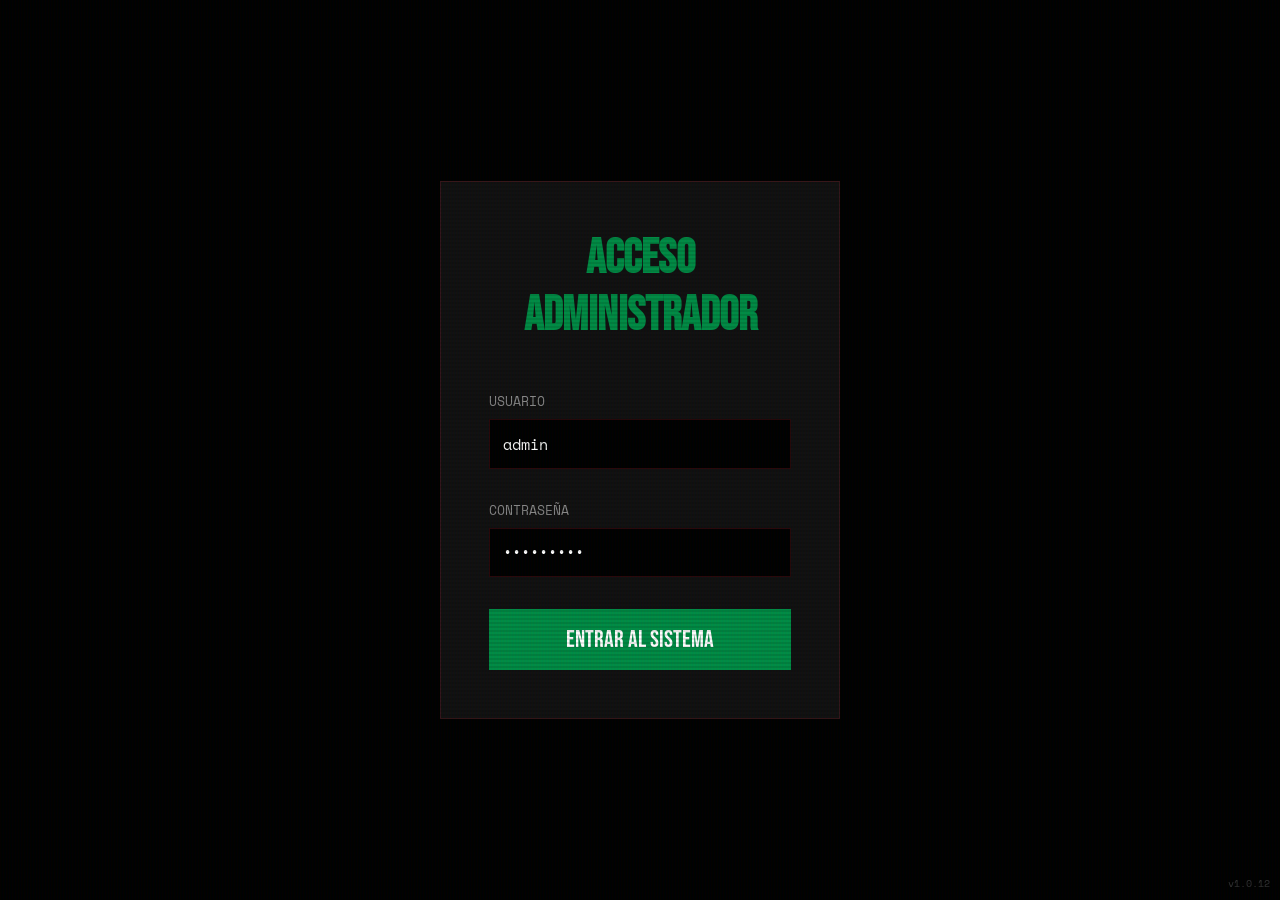
==== commit db7d2334: "Despliegue v1.0.12: Mensajes de WhatsApp en Admin modo texto puro" ====
--- a/admin.html
+++ b/admin.html
@@ -409,7 +409,7 @@
         </div>
     </div>
 
-    <div style="position:fixed; bottom:10px; right:10px; font-size:0.6rem; color:rgba(255,255,255,0.2); font-family:var(--font-mono); z-index:9999;">v1.0.10</div>
-    <script type="module" src="assets/js/admin.js?v=10"></script>
+    <div style="position:fixed; bottom:10px; right:10px; font-size:0.6rem; color:rgba(255,255,255,0.2); font-family:var(--font-mono); z-index:9999;">v1.0.12</div>
+    <script type="module" src="assets/js/admin.js?v=12"></script>
 </body>
 </html>
